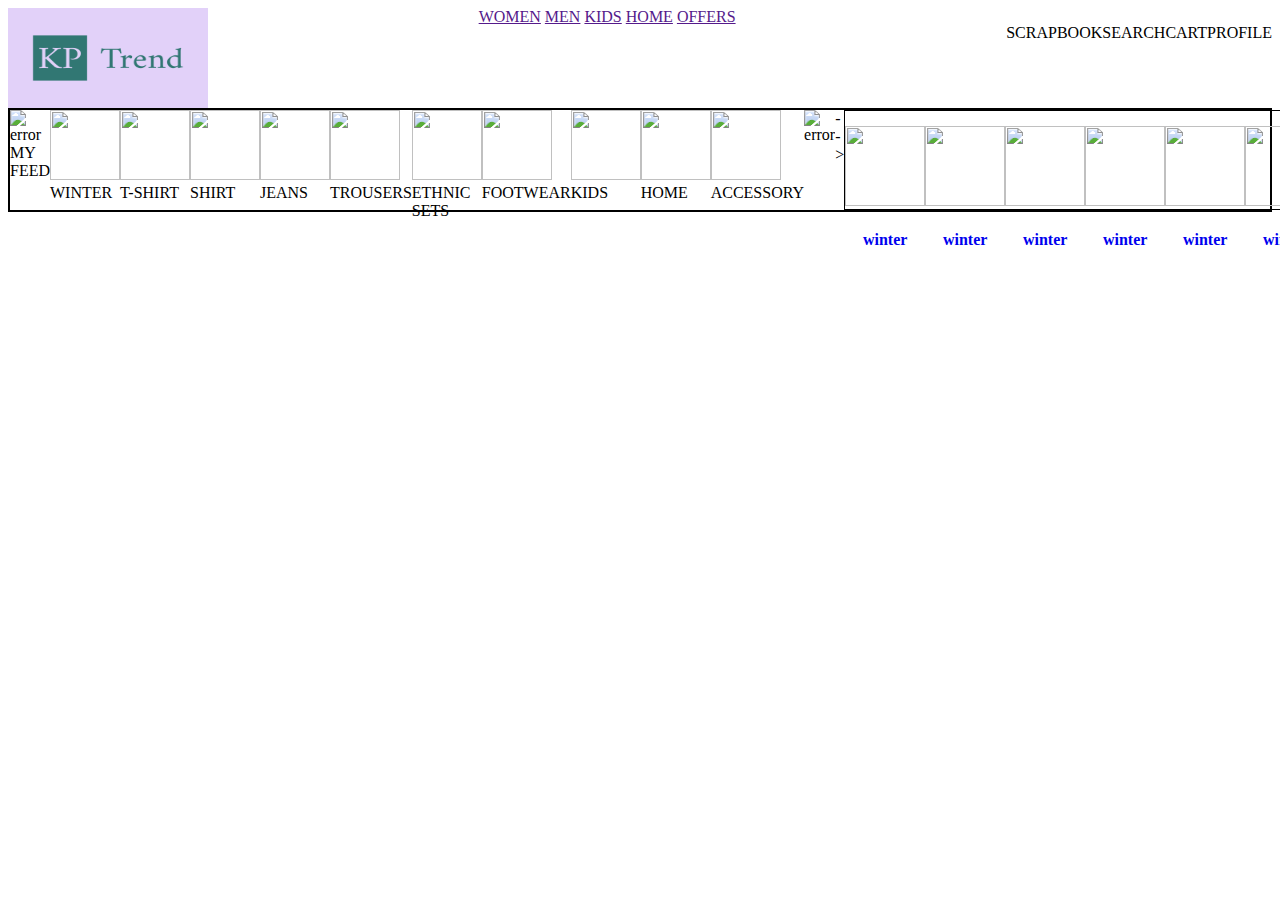
==== index.html @ b45314a8 "day2done" ====
<!DOCTYPE html>
<html lang="en">
<head>
    <meta charset="UTF-8">
    <meta http-equiv="X-UA-Compatible" content="IE=edge">
    <meta name="viewport" content="width=device-width, initial-scale=1.0">
    <title>Document</title>
   <link rel="stylesheet" href="style.css">

</head>
<body>
     <div id="nav">
        <div>
            <img src="logo.png" alt=""
        </div>
        <div>
            <a href="">WOMEN</a>
            <a href="">MEN</a>
            <a href="">KIDS</a>
            <a href="">HOME</a>
            <a href="">OFFERS</a> 
        </div>
        <div class="navp">
            <p>SCRAPBOOK</p>
   <P>SEARCH</P>
   <P>CART</P>
   <P>PROFILE</P> 
        </div>
    </div>
    <div id="circleimg">
        <div>
            <img src="https://img1.junaroad.com//assets/images/mobileNotif/img-1628498908811.jpg" alt="error"
             <a>MY FEED</a> 
        </div>
       <div>
        <img src ="https://img0.junaroad.com/images/icons/men/winter.png"
        <a>WINTER</a>
       </div>
       <div>
        <img src ="https://img0.junaroad.com/images/icons/men/tshirts.png"
        <a>T-SHIRT</a>
       </div>
       <div>
        <img src ="https://img0.junaroad.com/images/icons/men/shirts.png"
        <a>SHIRT</a>
       </div>
       <div>
        <img src ="https://img0.junaroad.com/images/icons/men/jeans.png"
        <a>JEANS</a>
       </div>
       <div>
        <img src ="https://img0.junaroad.com/images/icons/men/trousers.png"
        <a>TROUSERS</a>
       </div>
       <div>
        <img src ="https://img0.junaroad.com/images/icons/men/ethnicsets.png"
        <a>ETHNIC SETS</a>
       </div>
       <div>
        <img src ="https://img0.junaroad.com/images/icons/men/footwear.png"
        <a>FOOTWEAR</a>
       </div>
       <div>
        <img src ="https://img0.junaroad.com/images/icons/men/kids.png"
        <a>KIDS</a>
       </div>
       <div>
        <img src ="https://img0.junaroad.com/images/icons/women/home.png"
        <a>HOME</a>
       </div>
       <div>
        <img src ="https://img0.junaroad.com/images/icons/men/accessory.png"
        <a>ACCESSORY</a>
       </div>
       <div>
        <img src="https://img1.junaroad.com//assets/images/mobileNotif/img-1672290420057.jpg?crsl_pos=0" alt="error">
       </div> -->


       <div class="container">
        <a href="#"><img src="https://img0.junaroad.com/images/icons/men/winter.png" alt="">
        <h4>winter</h4>
    </a>
    
    <a href="#"><img src="https://img0.junaroad.com/images/icons/men/winter.png" alt="">
        <h4>winter</h4>
    </a>

    <a href="#"><img src="https://img0.junaroad.com/images/icons/men/winter.png" alt="">
        <h4>winter</h4>
    </a>

    <a href="#"><img src="https://img0.junaroad.com/images/icons/men/winter.png" alt="">
        <h4>winter</h4>
    </a>

    <a href="#"><img src="https://img0.junaroad.com/images/icons/men/winter.png" alt="">
        <h4>winter</h4>
    </a>

    <a href="#"><img src="https://img0.junaroad.com/images/icons/men/winter.png" alt="">
        <h4>winter</h4>
    </a>

    <a href="#"><img src="https://img0.junaroad.com/images/icons/men/winter.png" alt="">
        <h4>winter</h4>
    </a>

    <a href="#"><img src="https://img0.junaroad.com/images/icons/men/winter.png" alt="">
        <h4>winter</h4>
    </a>

    <a href="#"><img src="https://img0.junaroad.com/images/icons/men/winter.png" alt="">
        <h4>winter</h4>
    </a>


 </div>


    </div> 
</body>
</html>
---- style.css ----
#nav>div>img{
        height: 100px;
        width: 200px;

        }
        #nav>div{
            /* border:2px solid red; */
            display:flex;
            justify-content: space-between;
        }
        .navp{
            display:flex;
        }
        #circleimg{
            display: flex;
        }
        #circleimg>div{
                
        }
        #circleimg>div>img{
            height: 70px;
            width: 70px;
        }
        /* #circleimg img {
            display: inline-block
        } */
        #circleimg {
            border: 2px solid black;
            height: 100px;
            display: flex;
        }
        #circleimg button{
            border: none;
            font-size: 10px;
        }

        .container{
            padding-top: 15px;
            display: flex;
            justify-content: space-around;
            border: 1px solid black;
            text-align: center;
            /* justify-content: center; */
            /* text-decoration: none; */
        }

        .container > a {
            text-decoration: none;
        }

        .container > a > img{

            width: 80px;
            height: 80px;
        }
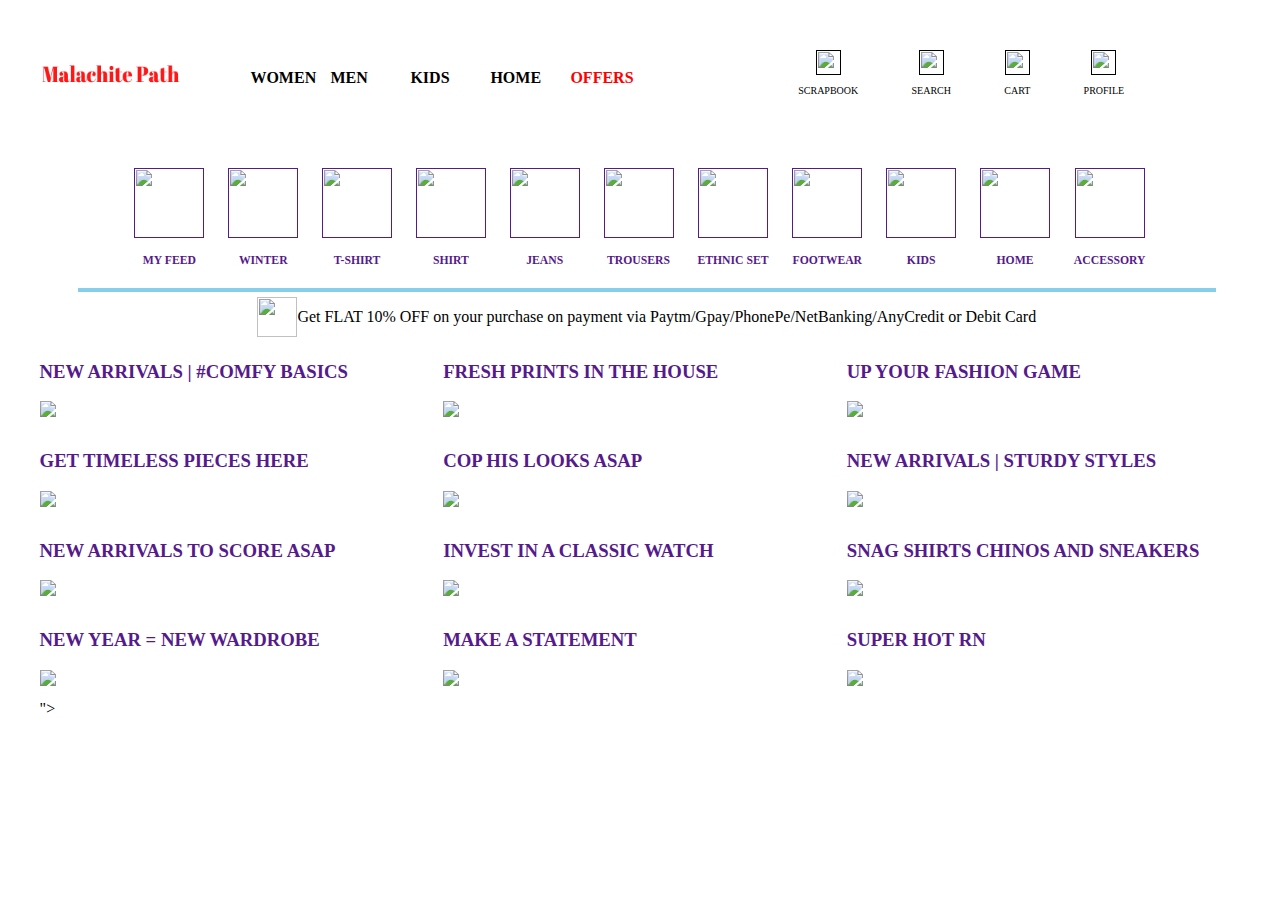
==== commit 78c24fab: "day3 done" ====
--- a/index.html
+++ b/index.html
@@ -8,116 +8,193 @@
    <link rel="stylesheet" href="style.css">
 
 </head>
+
 <body>
-     <div id="nav">
-        <div>
-            <img src="logo.png" alt=""
-        </div>
-        <div>
+
+
+     <div class="nav">
+
+        <div id="logo">
+        <img src="Malachite Path.png" alt="">
+        </div>
+
+        <div id="header">
             <a href="">WOMEN</a>
             <a href="">MEN</a>
             <a href="">KIDS</a>
             <a href="">HOME</a>
-            <a href="">OFFERS</a> 
-        </div>
+            <a href=""><span>OFFERS</span></a> 
+        </div>
+
         <div class="navp">
-            <p>SCRAPBOOK</p>
-   <P>SEARCH</P>
-   <P>CART</P>
-   <P>PROFILE</P> 
-        </div>
+            <div><a href=""><img src="https://cdn-icons-png.flaticon.com/128/1828/1828911.png">
+                <p>SCRAPBOOK</p></a>
+            </div>
+
+            <div><a href=""><img src="https://cdn-icons-png.flaticon.com/512/149/149852.png">
+                <p>SEARCH</p></a>
+            </div>
+
+             <div><a href=""><img src="https://t4.ftcdn.net/jpg/01/63/42/79/240_F_163427943_W56xtj7YydS4YujdUqQot94IINtt91FV.jpg">
+                    <p>CART</p></a>
+             </div>
+
+             <div><a href=""><img src="https://t4.ftcdn.net/jpg/00/65/77/27/240_F_65772719_A1UV5kLi5nCEWI0BNLLiFaBPEkUbv5Fv.jpg">
+              <p>PROFILE</p></a>
+             </div>
+                        
+
+        </div>
+
     </div>
+
+
+
+
+
     <div id="circleimg">
+
         <div>
-            <img src="https://img1.junaroad.com//assets/images/mobileNotif/img-1628498908811.jpg" alt="error"
-             <a>MY FEED</a> 
-        </div>
-       <div>
-        <img src ="https://img0.junaroad.com/images/icons/men/winter.png"
-        <a>WINTER</a>
-       </div>
-       <div>
-        <img src ="https://img0.junaroad.com/images/icons/men/tshirts.png"
-        <a>T-SHIRT</a>
-       </div>
-       <div>
-        <img src ="https://img0.junaroad.com/images/icons/men/shirts.png"
-        <a>SHIRT</a>
-       </div>
-       <div>
-        <img src ="https://img0.junaroad.com/images/icons/men/jeans.png"
-        <a>JEANS</a>
-       </div>
-       <div>
-        <img src ="https://img0.junaroad.com/images/icons/men/trousers.png"
-        <a>TROUSERS</a>
-       </div>
-       <div>
-        <img src ="https://img0.junaroad.com/images/icons/men/ethnicsets.png"
-        <a>ETHNIC SETS</a>
-       </div>
-       <div>
-        <img src ="https://img0.junaroad.com/images/icons/men/footwear.png"
-        <a>FOOTWEAR</a>
-       </div>
-       <div>
-        <img src ="https://img0.junaroad.com/images/icons/men/kids.png"
-        <a>KIDS</a>
-       </div>
-       <div>
-        <img src ="https://img0.junaroad.com/images/icons/women/home.png"
-        <a>HOME</a>
-       </div>
-       <div>
-        <img src ="https://img0.junaroad.com/images/icons/men/accessory.png"
-        <a>ACCESSORY</a>
-       </div>
-       <div>
-        <img src="https://img1.junaroad.com//assets/images/mobileNotif/img-1672290420057.jpg?crsl_pos=0" alt="error">
-       </div> -->
-
-
-       <div class="container">
-        <a href="#"><img src="https://img0.junaroad.com/images/icons/men/winter.png" alt="">
-        <h4>winter</h4>
-    </a>
+            <a href=""><img src="https://img1.junaroad.com//assets/images/mobileNotif/img-1628498908811.jpg" alt="">
+                <h3>MY FEED</h3></a>
+        </div>
+
+       <div>
+        <a href=""><img src="https://img0.junaroad.com/images/icons/men/winter.png" alt="">
+                <h3>WINTER</h3></a>
+       </div>
+
+
+       <div>
+        <a href=""><img src="https://img0.junaroad.com/images/icons/men/tshirts.png" alt="">
+            <h3>T-SHIRT</h3></a>
+        </div>
+       <div>
+
+
+        <a href=""><img src="https://img0.junaroad.com/images/icons/men/shirts.png" alt="">
+            <h3>SHIRT</h3></a>
+       </div>
+       <div>
+        <a href=""><img src="https://img0.junaroad.com/images/icons/men/jeans.png" alt="">
+            <h3>JEANS</h3></a>
+       </div>
+       <div>
+        <a href=""><img src="https://img0.junaroad.com/images/icons/men/trousers.png" alt="">
+       <h3> TROUSERS</h3></a>
+        </div>
+       <div>
+        <a href=""><img src="https://img0.junaroad.com/images/icons/men/ethnicsets.png" alt="">
+            <h3>ETHNIC SET</h3></a>
+       </div>
+       <div>
+        <a href=""><img src="https://img0.junaroad.com/images/icons/men/footwear.png" alt="">
+            <h3>FOOTWEAR</h3></a>
+       </div>
+       <div>
+        <a href=""><img src="https://img0.junaroad.com/images/icons/men/kids.png" alt="">
+            <h3>KIDS</h3></a>
+       </div>
+       <div>
+        <a href=""><img src="https://img0.junaroad.com/images/icons/women/home.png" alt="">
+            <h3>HOME</h3></a>
+       </div>
+       <div>
+        <a href=""><img src="https://img0.junaroad.com/images/icons/men/accessory.png" alt="">
+            <h3>ACCESSORY</h3></a>
+       </div>
+    </div> 
     
-    <a href="#"><img src="https://img0.junaroad.com/images/icons/men/winter.png" alt="">
-        <h4>winter</h4>
-    </a>
-
-    <a href="#"><img src="https://img0.junaroad.com/images/icons/men/winter.png" alt="">
-        <h4>winter</h4>
-    </a>
-
-    <a href="#"><img src="https://img0.junaroad.com/images/icons/men/winter.png" alt="">
-        <h4>winter</h4>
-    </a>
-
-    <a href="#"><img src="https://img0.junaroad.com/images/icons/men/winter.png" alt="">
-        <h4>winter</h4>
-    </a>
-
-    <a href="#"><img src="https://img0.junaroad.com/images/icons/men/winter.png" alt="">
-        <h4>winter</h4>
-    </a>
-
-    <a href="#"><img src="https://img0.junaroad.com/images/icons/men/winter.png" alt="">
-        <h4>winter</h4>
-    </a>
-
-    <a href="#"><img src="https://img0.junaroad.com/images/icons/men/winter.png" alt="">
-        <h4>winter</h4>
-    </a>
-
-    <a href="#"><img src="https://img0.junaroad.com/images/icons/men/winter.png" alt="">
-        <h4>winter</h4>
-    </a>
-
-
- </div>
-
-
-    </div> 
+    <div id="banner">
+       <img src="https://img0.junaroad.com/assets/images/blue_annoucement.png" alt="">
+      <p>Get FLAT 10% OFF on your purchase on payment via Paytm/Gpay/PhonePe/NetBanking/AnyCredit or Debit Card</p> 
+    </div>
+
+
+
+<div id="pro">
+
+<div> 
+    <a href="">
+    <h3>NEW ARRIVALS | #COMFY BASICS</h3>
+    <img src="https://img0.junaroad.com/stories/story_p_63bbc7a7cc8b5e082d248dcc-1673860725.jpeg">
+    </a>
+</div>
+
+<div> 
+    <a href="">
+    <h3>FRESH PRINTS IN THE HOUSE</h3>
+    <img src="https://img2.junaroad.com/stories/story_p_63b6830ffd1d3c18522ec047-1673860871.jpeg">
+    </a>
+</div>
+
+<div> 
+    <a href="">
+    <h3>UP YOUR FASHION GAME</h3>
+    <img src="https://img2.junaroad.com/stories/story_p_63abb0b2adb8b84ef739b66d-1672373131.jpeg">
+    </a>
+</div>
+
+<div>
+    <a href="">
+        <h3>GET TIMELESS PIECES HERE</h3>
+        <img src="https://img0.junaroad.com/stories/story_p_63ad289a13cb38082a949255-1672360620.jpeg">
+        </a>
+</div>
+
+<div>
+    <a href="">
+    <h3>COP HIS LOOKS ASAP</h3>
+    <img src="https://img2.junaroad.com/stories/story_p_63c5015ab388b008277ab310-1673861345.jpeg">
+    </a>
+</div>
+<div>
+    <a href="">
+    <h3>NEW ARRIVALS | STURDY STYLES</h3>
+    <img src="https://img3.junaroad.com/stories/story_p_6358b953fd1d3c5d34a21fe7-1669110690.jpeg">
+    </a>
+</div>
+
+<div>
+    <a href="">
+    <h3>NEW ARRIVALS TO SCORE ASAP</h3>
+    <img src="https://img0.junaroad.com/stories/story_p_6368e0e6fd1d3c496181e750-1668512135.jpeg">
+    </a>
+</div>
+<div>
+    <a href="">
+    <h3>INVEST IN A CLASSIC WATCH</h3>
+    <img src="https://img2.junaroad.com/stories/story_p_63bbc337adb8b86e86a163ed-1673892334.jpeg">
+    </a>
+</div>
+<div>
+    <a href="">
+    <h3>SNAG SHIRTS CHINOS AND SNEAKERS</h3>
+    <img src="https://img2.junaroad.com/stories/story_p_63b683d013cb38081c3a1a68-1673860769.jpeg">
+    </a>
+</div>
+<div>
+    <a href="">
+    <h3>NEW YEAR = NEW WARDROBE</h3>
+    <img src="https://img0.junaroad.com/stories/story_p_63b6818713cb38081c3a1717-1673861012.jpeg">
+    </a>
+</div>
+<div>
+    <a href="">
+    <h3>MAKE A STATEMENT</h3>
+    <img src="https://img2.junaroad.com/stories/story_p_63be668ef47b7008346d21de-1673611761.jpeg">
+    </a>
+</div>
+<div>
+    <a href="">
+    <h3>SUPER HOT RN</h3>
+    <img src="https://img2.junaroad.com/stories/story_p_63be668ef47b7008346d21de-1673611761.jpeg">
+        </a>
+    </div>">
+    </a>
+</div>
+
+</div>
 </body>
-</html>+<script src="index.js"></script>
+</html>
--- a/style.css
+++ b/style.css
@@ -1,36 +1,134 @@
+#logo {
+    /* border: 1px solid black; */
+    width: 100px;
+    height: 150px;
+    margin-left:-100px;
+    margin-top:-10px; 
+}
 
-        #nav>div>img{
-        height: 100px;
-        width: 200px;
+#logo > img{
+    width: 180px;
+    height: 200px;
+    margin-top: -20px ;
+}
 
+        #header a{
+            /* border: 2px solid black; */
+            width: 100%;
+            display: inline;
+            justify-content: space-around;
+            text-decoration: none;
+            color: black;
+            width: 35%;
+            font-weight: bold;
         }
+        #header span {
+            color: red;
+        }
+        #header {
+            /* border: 1px solid black; */
+            width: 400px;
+            /* margin-top: 40px; */
+            display: flex;
+            justify-content: center;
+            align-items: center;
+            justify-content: space-around;
+            /* border: 2px solid red; */
+            /* width: 50%; */
+            /* margin-left: 50px; */
+        }
+
+        #header:hover{
+            color: chartreuse;
+        }
+      .navp > div > a > img{
+      width:25px;
+      height:25px;
+      display:block;
+      margin:auto;
+      }
+      .navp>div>a{
+        text-decoration:none ;
+        color:black;
+        font-size:10px;
+      }
+      #pro{
+        display:flex;
+        width:100%;
+        
+      }
+
+      #pro a{
+      text-decoration:none;
+      }
+      
+      #banner > p {
+        text-align: center;
+      }
+      
+
         #nav>div{
             /* border:2px solid red; */
             display:flex;
             justify-content: space-between;
         }
+        #parent img{
+            width: 100%;
+            height: 100%;
+            margin: auto;
+
+        }
+        hr {
+            font-weight: bolder;
+            color: blue;
+        }
         .navp{
             display:flex;
+            width: 30%;
+            justify-content: space-around;
+           align-items: center;
         }
-        #circleimg{
+        #circleimg > div > a{
+            /* display: flex; */
+            text-decoration:none;
+            
+        }
+        #banner > img{
+        width: 40px;
+        height: 40px;
+    
+        }
+
+        #banner{
+            /* display: block; */
+            margin-left: 70px;
+            border-top: 4px solid skyblue;
+            margin-top: 40px;
+            width: 90%;
             display: flex;
+            justify-content: center;
+            align-items: center;
+            /* justify-content: space-between/; */
         }
-        #circleimg>div{
-                
-        }
-        #circleimg>div>img{
+      
+        #circleimg>div> a > img{
             height: 70px;
             width: 70px;
         }
-        /* #circleimg img {
-            display: inline-block
-        } */
+       
         #circleimg {
-            border: 2px solid black;
-            height: 100px;
+            /* border: 2px solid black; */
             display: flex;
+            justify-content: space-between;
+            /* border-bottom: 1px solid black; */
+            height: 80px;
+            display: flex;
+            width: 80%;
+            text-align: center;
+            margin: auto;
+            margin-top: 20px;
         }
-        #circleimg button{
+        #circleimg > div > a{
             border: none;
             font-size: 10px;
         }
@@ -39,10 +137,8 @@
             padding-top: 15px;
             display: flex;
             justify-content: space-around;
-            border: 1px solid black;
             text-align: center;
-            /* justify-content: center; */
-            /* text-decoration: none; */
+           
         }
 
         .container > a {
@@ -53,8 +149,29 @@
 
             width: 80px;
             height: 80px;
-        }
+        } 
+
+
+        .nav{
+            display:flex;
+            justify-content: space-evenly;
+        } 
+
+        
+
+
+#pro{
+    margin: auto;
+    width: 90%;
+    display: grid;
+    grid-template-columns: repeat(3, 1fr);
+    gap: 10px;
+    width: 95%;
+}
+
+#pro > div > a > img {
+    width: 100%;
+}
 
 
 
-    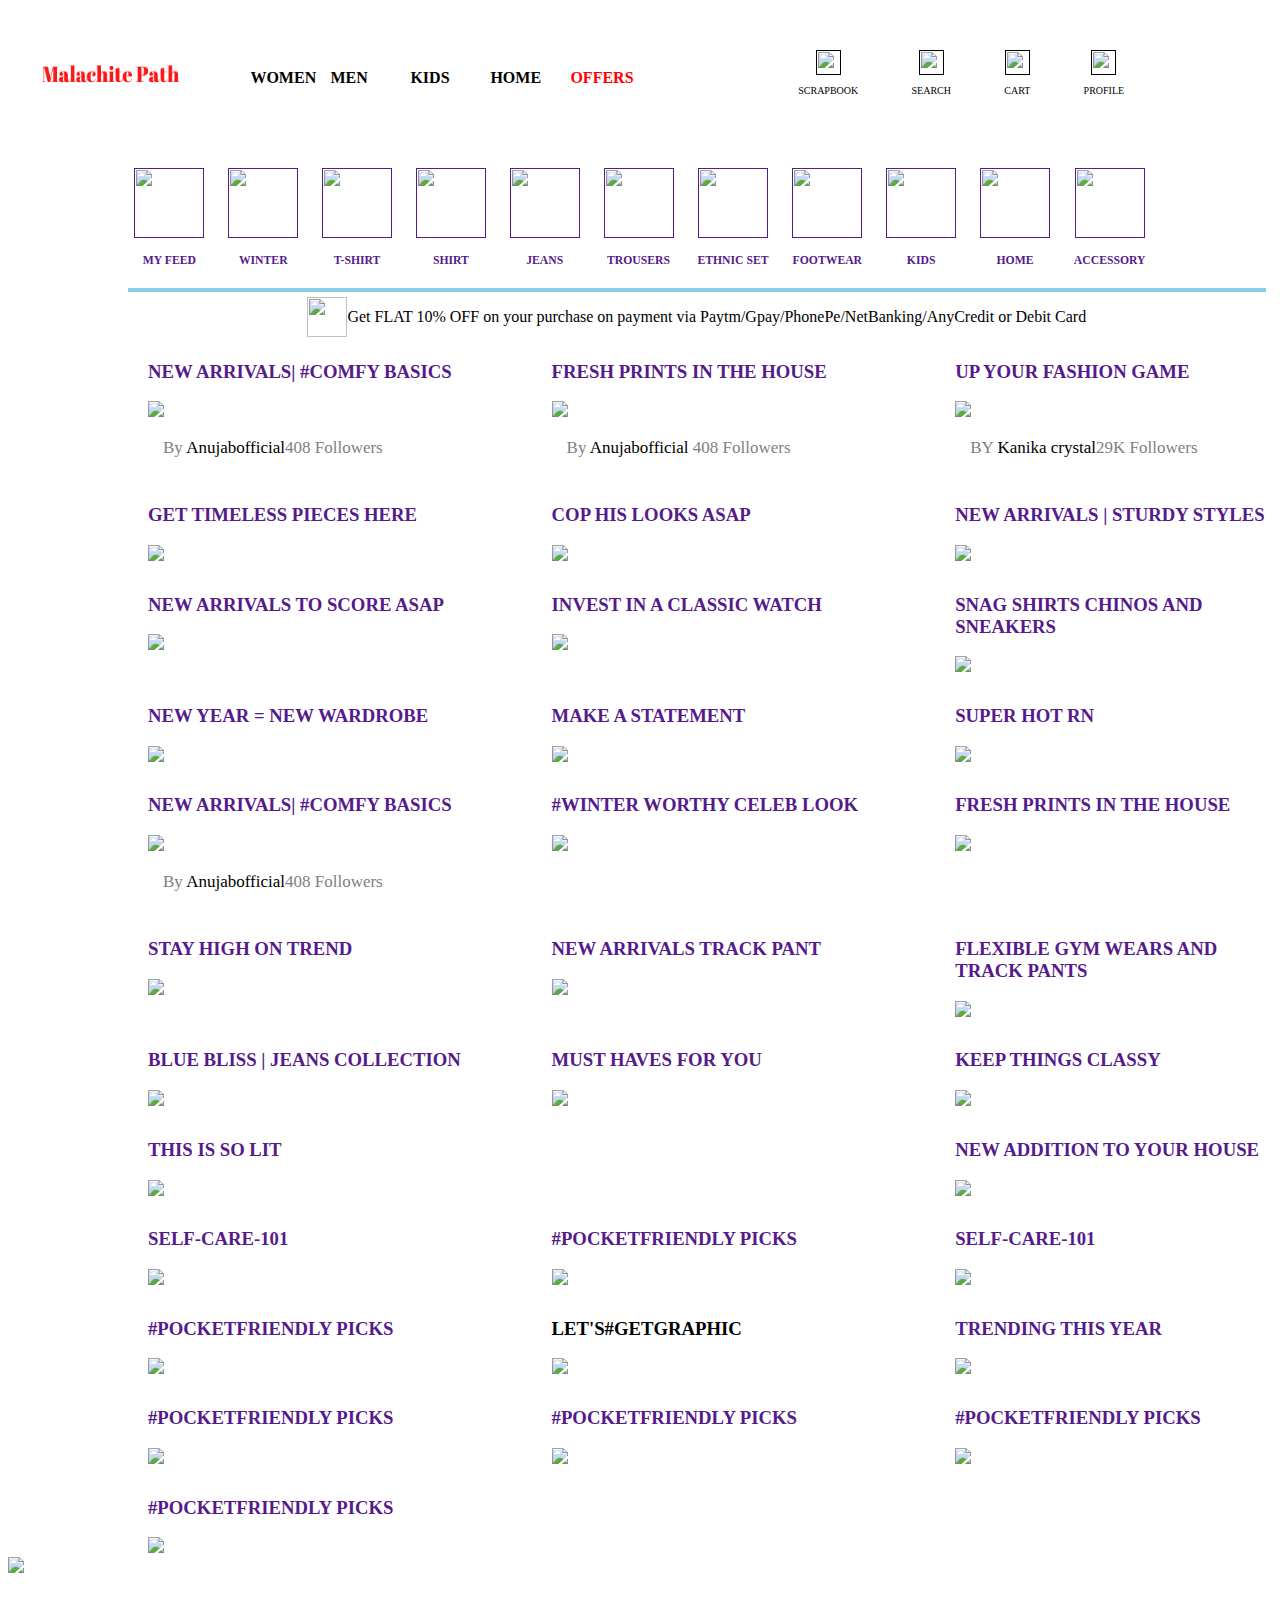
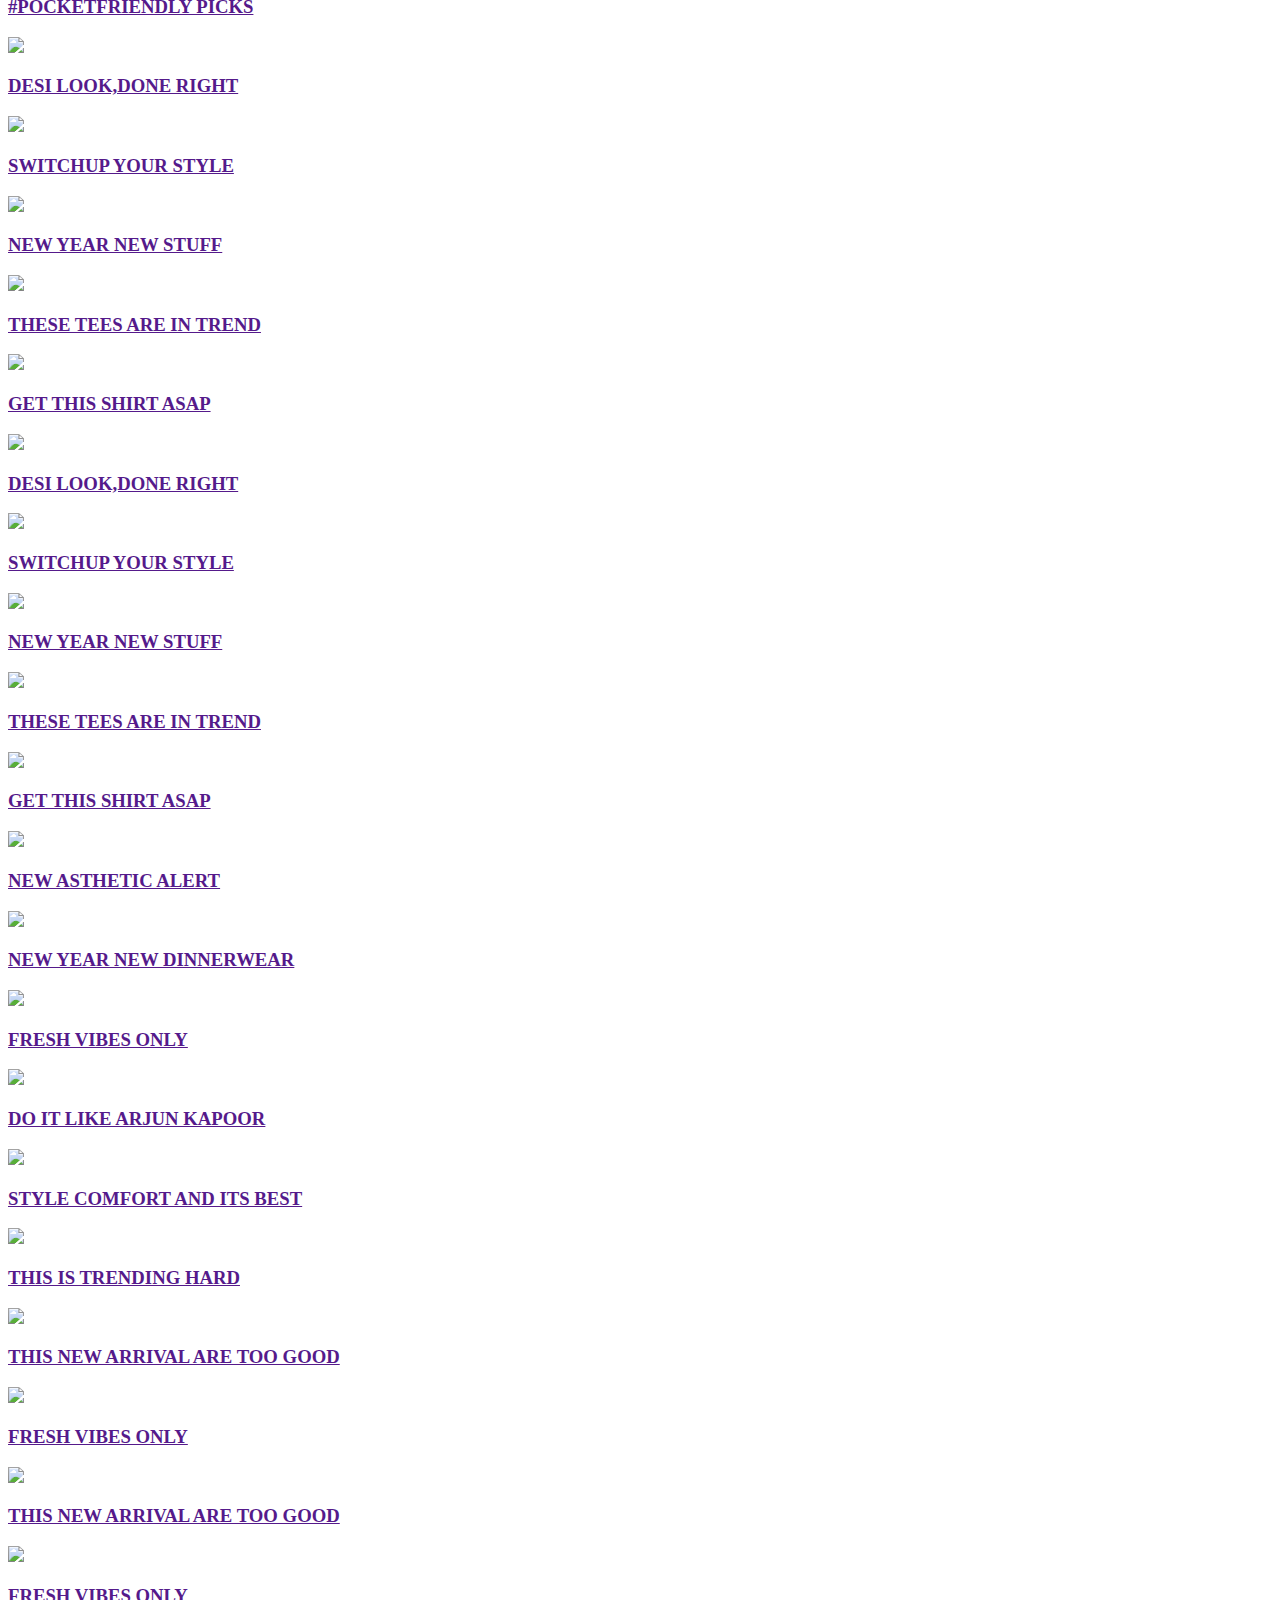
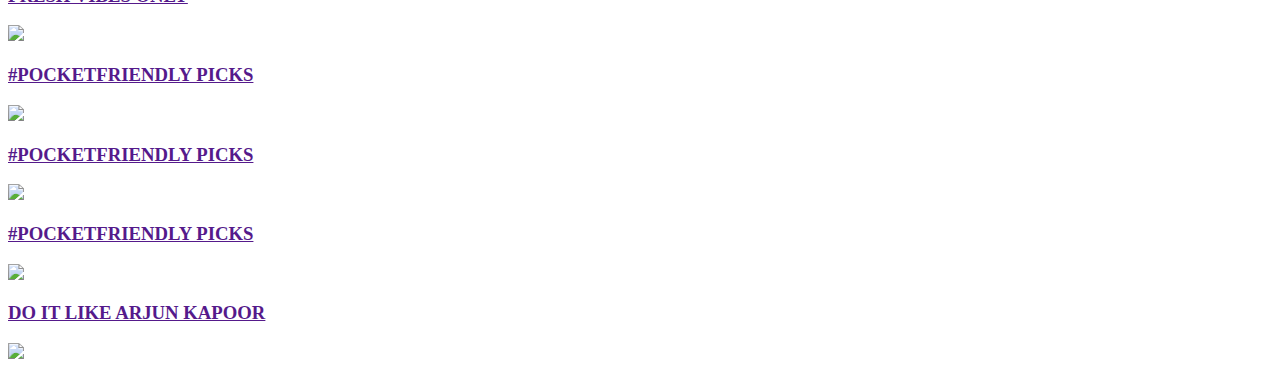
==== commit cd43a442: "day4 done" ====
--- a/index.html
+++ b/index.html
@@ -4,19 +4,17 @@
     <meta charset="UTF-8">
     <meta http-equiv="X-UA-Compatible" content="IE=edge">
     <meta name="viewport" content="width=device-width, initial-scale=1.0">
-    <title>Document</title>
+    <title>Construct Project</title>
    <link rel="stylesheet" href="style.css">
-
-</head>
-
+   </head>
 <body>
-
 
      <div class="nav">
 
         <div id="logo">
         <img src="Malachite Path.png" alt="">
         </div>
+        
 
         <div id="header">
             <a href="">WOMEN</a>
@@ -31,26 +29,22 @@
                 <p>SCRAPBOOK</p></a>
             </div>
 
-            <div><a href=""><img src="https://cdn-icons-png.flaticon.com/512/149/149852.png">
+            <div>
+                <a href=""><img src="https://cdn-icons-png.flaticon.com/512/149/149852.png">
                 <p>SEARCH</p></a>
             </div>
 
-             <div><a href=""><img src="https://t4.ftcdn.net/jpg/01/63/42/79/240_F_163427943_W56xtj7YydS4YujdUqQot94IINtt91FV.jpg">
+             <div>
+                <a href=""><img src="https://t4.ftcdn.net/jpg/01/63/42/79/240_F_163427943_W56xtj7YydS4YujdUqQot94IINtt91FV.jpg">
                     <p>CART</p></a>
              </div>
 
              <div><a href=""><img src="https://t4.ftcdn.net/jpg/00/65/77/27/240_F_65772719_A1UV5kLi5nCEWI0BNLLiFaBPEkUbv5Fv.jpg">
               <p>PROFILE</p></a>
              </div>
-                        
-
+                 </div>    
         </div>
-
-    </div>
-
-
-
-
+    
 
     <div id="circleimg">
 
@@ -109,30 +103,42 @@
        <img src="https://img0.junaroad.com/assets/images/blue_annoucement.png" alt="">
       <p>Get FLAT 10% OFF on your purchase on payment via Paytm/Gpay/PhonePe/NetBanking/AnyCredit or Debit Card</p> 
     </div>
-
-
+    
 
 <div id="pro">
 
 <div> 
     <a href="">
-    <h3>NEW ARRIVALS | #COMFY BASICS</h3>
+    <h3>NEW ARRIVALS| #COMFY BASICS</h3>
     <img src="https://img0.junaroad.com/stories/story_p_63bbc7a7cc8b5e082d248dcc-1673860725.jpeg">
-    </a>
+       
+    <div class="indiv">
+            <img src="https://img0.junaroad.com/user_profile/7.jpg" alt="">
+            <p>By <span>Anujabofficial</span>408 Followers</p>
+    </div>
+</a>
 </div>
 
 <div> 
     <a href="">
     <h3>FRESH PRINTS IN THE HOUSE</h3>
     <img src="https://img2.junaroad.com/stories/story_p_63b6830ffd1d3c18522ec047-1673860871.jpeg">
-    </a>
+    <div class="indiv">
+        <img src="https://img0.junaroad.com/user_profile/7.jpg" alt="">
+        <p>By <span> Anujabofficial </span> 408 Followers</p>
 </div>
+</a>
+</div>
 
 <div> 
     <a href="">
     <h3>UP YOUR FASHION GAME</h3>
-    <img src="https://img2.junaroad.com/stories/story_p_63abb0b2adb8b84ef739b66d-1672373131.jpeg">
-    </a>
+    <img src="https://img0.junaroad.com/stories/story_p_63abb0b2adb8b84ef739b66d-1672373131.jpeg">
+    <div class="indiv">
+   <img src="https://img0.junaroad.com/user_profile/mid_profile_5e0dd26e6f4a945d2dad2652-1577965834.png" alt="">
+        <p>BY <span>Kanika crystal</span>29K Followers</p>
+   </div>
+</a>
 </div>
 
 <div>
@@ -148,6 +154,7 @@
     <img src="https://img2.junaroad.com/stories/story_p_63c5015ab388b008277ab310-1673861345.jpeg">
     </a>
 </div>
+
 <div>
     <a href="">
     <h3>NEW ARRIVALS | STURDY STYLES</h3>
@@ -161,40 +168,1183 @@
     <img src="https://img0.junaroad.com/stories/story_p_6368e0e6fd1d3c496181e750-1668512135.jpeg">
     </a>
 </div>
+
 <div>
     <a href="">
     <h3>INVEST IN A CLASSIC WATCH</h3>
     <img src="https://img2.junaroad.com/stories/story_p_63bbc337adb8b86e86a163ed-1673892334.jpeg">
     </a>
 </div>
+
 <div>
     <a href="">
     <h3>SNAG SHIRTS CHINOS AND SNEAKERS</h3>
     <img src="https://img2.junaroad.com/stories/story_p_63b683d013cb38081c3a1a68-1673860769.jpeg">
     </a>
 </div>
+
 <div>
     <a href="">
     <h3>NEW YEAR = NEW WARDROBE</h3>
     <img src="https://img0.junaroad.com/stories/story_p_63b6818713cb38081c3a1717-1673861012.jpeg">
     </a>
 </div>
+
 <div>
     <a href="">
     <h3>MAKE A STATEMENT</h3>
     <img src="https://img2.junaroad.com/stories/story_p_63be668ef47b7008346d21de-1673611761.jpeg">
     </a>
 </div>
+
 <div>
     <a href="">
     <h3>SUPER HOT RN</h3>
-    <img src="https://img2.junaroad.com/stories/story_p_63be668ef47b7008346d21de-1673611761.jpeg">
+    <img src="https://img3.junaroad.com/stories/story_p_63a9391a13cb38081c75e4a1-1672997257.jpeg">
         </a>
-    </div>">
+</div>
+
+<div> 
+    <a href="">
+    <h3>NEW ARRIVALS| #COMFY BASICS</h3>
+    <img src="https://img0.junaroad.com/stories/story_p_63bbc7a7cc8b5e082d248dcc-1673860725.jpeg">
+       
+    <div class="indiv">
+            <img src="https://img0.junaroad.com/user_profile/7.jpg" alt="">
+            <p>By <span>Anujabofficial</span>408 Followers</p>
+    </div>
+</a>
+</div>
+
+
+
+
+
+
+
+
+<div>
+        <a href="">
+        <h3>#WINTER WORTHY CELEB LOOK</h3>
+        <img src="https://img0.junaroad.com/stories/story_p_63c50384f38057081856f28a-1673860919.jpeg">
+            </a>
+        </div>
+
+        <div>
+            <a href="">
+            <h3>FRESH PRINTS IN THE HOUSE </h3>    
+            <img src="https://img0.junaroad.com/stories/story_p_63a5712cadb8b82d0e11d5d1-1672991666.jpeg">
+                </a>
+            </div>
+            <div>
+                <a href="">
+                <h3>STAY HIGH ON TREND </h3>    
+                 <img src="https://img0.junaroad.com/stories/story_p_63a390baadb8b82d0e0f299b-1671673435.jpeg">
+                </a>
+                </div>
+                 
+                <div>
+                <a href="">
+               <h3>NEW ARRIVALS TRACK PANT </h3>    
+              <img src="https://img0.junaroad.com/stories/story_p_63b13a0ef38057081839ef23-1672652788.jpeg">
+              </a>
+            </div>
+
+            <div>
+           <a href="">
+           <h3>FLEXIBLE GYM WEARS AND TRACK PANTS</h3>    
+           <img src="https://img3.junaroad.com/stories/story_p_63b1bac9cc8b5e081476d546-1672662985.jpeg">
+          </a>
+          </div>
+                                 
+         <div>
+        <a href="">
+        <h3>BLUE BLISS | JEANS COLLECTION </h3>    
+        <img src="https://img3.junaroad.com/stories/story_p_63625ac2b388b0081414ebc6-1667807825.jpeg">
+         </a>
+          </div>
+          
+          <div>
+           <a href="">
+           <h3>MUST HAVES FOR YOU</h3>    
+          <img src="https://img0.junaroad.com/stories/story_p_63b189d6adb8b84ef74133bb-1672682519.jpeg">
+           </a>
+         </div>   
+
+         <div>
+        <a href="">
+        <h3>KEEP THINGS CLASSY</h3>    
+         <img src="https://img2.junaroad.com/stories/story_p_63b19123b388b0082aae708e-1672581818.jpeg">
+        </a>
+        </div>  
+                
+        <div>
+      <a href="">
+    <h3>THIS IS SO LIT</h3>    
+    <img src="https://img0.junaroad.com/stories/story_p_637f9830cc8b5e0827e2d1fa-1669306705.jpeg"
     </a>
-</div>
-
-</div>
-</body>
-<script src="index.js"></script>
-</html>
+   </div>   
+             
+   <div>
+  <a href="">
+   <h3>NEW ADDITION TO YOUR HOUSE</h3>    
+   <img src="https://img3.junaroad.com/stories/story_p_637f9726adb8b845468ed775-1673444741.jpeg">
+   </a>
+ </div> 
+
+ <div>
+    <a href="">
+        <h3>SELF-CARE-101</h3>    
+            <img src="https://img3.junaroad.com/stories/story_p_62e7ac27b388b00809f7a5b1-1664546533.jpeg">
+                </a>
+            </div>   
+
+            <div>
+            <a href="">
+             <h3>#POCKETFRIENDLY PICKS</h3>    
+             <img src="https://img0.junaroad.com/stories/story_p_62941688adb8b86bd8a9bd79-1665589394.jpeg">
+              </a>
+            </div>  
+
+          <div>
+         <a href="">
+         <h3>SELF-CARE-101</h3>    
+        <img src="https://img3.junaroad.com/stories/story_p_62e7ac27b388b00809f7a5b1-1664546533.jpeg">
+        </a>
+        </div>   
+
+      <div>
+     <a href="">
+     <h3>#POCKETFRIENDLY PICKS</h3>    
+    <img src="https://img0.junaroad.com/stories/story_p_62941688adb8b86bd8a9bd79-1665589394.jpeg">
+                    </a>
+                </div>  
+                
+                <div>
+                <h3>LET'S#GETGRAPHIC</h3>
+<img src="https://img3.junaroad.com/stories/story_p_62e7ac27b388b00809f7a5b1-1664546533.jpeg">
+    </a>
+</div>                                                                                           
+
+<div>
+<a href="">
+<h3>TRENDING THIS YEAR</h3>
+<img src="https://img3.junaroad.com/stories/story_p_62e7ac27b388b00809f7a5b1-1664546533.jpeg">
+</a>
+</div>   
+
+<div>
+ <a href="">
+ <h3>#POCKETFRIENDLY PICKS</h3>    
+ <img src="https://img0.junaroad.com/stories/story_p_62941688adb8b86bd8a9bd79-1665589394.jpeg">
+   </a>                                                                                               
+  </div>   
+    
+  <div>
+    <a href="">
+    <h3>#POCKETFRIENDLY PICKS</h3>    
+ <img src="https://img0.junaroad.com/stories/story_p_62941688adb8b86bd8a9bd79-1665589394.jpeg">
+                    </a>
+
+</div>                                               
+        
+<div>
+    <a href="">
+    <h3>#POCKETFRIENDLY PICKS</h3>    
+ <img src="https://img0.junaroad.com/stories/story_p_62941688adb8b86bd8a9bd79-1665589394.jpeg">
+                    </a>
+                </div>                                                                                           
+                                                                                                                                           
+<a href="">
+<h3>#POCKETFRIENDLY PICKS</h3>    
+<img src="https://img0.junaroad.com/stories/story_p_62941688adb8b86bd8a9bd79-1665589394.jpeg">
+                </a>
+            </div>                                                                                            
+</a>
+</div>                                                                                                      
+<img src="https://img0.junaroad.com/stories/story_p_62941688adb8b86bd8a9bd79-1665589394.jpeg">
+            </a>
+ 
+</div>   
+
+<div>
+<a href="">
+<h3>#POCKETFRIENDLY PICKS</h3>    
+<img src="https://img0.junaroad.com/stories/story_p_62941688adb8b86bd8a9bd79-1665589394.jpeg">
+            </a>
+        </div>  
+
+                                                     
+ <div>
+    <a href="">
+    <h3>DESI LOOK,DONE RIGHT</h3>    
+        <img src="https://img0.junaroad.com/stories/story_p_61256798fd1d3c1b33bfb907-1663591673.jpeg">
+            </a>
+        </div>   
+
+        <div>
+            <a href="">
+            <h3>SWITCHUP YOUR STYLE</h3>    
+         <img src="https://img2.junaroad.com/stories/story_p_612572cfadb8b808c5315f84-1651043397.jpeg">
+                            </a>
+                        </div>  
+                        <div>
+                            <a href="">
+                            <h3>NEW YEAR NEW STUFF</h3>    
+                         <img src="https://img2.junaroad.com/stories/story_p_63b18ba5fd1d3c5cf64ae6e9-1672580976.jpeg">
+                                            </a>
+                                        </div>  
+
+
+                           <div>
+                         <a href="">
+                         <h3>THESE TEES ARE IN TREND</h3>    
+                          <img src="https://img2.junaroad.com/stories/story_p_6368cba8b388b008142a2a84-1672786496.jpeg">
+                          </a>
+                         </div>  
+
+                         <div>
+                         <a href="">
+                        <h3>GET THIS SHIRT ASAP</h3>    
+                       <img src="https://img3.junaroad.com/stories/story_p_63737adeadb8b81ff80bc832-1672744291.jpeg">
+                       </a>
+                      </div>  
+                                
+                     <div>
+                    <a href="">
+                     <h3>DESI LOOK,DONE RIGHT</h3>    
+                  <img src="https://img0.junaroad.com/stories/story_p_61256798fd1d3c1b33bfb907-1663591673.jpeg">
+                       </a>
+                      </div>   
+                                                                        
+                        <div>
+                      <a href="">
+                         <h3>SWITCHUP YOUR STYLE</h3>    
+                         <img src="https://img2.junaroad.com/stories/story_p_612572cfadb8b808c5315f84-1651043397.jpeg">
+                           </a>
+                         </div>  
+
+                         <div>
+                         <a href="">
+                          <h3>NEW YEAR NEW STUFF</h3>    
+                          <img src="https://img2.junaroad.com/stories/story_p_63b18ba5fd1d3c5cf64ae6e9-1672580976.jpeg">
+                          </a>
+                         </div>  
+                                                        
+                                           
+                          <div>
+                           <a href="">
+                         <h3>THESE TEES ARE IN TREND</h3>    
+                          <img src="https://img2.junaroad.com/stories/story_p_6368cba8b388b008142a2a84-1672786496.jpeg">
+                           </a>
+                             </div>  
+                                            
+                              <div>
+                              <a href="">
+                              <h3>GET THIS SHIRT ASAP</h3>    
+                            <img src="https://img3.junaroad.com/stories/story_p_63737adeadb8b81ff80bc832-1672744291.jpeg">
+                             </a>
+                            </div>  
+                                                                    
+                              <div>
+                            <a href="">
+                             <h3>NEW ASTHETIC ALERT</h3>  
+                             <img src="https://img3.junaroad.com/stories/story_p_63a89c9f13cb380816280a60-1671995618.jpeg">
+                              </a>
+                             </div>  
+
+                             <div>
+                            <a href="">
+                          <h3>NEW YEAR NEW DINNERWEAR</h3>   
+                          <img src="https://img2.junaroad.com/stories/story_p_639f61ecb388b00811e6da96-1671390811.jpeg">
+                          </a>
+                        </div>  
+                                                            
+                        
+                    <div>
+                        <a href="">
+                         <h3>FRESH VIBES ONLY</h3>    
+                         <img src="https://img0.junaroad.com/stories/story_p_63b1937dcc8b5e081476a57c-1674116605.jpeg">
+                         </a>
+                           </div> 
+
+                            <div>
+                             <a href="">
+        
+                          <h3>DO IT LIKE ARJUN KAPOOR</h3>    
+                          <img src="https://img2.junaroad.com/stories/story_p_63ae6641adb8b84ef73d4c15-1672907338.jpeg">
+                          </a>
+                           </div>  
+            
+                                                         
+                        <div>
+                         <a href="">
+                       <h3>STYLE COMFORT AND ITS BEST</h3>    
+                     <img src="https://img3.junaroad.com/stories/story_p_6376843df47b7008168b17e4-1670833850.jpeg">
+                       </a>
+                     </div> 
+
+                    <div>
+                     <a href="">
+                 <h3>THIS IS TRENDING HARD</h3>    
+                 <img src="https://img3.junaroad.com/stories/story_p_635f8c2713cb380827de68d7-1669143037.jpeg">
+                     </a>
+                     </div>  
+              <div>
+             <a href="">
+              <h3>THIS NEW ARRIVAL ARE TOO GOOD</h3>    
+               <img src="https://img3.junaroad.com/stories/story_p_6359ab1dfd1d3c5d34a36a05-1666839512.jpeg">
+                 </a>
+                </div>
+          
+               <div>
+                 <a href="">
+                 <h3>FRESH VIBES ONLY</h3>    
+                <img src="https://img0.junaroad.com/stories/story_p_63b1937dcc8b5e081476a57c-1674116605.jpeg">
+                </a>
+                       </div>                                                                                                                                                         
+                 
+                <div>
+                    <a href="">
+                     <h3>THIS NEW ARRIVAL ARE TOO GOOD</h3>    
+                      <img src="https://img3.junaroad.com/stories/story_p_6359ab1dfd1d3c5d34a36a05-1666839512.jpeg">
+                     </a>
+                    </div>
+                 
+                      <div>
+                        <a href="">
+                        <h3>FRESH VIBES ONLY</h3>    
+                       <img src="https://img0.junaroad.com/stories/story_p_63b1937dcc8b5e081476a57c-1674116605.jpeg">
+                       </a>
+                         </div>                                                                                                                                                                                       
+                                                                        
+                
+                         <div>
+                            <a href="">
+                            <h3>#POCKETFRIENDLY PICKS</h3>    
+                         <img src="https://img0.junaroad.com/stories/story_p_62941688adb8b86bd8a9bd79-1665589394.jpeg">
+                                            </a>
+                                        </div>                                                                                           
+                          <div>                                                                                                                                           
+                        <a href="">
+                        <h3>#POCKETFRIENDLY PICKS</h3>    
+                     <img src="https://img0.junaroad.com/stories/story_p_62941688adb8b86bd8a9bd79-1665589394.jpeg">
+                                        </a>
+                                    </div>                                                                                            
+                    
+                    <div>
+                        <a href=""                                                                                                  
+                 <img src="https://img0.junaroad.com/stories/story_p_62941688adb8b86bd8a9bd79-1665589394.jpeg">
+                                    </a>
+                                </div>  
+                                
+                                <div>
+                                    <a href=""
+                <img src="https://img3.junaroad.com/stories/story_p_62e7ac27b388b00809f7a5b1-1664546533.jpeg">
+                    </a>
+                </div>   
+
+                <div>
+                    <a href="">
+                    <h3>#POCKETFRIENDLY PICKS</h3>    
+                 <img src="https://img0.junaroad.com/stories/story_p_62941688adb8b86bd8a9bd79-1665589394.jpeg">
+                                    </a>   
+                                    </div>
+
+                      <div>
+                        <a href="">
+                     <h3>DO IT LIKE ARJUN KAPOOR</h3>    
+                     <img src="https://img2.junaroad.com/stories/story_p_63ae6641adb8b84ef73d4c15-1672907338.jpeg">
+                    </a>
+                </div>  
+            </div>
+
+
+
+
+
+<!--                 
+                 
+                <div>
+                    <a href="">
+                    <h3>STYLE COMFORT AND ITS BEST</h3>    
+                 <img src="https://img3.junaroad.com/stories/story_p_6376843df47b7008168b17e4-1670833850.jpeg">
+                                    </a>
+                                </div>  
+
+                                <div>
+                                    <a href="">
+
+                                 <h3>THIS IS TRENDING HARD</h3>    
+                                 <img src="https://img3.junaroad.com/stories/story_p_635f8c2713cb380827de68d7-1669143037.jpeg">
+                                                    </a>
+                                                </div> 
+
+                                                <div>
+                                                    <a href="">
+                                                    <h3>THIS NEW ARRIVAL ARE TOO GOOD</h3>    
+                                                 <img src="https://img3.junaroad.com/stories/story_p_6359ab1dfd1d3c5d34a36a05-1666839512.jpeg">
+                                                                    </a>
+                                                                </div>  
+
+                                                                <div>
+                                                                    <a href="">
+                                
+                                                                 <h3>LOOK DAPER LIKE VIJAY</h3>    
+                                                                 <img src="https://img3.junaroad.com/stories/story_p_633e4eb3fd1d3c3c1d6c2aec-1667802185.jpeg">
+                                                                                    </a>
+                                                                                </div>  
+                                    
+
+                                                                                <div>
+                                                                                    <a href="">
+                                                                                    <h3>ESHA GUPTA DOES IT RIGHT</h3>    
+                                                                                 <img src="https://img1.junaroad.com/stories/story_p_63bfac84adb8b86e86a6d0bc-1674014732.jpeg">
+                                                                                                    </a>
+                                                                                                </div>  
+
+                                                                                                <div>
+                                                                                                    <a href="">
+                                                                
+                                                                                                 <h3>ALL THINGS BRIGHT AND FUN</h3>    
+                                                                                                 <img src="https://img1.junaroad.com/stories/story_p_63b7b5d2b388b00822b9f6e2-1673589708.jpeg">
+                                                                                                                    </a>
+                                                                                                                </div>  
+
+
+                                                                                                                <div>
+                                                                                                                    <a href="">
+                                                                                                                 <h3>#POCKETFRIENDLY PICKS</h3>    
+                                                                                                                 <img src="https://img0.junaroad.com/stories/story_p_62941688adb8b86bd8a9bd79-1665589394.jpeg">
+                                                                                                                    </a>
+                                                                                                                                                                                                                                                                                                            
+                                                                                                                   </div>    
+
+                                                                                                                   <div>                                                                                                                                      
+                                                                                           
+                                                                                                                   <a href="">
+                                                                                                                   <h3>#POCKETFRIENDLY PICKS</h3>    
+                                                                                                                 <img src="https://img0.junaroad.com/stories/story_p_62941688adb8b86bd8a9bd79-1665589394.jpeg">
+                                                                                                                   </a>
+                                                                                                                </div>                                                                                            
+                                                                                                                                                                                                    
+                                                                                                                                                                                              <div>
+                                                                                                                                                                                                <a href="">
+                                                                                                                                                                                                <h3>#POCKETFRIENDLY PICKS</h3>    
+                                                                                                                                                                                             <img src="https://img0.junaroad.com/stories/story_p_62941688adb8b86bd8a9bd79-1665589394.jpeg">
+                                                                                                                                                                                                                </a>  
+                                                                                                                                                                                                                </div>
+                                                                                                                                                                                                                
+                                                                                                                                                                                                                <div>
+                                                                                                                                                                                                            <a href="">
+                                                                                                                                                                
+                                                                                                                                                                                                 <h3>DO IT LIKE ARJUN KAPOOR</h3>    
+                                                                                                                                                                                                 <img src="https://img2.junaroad.com/stories/story_p_63ae6641adb8b84ef73d4c15-1672907338.jpeg">
+                                                                                                                                                                                                                    </a>
+                                                                                                                                                                                                                </div>  
+                                                                                                                                                                    
+                                                                                                                                                                                                                 
+                                                                                                                                                                                                                <div>
+                                                                                                                                                                                                                    <a href="">
+                                                                                                                                                                                                                    <h3>STYLE COMFORT AND ITS BEST</h3>    
+                                                                                                                                                                                                                 <img src="https://img3.junaroad.com/stories/story_p_6376843df47b7008168b17e4-1670833850.jpeg">
+                                                                                                                                                                                                                                    </a>
+                                                                                                                                                                                                                                </div>  
+                                                                                                                                                                                                                                <div>
+                                                                                                                                                                                                                                    <a href="">
+                                                                                                                                                                                                
+                                                                                                                                                                                                                                 <h3>THIS IS TRENDING HARD</h3>    
+                                                                                                                                                                                                                                 <img src="https://img3.junaroad.com/stories/story_p_635f8c2713cb380827de68d7-1669143037.jpeg">
+                                                                                                                                                                                                                                                    </a>
+                                                                                                                                                                                                                                                </div>  
+                                                                                                                                                                                                    
+                                                                                        
+                                                                                        
+                                                                                                                                                                                                                                                <div>
+                                                                                                                                                                                                                                                    <a href="">
+                                                                                                                                                                                                                                                    <h3>THIS NEW ARRIVAL ARE TOO GOOD</h3>    
+                                                                                                                                                                                                                                                 <img src="https://img3.junaroad.com/stories/story_p_6359ab1dfd1d3c5d34a36a05-1666839512.jpeg">
+                                                                                                                                                                                                                                                                    </a>
+                                                                                                                                                                                                                                                                </div>  
+                                                                                                                                                                                                                                                                <div>
+                                                                                                                                                                                                                                                                    <a href="">
+                                                                                                                                                                                                                                
+                                                                                                                                                                                                                                                                 <h3>LOOK DAPER LIKE VIJAY</h3>    
+                                                                                                                                                                                                                                                                 <img src="https://img3.junaroad.com/stories/story_p_633e4eb3fd1d3c3c1d6c2aec-1667802185.jpeg">
+                                                                                                                                                                                                                                                                                    </a>
+                                                                                                                
+                                                                                                                                                                                                                                                                                                    </div>  
+                                                                                                                                                                                                                                                        
+                                                                                                                                            
+                                                                                                                                                                                                                                                                                                    <div>
+                                                                                                                                                                                                                                                                                                        <a href="">
+                                                                                                                                                                                                                                                                                                        <h3>ESHA GUPTA DOES IT RIGHT</h3>    
+                                                                                                                                                                                                                                                                                                     <img src="https://img1.junaroad.com/stories/story_p_63bfac84adb8b86e86a6d0bc-1674014732.jpeg">
+                                                                                                                                                                                                                                                                                                                        </a>
+                                                                                                                                                                                                                                                                                                                    </div>  
+                                                                                                                                                                                                                                                                                                                    <div>
+                                                                                                                                                                                                                                                                                                                        <a href="">
+                                                                                                                                                                                                                                                                                    
+                                                                                                                                                                                                                                                                                                                     <h3>ALL THINGS BRIGHT AND FUN</h3>    
+                                                                                                                                                                                                                                                                                                                     <img src="https://img1.junaroad.com/stories/story_p_63b7b5d2b388b00822b9f6e2-1673589708.jpeg">
+                                                                                                                                                                                                                                                                                                                                        </a>
+                                                                                                                                                                                                                                                                                                                                    </div>  
+                                                                                                            
+                                                                                                            
+                                                                                                                                                                                                                                                                                                                                    
+                                                                                                                                                                                                                                                                                                                                        
+                                                                                                                                                                                   <div>
+                                                                                                                                                                                     <a href="">
+                                                                                                                                                                                                                                                                                                                            
+                                                                                                                                                        
+                                                                                                                                                                                 <h3>DO IT LIKE ARJUN KAPOOR</h3>    
+                                                                                                                                                                                 <img src="https://img2.junaroad.com/stories/story_p_63ae6641adb8b84ef73d4c15-1672907338.jpeg">
+                                                                                                                                                                                                    </a>
+                                                                                                                                                                                                </div>  
+                                                                                                                                                    
+                                                                                                                                                                                                 
+                                                                                                                                                                                                <div>
+                                                                                                                                                                                                    <a href="">
+                                                                                                                                                                                                    <h3>STYLE COMFORT AND ITS BEST</h3>    
+                                                                                                                                                                                                 <img src="https://img3.junaroad.com/stories/story_p_6376843df47b7008168b17e4-1670833850.jpeg">
+                                                                                                                                                                                                                    </a>
+                                                                                                                                                                                                                </div>  
+                                                                                                                                                                                                                <div>
+                                                                                                                                                                                                                    <a href="">
+                                                                                                                                                                                
+                                                                                                                                                                                                                 <h3>THIS IS TRENDING HARD</h3>    
+                                                                                                                                                                                                                 <img src="https://img3.junaroad.com/stories/story_p_635f8c2713cb380827de68d7-1669143037.jpeg">
+                                                                                                                                                                                                                                    </a>
+                                                                                                                                                                                                                                </div>  
+                                                                                                                                                                                    
+                                                                        
+                                                                        
+                                                                                                                                                                                                                         <div>
+                                                                                                                                                                                                                             <a href="">
+                                                                                                                                                                                                                              <h3>THIS NEW ARRIVAL ARE TOO GOOD</h3>    
+                                                                                                                                                                                                                            <img src="https://img3.junaroad.com/stories/story_p_6359ab1dfd1d3c5d34a36a05-1666839512.jpeg">
+                                                                                                                                                                                                                           </a>
+                                                                                                                                                                                                                            </div>  
+                                                                                                                                                                                                                    
+                                                                                                                                                                                                                             <div>
+                                                                                                                                                                                                                              <a href="">
+                                                                                                                                                                                                              <h3>LOOK DAPER LIKE VIJAY</h3>    
+                                                                                                                                                                                                                  <img src="https://img3.junaroad.com/stories/story_p_633e4eb3fd1d3c3c1d6c2aec-1667802185.jpeg">
+                                                                                                                                                                                                                     </a>
+                                                                                                                                                                                                                     </div>  
+                                                                                                                                                                                                                    
+                                                                                                        
+                                                                                                                                                                                                                      <div>
+                                                                                                                                                                                                                     <a href="">
+                                                                                                                                                                                                                       <h3>ESHA GUPTA DOES IT RIGHT</h3>    
+                                                                                                                                                                                                                     <img src="https://img1.junaroad.com/stories/story_p_63bfac84adb8b86e86a6d0bc-1674014732.jpeg">
+                                                                                                                                                                                                                         </a>
+                                                                                                                                                                                                                         </div>  
+                                                                                                                                                                                                                         <div>
+                                                                                                                                                                                                                          <a href="">
+                                                                                                                                                                                                                         <h3>ALL THINGS BRIGHT AND FUN</h3>    
+                                                                                                                                                                                                                       <img src="https://img1.junaroad.com/stories/story_p_63b7b5d2b388b00822b9f6e2-1673589708.jpeg">
+                                                                                                                                                                                                                      </a>
+                                                                                                                                                                                                                     </div>  
+                                                                        
+                                                                        
+                                                                                                                                                                                                                        <div>
+                                                                                                                                                                                                                        <a href="">
+                                                                                                                                                                                                                        <h3>BEST SELLER EDIT FOR YOU</h3>    
+                                                                                                                                                                                                                          <img src="https://img1.junaroad.com/stories/story_p_63c4ed8af38057081856c0a5-1673958044.jpeg">
+                                                                                                                                                                                                                            </a>
+                                                                                                                                                                                                                          </div>  
+
+                                                                                                                                                                                                                          <div>
+                                                                                                                                                                                                                        <a href="">
+                                                                                                                                                                                                                                                                                
+                                                                                                                                                                                                                    <h3>NORA FATEH VOUCHES FOR IT</h3>    
+                                                                                                                                                                                                                    <img src="https://img1.junaroad.com/stories/story_p_63ae99c0f3805708384a7b79-1672396919.jpeg">
+                                                                                                                                                                                                                      </a>
+                                                                                                                                                                                                                       </div>  
+                                                                                                        
+                                                                                                        
+                                                                                                                                                                                                                                                                                                                                <div>
+                                                                                                                                                                                                                                                                                                                                    <a href="">
+                                                                                                                                                                                                                                                                                                
+                                                                                                                                                                                                                                                                                                                                 <h3>TIME TO SPLURGE</h3>    
+                                                                                                                                                                                                                                                                                                                                 <img src="https://img1.junaroad.com/stories/story_p_63b2b74acc8b5e082fdafed6-1672904707.jpeg">
+                                                                                                                                                                                                                                                                                                                                                    </a>
+                                                                                                                                                                                                                                                                                                                                                </div> 
+                                                                        
+                                                                                                                                                                                                                                                                                                                                                <div>
+                                                                                                                                                                                                                                                                                                                                                    <a href="">
+                                                                                                                                                                                                                                                                                                                
+                                                                                                                                                                                                                                                                                                                                                 <h3>DIFFERENT LIGHT FOR DIFFERENT SPACES</h3>    
+                                                                                                                                                                                                                                                                                                                                                    
+                                                                                                                    
+                                             
+                                                                                                                                                                            <div>
+                                                                                                                                                                                <a href="">
+                                                                                                                                                                                <h3>#POCKETFRIENDLY PICKS</h3>    
+                                                                                                                                                                             <img src="https://img0.junaroad.com/stories/story_p_62941688adb8b86bd8a9bd79-1665589394.jpeg">
+                                                                                                                                                                                                </a>
+                                                                                                                                                                                            </div>     
+                                                                                                                                                                                            
+                                                                                                                                                                                    
+                                                                                                                                                                            
+                                                                                                                                                                                  <div>                                                                                                                                   
+                                                                                                                                                                            <a href="">
+                                                                                                                                                                            <h3>#POCKETFRIENDLY PICKS</h3>    
+                                                                                                                                                                         <img src="https://img0.junaroad.com/stories/story_p_62941688adb8b86bd8a9bd79-1665589394.jpeg">
+                                                                                                                                                                                            </a>
+                                                                                                                                                                                        </div>                                                                                            
+                                                                                                                                                                            </a>
+                                                                                                                                                                        </div>                                                                                                      
+                                                                                                                                                                     <img src="https://img0.junaroad.com/stories/story_p_62941688adb8b86bd8a9bd79-1665589394.jpeg">
+                                                                                                                                                                                        </a>
+                                                                                                                                                                                    </div>                                                         
+                                                                                                                                                                    <img src="https://img3.junaroad.com/stories/story_p_62e7ac27b388b00809f7a5b1-1664546533.jpeg">
+                                                                                                                                                                        </a>
+                                                                                                                                                                    </div>   
+                                                                                                                
+                                                                                                                                                                    <div>
+                                                                                                                                                                        <a href="">
+                                                                                                                                                                        <h3>#POCKETFRIENDLY PICKS</h3>    
+                                                                                                                                                                     <img src="https://img0.junaroad.com/stories/story_p_62941688adb8b86bd8a9bd79-1665589394.jpeg">
+                                                                                                                                                                                        </a>
+                                                                                                                                                                                          </div>
+
+                                                                        <div>
+                                                                            <a href="">
+                                                                            <h3>NEW ASTHETIC ALERT</h3>    
+                                                                           <img src="https://img3.junaroad.com/stories/story_p_63a89c9f13cb380816280a60-1671995618.jpeg">
+                                                                                            </a>
+                                                                                        </div>  
+                                                                                        <div>
+                                                                                            <a href="">
+                                                                                            <h3>NEW YEAR NEW DINNERWEAR</h3>    
+                                                                                         <img src="https://img2.junaroad.com/stories/story_p_639f61ecb388b00811e6da96-1671390811.jpeg">
+                                                                                                            </a>
+                                                                                                        </div>  
+                                                                
+                                                                                         
+                                                                                        <div>
+                                                                                            <a href="">
+                                                                                            <h3>FRESH VIBES ONLY</h3>    
+                                                                                         <img src="https://img0.junaroad.com/stories/story_p_63b1937dcc8b5e081476a57c-1674116605.jpeg">
+                                                                                                            </a>
+                                                                                                        </div>  
+                                                                                                        <div>
+                                                                                                            <a href="">
+                                                                        
+                                                                                                         <h3>DO IT LIKE ARJUN KAPOOR</h3>    
+                                                                                                         <img src="https://img2.junaroad.com/stories/story_p_63ae6641adb8b84ef73d4c15-1672907338.jpeg">
+                                                                                                                            </a>
+                                                                                                                        </div>  
+                                                                            
+                                                                                                                         
+                                                                                                                        <div>
+                                                                                                                            <a href="">
+                                                                                                                            <h3>STYLE COMFORT AND ITS BEST</h3>    
+                                                                                                                         <img src="https://img3.junaroad.com/stories/story_p_6376843df47b7008168b17e4-1670833850.jpeg">
+                                                                                                                                            </a>
+                                                                                                                                        </div>  
+                                                                                                                                        <div>
+                                                                                                                                            <a href="">
+                                                                                                        
+                                                                                                                                         <h3>THIS IS TRENDING HARD</h3>    
+                                                                                                                                         <img src="https://img3.junaroad.com/stories/story_p_635f8c2713cb380827de68d7-1669143037.jpeg">
+                                                                                                                                                            </a>
+                                                                                                                                                        </div>  
+                                                                                                            
+
+
+                                                                                                                                                        <div>
+                                                                                                                                                            <a href="">
+                                                                                                                                                            <h3>THIS NEW ARRIVAL ARE TOO GOOD</h3>    
+                                                                                                                                                         <img src="https://img3.junaroad.com/stories/story_p_6359ab1dfd1d3c5d34a36a05-1666839512.jpeg">
+                                                                                                                                                            </a>
+                                                                                                                                                             </div>  
+                                                                                                                                                             <div>
+                                                                                                                                                            <a href="">
+                                                                                                                                                     <h3>LOOK DAPER LIKE VIJAY</h3>    
+                                                                                                                                                    <img src="https://img3.junaroad.com/stories/story_p_633e4eb3fd1d3c3c1d6c2aec-1667802185.jpeg">
+                                                                                                                                                        </a>
+                                                                                                                                                       </div>  
+                                                                                                                                            
+                                
+                                                                                                                                                        <div>
+                                                                                                                                                   <a href="">
+                                                                                                                                                   <h3>ESHA GUPTA DOES IT RIGHT</h3>    
+                                                                                                                                                    <img src="https://img1.junaroad.com/stories/story_p_63bfac84adb8b86e86a6d0bc-1674014732.jpeg">
+                                                                                                                                                      </a>
+                                                                                                                                                      </div>  
+
+                                                                                                                                                         <div>
+                                                                                                                                                         <a href="">
+                                                                                                                                             <h3>ALL THINGS BRIGHT AND FUN</h3>    
+                                                                                                                                               <img src="https://img1.junaroad.com/stories/story_p_63b7b5d2b388b00822b9f6e2-1673589708.jpeg">
+                                                                                                                                                      </a>
+                                                                                                                                                   </div>  
+
+
+                                                                                                                                                  <div>
+                                                                                                                                                 <a href="">
+                                                                                                                                              <h3>BEST SELLER EDIT FOR YOU</h3>    
+                                                                                                                                                <img src="https://img1.junaroad.com/stories/story_p_63c4ed8af38057081856c0a5-1673958044.jpeg">
+                                                                                                                                                </a>
+                                                                                                                                               </div>  
+                                                                                                                                                                                                
+                                                                                                                                               <div>
+                                                                                                                                             <a href="">
+                                                                                                                                                
+                                                                                                                                                                                                                                         <h3>NORA FATEH VOUCHES FOR IT</h3>    
+                                                                                                                                                                                                                                         <img src="https://img1.junaroad.com/stories/story_p_63ae99c0f3805708384a7b79-1672396919.jpeg">
+                                                                                                                                                                                                                                                            </a>
+                                                                                                                                                                                                                                                        </div>  
+                                
+                                
+                                                                                                                                                                                                                                                        <div>
+                                                                                                                                                                                                                                                            <a href="">
+                                                                                                                                                                                                                        
+                                                                                                                                                                                                                                                         <h3>TIME TO SPLURGE</h3>    
+                                                                                                                                                                                                                                                         <img src="https://img1.junaroad.com/stories/story_p_63b2b74acc8b5e082fdafed6-1672904707.jpeg">
+                                                                                                                                                                                                                                                                            </a>
+                                                                                                                                                                                                                                                                        </div> 
+
+                                                                                                                                                                                                                                                     <div>
+                                                                                                                                                                                                                                                    <a href="">
+                                                                                                                                                                                                                                                   <h3>DIFFERENT LIGHT FOR DIFFERENT SPACES</h3>    
+                                                                                                                                                                                                                                                  <img src="https://img3.junaroad.com/stories/story_p_63b17a65fd1d3c5cf64acf17-1672578319.jpeg">
+                                                                                                                                                                                                                                                   </a>
+                                                                                                                                                                                                                                                                                        </div> 
+
+
+                                                <div>
+                                                    <a href="">
+                                                    <h3>THIS NEW ARRIVAL ARE TOO GOOD</h3>    
+                                                 <img src="https://img3.junaroad.com/stories/story_p_6359ab1dfd1d3c5d34a36a05-1666839512.jpeg">
+                                                                    </a>
+                                                                </div>  
+                                                                <div>
+                                                                    <a href="">
+                                
+                                                                 <h3>LOOK DAPER LIKE VIJAY</h3>    
+                                                                 <img src="https://img3.junaroad.com/stories/story_p_633e4eb3fd1d3c3c1d6c2aec-1667802185.jpeg">
+                                                                                    </a>
+                                                                                </div>  
+                                    
+
+                                                                                <div>
+                                                                                    <a href="">
+                                                                                    <h3>ESHA GUPTA DOES IT RIGHT</h3>    
+                                                                                 <img src="https://img1.junaroad.com/stories/story_p_63bfac84adb8b86e86a6d0bc-1674014732.jpeg">
+                                                                                                    </a>
+                                                                                                </div>  
+                                                                                                <div>
+                                                                                                    <a href="">
+                                                                
+                                                                                                 <h3>ALL THINGS BRIGHT AND FUN</h3>    
+                                                                                                 <img src="https://img1.junaroad.com/stories/story_p_63b7b5d2b388b00822b9f6e2-1673589708.jpeg">
+                                                                                                                    </a>
+                                                                                                                </div>  
+
+
+                                                                                                                <div>
+                                                                                                                    <a href="">
+                                                                                                                                                                                                       
+                                                                            
+                                                                                                    
+                                                                                                                                                        
+                                                                                                                                                                                                    <h3>#POCKETFRIENDLY PICKS</h3>    
+                                                                                                                                                                                                 <img src="https://img0.junaroad.com/stories/story_p_62941688adb8b86bd8a9bd79-1665589394.jpeg">
+                                                                                                                                                                                                                    </a>
+                                                                                                                                                                                                                </div>                                                                                            
+                                                                                                                                                                                                  
+                                                                                                                                                                                                                <div>
+                                                                                                                                                                                                                    <a href=""></a>
+                                                                                                                                                                                                            
+                                                                                                                                                                                            <img src="https://img3.junaroad.com/stories/story_p_62e7ac27b388b00809f7a5b1-1664546533.jpeg">
+                                                                                                                                                                                                </a>
+                                                                                                                                                                                            </div>   
+                                                                                                                                        
+                                                                                                                                                                                            <div>
+                                                                                                                                                                                                <a href="">
+                                                                                                                                                                                                <h3>#POCKETFRIENDLY PICKS</h3>    
+                                                                                                                                                                                             <img src="https://img0.junaroad.com/stories/story_p_62941688adb8b86bd8a9bd79-1665589394.jpeg">
+                                                                                                                                                                                                                </a>                                                                                                                                                                                           <a href="">
+                                                                                                                                                                
+                                                                                                                                                                                                 <h3>DO IT LIKE ARJUN KAPOOR</h3>    
+                                                                                                                                                                                                 <img src="https://img2.junaroad.com/stories/story_p_63ae6641adb8b84ef73d4c15-1672907338.jpeg">
+                                                                                                                                                                                                                    </a>
+                                                                                                                                                                                                                </div>  
+                                                                                                                                                                    
+                                                                                                                                                                                                                 
+                                                                                                                                                                                                                <div>
+                                                                                                                                                                                                                    <a href="">
+                                                                                                                                                                                                                    <h3>STYLE COMFORT AND ITS BEST</h3>    
+                                                                                                                                                                                                                 <img src="https://img3.junaroad.com/stories/story_p_6376843df47b7008168b17e4-1670833850.jpeg">
+                                                                                                                                                                                                                                    </a>
+                                                                                                                                                                                                                                </div>  
+                                                                                                                                                                                                                                <div>
+                                                                                                                                                                                                                                    <a href="">
+                                                                                                                                                                                                
+                                                                                                                                                                                                                                 <h3>THIS IS TRENDING HARD</h3>    
+                                                                                                                                                                                                                                 <img src="https://img3.junaroad.com/stories/story_p_635f8c2713cb380827de68d7-1669143037.jpeg">
+                                                                                                                                                                                                                                                    </a>
+                                                                                                                                                                                                                                                </div>  
+                                                                                                                                                                                                    
+                                                                                        
+                                                                                        
+                                                                                                                                                                                                                                                <div>
+                                                                                                                                                                                                                                                    <a href="">
+                                                                                                                                                                                                                                                    <h3>THIS NEW ARRIVAL ARE TOO GOOD</h3>    
+                                                                                                                                                                                                                                                 <img src="https://img3.junaroad.com/stories/story_p_6359ab1dfd1d3c5d34a36a05-1666839512.jpeg">
+                                                                                                                                                                                                                                                                    </a>
+                                                                                                                                                                                                                                                                </div>  
+                                                                                                                                                                                                                                                                <div>
+                                                                                                                                                                                                                                                                    <a href="">
+                                                                                                                                                                                                                                
+                                                                                                                                                                                                                                                                 <h3>LOOK DAPER LIKE VIJAY</h3>    
+                                                                                                                                                                                                                                                                 <img src="https://img3.junaroad.com/stories/story_p_633e4eb3fd1d3c3c1d6c2aec-1667802185.jpeg">
+                                                                                                                                                                                                                                                                                    </a>
+                                                                                                                  </a>
+                                                                                                                                                                                                                                                                                                    </div>  
+                                                                                                                                                                                                                                                        
+                                                                                                                                            
+                                                                                                                                                                                                                                                                                                    <div>
+                                                                                                                                                                                                                                                                                                        <a href="">
+                                                                                                                                                                                                                                                                                                        <h3>ESHA GUPTA DOES IT RIGHT</h3>    
+                                                                                                                                                                                                                                                                                                     <img src="https://img1.junaroad.com/stories/story_p_63bfac84adb8b86e86a6d0bc-1674014732.jpeg">
+                                                                                                                                                                                                                                                                                                                        </a>
+                                                                                                                                                                                                                                                                                                                    </div>  
+                                                                                                                                                                                                                                                                                                                    <div>
+                                                                                                                                                                                                                                                                                                                        <a href="">
+                                                                                                                                                                                                                                                                                    
+                                                                                                                                                                                                                                                                                                                     <h3>ALL THINGS BRIGHT AND FUN</h3>    
+                                                                                                                                                                                                                                                                                                                     <img src="https://img1.junaroad.com/stories/story_p_63b7b5d2b388b00822b9f6e2-1673589708.jpeg">
+                                                                                                                                                                                                                                                                                                                                        </a>
+                                                                                                                                                                                                                                                                                                                                    </div>  
+                                                                                                            
+                                                                                                            
+                                                                                                                                                                                                                                                                                                                                    <div>
+                                                                                                                                                                                                                                                                                                                                        <a href="">
+                                                                                                                                                                                                                                                                                                                                    
+                                                                                                                                                
+                                                                                                                                                                                 <h3>DO IT LIKE ARJUN KAPOOR</h3>    
+                                                                                                                                                                                 <img src="https://img2.junaroad.com/stories/story_p_63ae6641adb8b84ef73d4c15-1672907338.jpeg">
+                                                                                                                                                                                                    </a>
+                                                                                                                                                                                                </div>  
+                                                                                                                                                    
+                                                                                                                                                                                                 
+                                                                                                                                                                                                <div>
+                                                                                                                                                                                                    <a href="">
+                                                                                                                                                                                                    <h3>STYLE COMFORT AND ITS BEST</h3>    
+                                                                                                                                                                                                 <img src="https://img3.junaroad.com/stories/story_p_6376843df47b7008168b17e4-1670833850.jpeg">
+                                                                                                                                                                                                                    </a>
+                                                                                                                                                                                                                </div>  
+                                                                                                                                                                                                                <div>
+                                                                                                                                                                                                                    <a href="">
+                                                                                                                                                                                
+                                                                                                                                                                                                                 <h3>THIS IS TRENDING HARD</h3>    
+                                                                                                                                                                                                                 <img src="https://img3.junaroad.com/stories/story_p_635f8c2713cb380827de68d7-1669143037.jpeg">
+                                                                                                                                                                                                                                    </a>
+                                                                                                                                                                                                                                </div>  
+                                                                                                                                                                                    
+                                                                        
+                                                                        
+                                                                                                                                                                                                                                <div>
+                                                                                                                                                                                                                                    <a href="">
+                                                                                                                                                                                                                                    <h3>THIS NEW ARRIVAL ARE TOO GOOD</h3>    
+                                                                                                                                                                                                                                 <img src="https://img3.junaroad.com/stories/story_p_6359ab1dfd1d3c5d34a36a05-1666839512.jpeg">
+                                                                                                                                                                                                                                                    </a>
+                                                                                                                                                                                                                                                </div>  
+                                                                                                                                                                                                                                                <div>
+                                                                                                                                                                                                                                                    <a href="">
+                                                                                                                                                                                                                
+                                                                                                                                                                                                                                                 <h3>LOOK DAPER LIKE VIJAY</h3>    
+                                                                                                                                                                                                                                                 <img src="https://img3.junaroad.com/stories/story_p_633e4eb3fd1d3c3c1d6c2aec-1667802185.jpeg">
+                                                                                                                                                                                                                                                                    </a>
+                                                                                                                                                                                                                                                                </div>  
+                                                                                                                                                                                                                    
+                                                                                                        
+                                                                                                                                                                                                                                                                <div>
+                                                                                                                                                                                                                                                                    <a href="">
+                                                                                                                                                                                                                                                                    <h3>ESHA GUPTA DOES IT RIGHT</h3>    
+                                                                                                                                                                                                                                                                 <img src="https://img1.junaroad.com/stories/story_p_63bfac84adb8b86e86a6d0bc-1674014732.jpeg">
+                                                                                                                                                                                                                                                                                    </a>
+                                                                                                                                                                                                                                                                                </div>  
+                                                                                                                                                                                                                                                                                <div>
+                                                                                                                                                                                                                                                                                    <a href="">
+                                                                                                                                                                                                                                                
+                                                                                                                                                                                                                                                                                 <h3>ALL THINGS BRIGHT AND FUN</h3>    
+                                                                                                                                                                                                                                                                                 <img src="https://img1.junaroad.com/stories/story_p_63b7b5d2b388b00822b9f6e2-1673589708.jpeg">
+                                                                                                                                                                                                                                                                                                    </a>
+                                                                                                                                                                                                                                                                                                </div>  
+                                                                        
+                                                                        
+                                                                                                                                                                                                                                                                                                <div>
+                                                                                                                                                                                                                                                                                                    <a href="">
+                                                                                                                                                                                                                                                                                                    <h3>BEST SELLER EDIT FOR YOU</h3>    
+                                                                                                                                                                                                                                                                                                 <img src="https://img1.junaroad.com/stories/story_p_63c4ed8af38057081856c0a5-1673958044.jpeg">
+                                                                                                                                                                                                                                                                                                                    </a>
+                                                                                                                                                                                                                                                                                                                </div>  
+                                                                                                                                                                                                                                                                                                                <div>
+                                                                                                                                                                                                                                                                                                                    <a href="">
+                                                                                                                                                                                                                                                                                
+                                                                                                                                                                                                                                                                                                                 <h3>NORA FATEH VOUCHES FOR IT</h3>    
+                                                                                                                                                                                                                                                                                                                 <img src="https://img1.junaroad.com/stories/story_p_63ae99c0f3805708384a7b79-1672396919.jpeg">
+                                                                                                                                                                                                                                                                                                                                    </a>
+                                                                                                                                                                                                                                                                                                                                </div>  
+                                                                                                        
+                                                                                                        
+                                                                                                                                                                                                                                                                                                                                <div>
+                                                                                                                                                                                                                                                                                                                                    <a href="">
+                                                                                                                                                                                                                                                                                                
+                                                                                                                                                                                                                                                                                                                                 <h3>TIME TO SPLURGE</h3>    
+                                                                                                                                                                                                                                                                                                                                 <img src="https://img1.junaroad.com/stories/story_p_63b2b74acc8b5e082fdafed6-1672904707.jpeg">
+                                                                                                                                                                                                                                                                                                                                                    </a>
+                                                                                                                                                                                                                                                                                                                                                </div> 
+                                                                        
+                                                                                                                                                                                                                                                                                                                                                <div>
+                                                                                                                                                                                                                                                                                                                                                    <a href="">
+                                                                                                                                                                                                                                                                                                                
+                                                                                                                                                                                                                                                                                                                                                 <h3>DIFFERENT LIGHT FOR DIFFERENT SPACES</h3>    
+                                                                                                                                                                                                                                                                                                                                                    
+                                                                                                                    
+                                                                                                                                                                              
+                                                                                                                                                                             <img src="https://img0.junaroad.com/stories/story_p_62941688adb8b86bd8a9bd79-1665589394.jpeg">
+                                                                                                                                                                                                </a>
+                                                                                                                                                                                            </div>                                                                                           
+                                                                                                                                                                                
+                                                                                                                                                                            <div>                                                                                                                                         
+                                                                                                                                                                            <a href="">
+                                                                                                                                                                            <h3>#POCKETFRIENDLY PICKS</h3>    
+                                                                                                                                                                         <img src="https://img0.junaroad.com/stories/story_p_62941688adb8b86bd8a9bd79-1665589394.jpeg">
+                                                                                                                                                                                            </a>
+                                                                                                                                                                                        </div>                                                                                            
+                                                                                                                                                                        
+                                                                                                                                                                        <div>                                                                                                      
+                                                                                                                                                                     <img src="https://img0.junaroad.com/stories/story_p_62941688adb8b86bd8a9bd79-1665589394.jpeg">
+                                                                                                                                                                                        </a>
+                                                                                                                                                                                    </div>                                                         
+                                                                                                                                                                    <img src="https://img3.junaroad.com/stories/story_p_62e7ac27b388b00809f7a5b1-1664546533.jpeg">
+                                                                                                                                                                        </a>
+                                                                                                                                                                    </div>   
+                                                                                                                
+                                                                                                                                                                    <div>
+                                                                                                                                                                        <a href="">
+                                                                                                                                                                        <h3>#POCKETFRIENDLY PICKS</h3>    
+                                                                                                                                                                     <img src="https://img0.junaroad.com/stories/story_p_62941688adb8b86bd8a9bd79-1665589394.jpeg">
+                                                                                                                                                                                        </a>
+                                                                                                                         </div>
+
+                                                                        <div>
+                                                                            <a href="">
+                                                                            <h3>NEW ASTHETIC ALERT</h3>    
+                                                                           <img src="https://img3.junaroad.com/stories/story_p_63a89c9f13cb380816280a60-1671995618.jpeg">
+                                                                                            </a>
+                                                                                        </div>  
+                                                                                        <div>
+                                                                                            <a href="">
+                                                                                            <h3>NEW YEAR NEW DINNERWEAR</h3>    
+                                                                                         <img src="https://img2.junaroad.com/stories/story_p_639f61ecb388b00811e6da96-1671390811.jpeg">
+                                                                                                            </a>
+                                                                                                        </div>  
+                                                                
+                                                                                         
+                                                                                        <div>
+                                                                                            <a href="">
+                                                                                            <h3>FRESH VIBES ONLY</h3>    
+                                                                                         <img src="https://img0.junaroad.com/stories/story_p_63b1937dcc8b5e081476a57c-1674116605.jpeg">
+                                                                                                            </a>
+                                                                                                        </div>  
+                                                                                                        <div>
+                                                                                                            <a href="">
+                                                                        
+                                                                                                         <h3>DO IT LIKE ARJUN KAPOOR</h3>    
+                                                                                                         <img src="https://img2.junaroad.com/stories/story_p_63ae6641adb8b84ef73d4c15-1672907338.jpeg">
+                                                                                                                            </a>
+                                                                                                                        </div>  
+                                                                            
+                                                                                                                         
+                                                                                                                        <div>
+                                                                                                                            <a href="">
+                                                                                                                            <h3>STYLE COMFORT AND ITS BEST</h3>    
+                                                                                                                         <img src="https://img3.junaroad.com/stories/story_p_6376843df47b7008168b17e4-1670833850.jpeg">
+                                                                                                                                            </a>
+                                                                                                                                        </div>  
+                                                                                                                                        <div>
+                                                                                                                                            <a href="">
+                                                                                                        
+                                                                                                                                         <h3>THIS IS TRENDING HARD</h3>    
+                                                                                                                                         <img src="https://img3.junaroad.com/stories/story_p_635f8c2713cb380827de68d7-1669143037.jpeg">
+                                                                                                                                                            </a>
+                                                                                                                                                        </div>  
+                                                                                                            
+
+
+                                                                                                                                                        <div>
+                                                                                                                                                            <a href="">
+                                                                                                                                                            <h3>THIS NEW ARRIVAL ARE TOO GOOD</h3>    
+                                                                                                                                                         <img src="https://img3.junaroad.com/stories/story_p_6359ab1dfd1d3c5d34a36a05-1666839512.jpeg">
+                                                                                                                                                            </a>
+                                                                                                                                                             </div>  
+                                                                                                                                                             <div>
+                                                                                                                                                            <a href="">
+                                                                                                                                                     <h3>LOOK DAPER LIKE VIJAY</h3>    
+                                                                                                                                                    <img src="https://img3.junaroad.com/stories/story_p_633e4eb3fd1d3c3c1d6c2aec-1667802185.jpeg">
+                                                                                                                                                        </a>
+                                                                                                                                                       </div>  
+                                                                                                                                            
+                                
+                                                                                                                                                        <div>
+                                                                                                                                                   <a href="">
+                                                                                                                                                   <h3>ESHA GUPTA DOES IT RIGHT</h3>    
+                                                                                                                                                    <img src="https://img1.junaroad.com/stories/story_p_63bfac84adb8b86e86a6d0bc-1674014732.jpeg">
+                                                                                                                                                      </a>
+                                                                                                                                                      </div>  
+
+                                                                                                                                                         <div>
+                                                                                                                                                         <a href="">
+                                                                                                                                             <h3>ALL THINGS BRIGHT AND FUN</h3>    
+                                                                                                                                               <img src="https://img1.junaroad.com/stories/story_p_63b7b5d2b388b00822b9f6e2-1673589708.jpeg">
+                                                                                                                                                      </a>
+                                                                                                                                                   </div>  
+
+
+                                                                                                                                                  <div>
+                                                                                                                                                 <a href="">
+                                                                                                                                              <h3>BEST SELLER EDIT FOR YOU</h3>    
+                                                                                                                                                <img src="https://img1.junaroad.com/stories/story_p_63c4ed8af38057081856c0a5-1673958044.jpeg">
+                                                                                                                                                </a>
+                                                                                                                                               </div>  
+                                                                                                                                                                                                
+                                                                                                                                               <div>
+                                                                                                                                             <a href="">
+                                                                                                                                                
+                                                                                                                                                                                                                                         <h3>NORA FATEH VOUCHES FOR IT</h3>    
+                                                                                                                                                                                                                                         <img src="https://img1.junaroad.com/stories/story_p_63ae99c0f3805708384a7b79-1672396919.jpeg">
+                                                                                                                                                                                                                                                            </a>
+                                                                                                                                                                                                                                                        </div>  
+                                
+                                
+                                                                                                                                                                                                                                                        <div>
+                                                                                                                                                                                                                                                            <a href="">
+                                                                                                                                                                                                                        
+                                                                                                                                                                                                                                                         <h3>TIME TO SPLURGE</h3>    
+                                                                                                                                                                                                                                                         <img src="https://img1.junaroad.com/stories/story_p_63b2b74acc8b5e082fdafed6-1672904707.jpeg">
+                                                                                                                                                                                                                                                                            </a>
+                                                                                                                                                                                                                                                                        </div> 
+
+                                                                                                                                                                                                                                                     <div>
+                                                                                                                                                                                                                                                    <a href="">
+                                                                                                                                                                                                                                                   <h3>DIFFERENT LIGHT FOR DIFFERENT SPACES</h3>    
+                                                                                                                                                                                                                                                  <img src="https://img3.junaroad.com/stories/story_p_63b17a65fd1d3c5cf64acf17-1672578319.jpeg">
+                                                                                                                                                                                                                                                   </a>
+                                                                                                                                                                                                                                                                                        </div> 
+
+  <div>
+    <a href="">
+
+ <h3>MOTIVATE THEM NOW</h3>    
+    
+ <img src="https://img2.junaroad.com/stories/story_p_639f5cc3f47b700820eb5e6d-1672650660.jpeg">
+                    </a>
+                </div> 
+
+                <div>
+                    <a href="">
+                
+                 <h3>TAKE A BREAK FROM SOLIDS</h3>    
+                    
+                 <img src="https://img0.junaroad.com/stories/story_p_6368cf2fb388b008142a33cf-1668415721.jpeg">
+                                    </a>
+                                </div>
+                                <div>
+                                    <a href="">
+                                
+                                 <h3>FRESH DRIOPS ARE HERE</h3>    
+                                    
+                                 <img src="https://img1.junaroad.com/stories/story_p_63c14d9bfd1d3c5bbc484165-1673613470.jpeg">
+                                                    </a>
+                                                </div> 
+                                
+                                                <div>
+                                                    <a href="">
+                                                
+                                                 <h3>BRAND EDIT | BITIYA BY BHAMA</h3>    
+                                                    
+                                                 <img src="https://img1.junaroad.com/stories/story_p_63be5c35f38057082463193c-1673420339.jpeg">
+                                                                    </a>
+                                                                </div>
+                        
+                                
+                                                                <div>
+                                                                    <a href="">
+                                                                
+                                                                 <h3>FOR YOUR STYLISH PRINCESS</h3>    
+                                                                    
+                                                                 <img src="https://img1.junaroad.com/stories/story_p_63be7a6d13cb38081d66a541-1674042321.jpeg">
+                                                                                    </a>
+                                                                                </div>
+                                        
+                                                                                <div>
+                                                                                    <a href="">
+                                                                                
+                                                                                 <h3>KEEP IT ORGANIZED</h3>|
+                                                                                 <img src="https://img3.junaroad.com/stories/story_p_638e3c63fd1d3c31f5be11f9-1670266510.jpeg">
+                                                                                                    </a>
+                                                                                                </div>
+                                                        
+                                                                
+                                                                                                <div>
+                                                                                                    <a href="">
+                                                                                                
+                                                                                                 <h3>THEY'LL 100%LOVE THEM</h3>    
+                                                                                                    
+                                                                                                 <img src="https://img3.junaroad.com/stories/story_p_635b4e9f13cb38081e47b72a-1666929099.jpeg">
+                                                                                                                    </a>
+                                                                                                                </div>
+                                                                                                                <div>
+                                                                                                                    <a href="">
+                                                                                                                
+                                                                                                                 <h3>BRAND EDIT | FOR YOUR #COZYCORNER</h3>
+
+                                                                                                                   
+                                                                                                                    
+                                                                                                                 <img src="https://img2.junaroad.com/stories/story_p_638f87c2f38057081670b7a4-1671389431.jpeg">
+                                                                                                                                    </a>
+                                                                                                                                </div>
+                                                                                        
+                                                                                                
+                                                                                                                                <div>
+                                                                                                                                    <a href="">
+                                                                                                                                
+                                                                                                                                 <h3>LETS CATCHUP IN THIS WEEKEND</h3>    
+                                                                                                                                    
+                                                                                                                                 <img src="https://img0.junaroad.com/stories/story_p_63836181cc8b5e0825cc9b98-1671388152.jpeg">
+                                                                                                                                                    </a>
+                                                                                                                                                </div>
+                                                                                                                                                <div>
+                                                                                                                                                    <a href="">
+                                                                                                                                                
+                                                                                                                                                 <h3>#SUMMERESSENTIALS</h3>    
+                                                                                                                                                    
+                                                                                                                                                 <img src="https://img2.junaroad.com/stories/story_p_62963e4efd1d3c3e678d28e2-1666331345.jpeg">
+                                                                                                                                                                    </a>
+                                                                                                                                                                </div>
+                                                                                                                        
+                                                                                                                                
+                                                                                                                                                                <div>
+                                                                                                                                                                    <a href="">
+                                                                                                                                                                
+                                                                                                                                                                 <h3>MAKE IT SIMPLE MAKE IT BETTER</h3>    
+                                                                                                                                                                    
+                                                                                                                                                                 <img src="https://img3.junaroad.com/stories/story_p_63b18e3b13cb38082793b55a-1672581270.jpeg">
+                                                                                                                                                                                    </a>
+                                                                                                                                                                                </div>
+                                  
+                                                                                                                                                                                
+                         </div>                                                                                                                                                        -->
+                <script src="index.js">
+
+                </script>  
+                </body>
+                </html>       
--- a/style.css
+++ b/style.css
@@ -101,7 +101,7 @@
 
         #banner{
             /* display: block; */
-            margin-left: 70px;
+            margin-left: 120px;
             border-top: 4px solid skyblue;
             margin-top: 40px;
             width: 90%;
@@ -167,6 +167,8 @@
     grid-template-columns: repeat(3, 1fr);
     gap: 10px;
     width: 95%;
+    padding-left: 140px;
+    padding-right: 40px;
 }
 
 #pro > div > a > img {
@@ -174,4 +176,28 @@
 }
 
 
-
+#pro>div{
+width: 80%;
+}
+
+
+.indiv{
+display:flex;
+/* border: 1px solid black; */
+/* justify-content: center; */
+align-items: center;
+font-size: 17px;
+}
+
+.indiv > img{
+    width: 15px;
+    height: 15px;
+}
+
+.indiv > p{
+    color: rgb(130, 128, 128);
+}
+
+.indiv > p > span{
+color: #000;
+}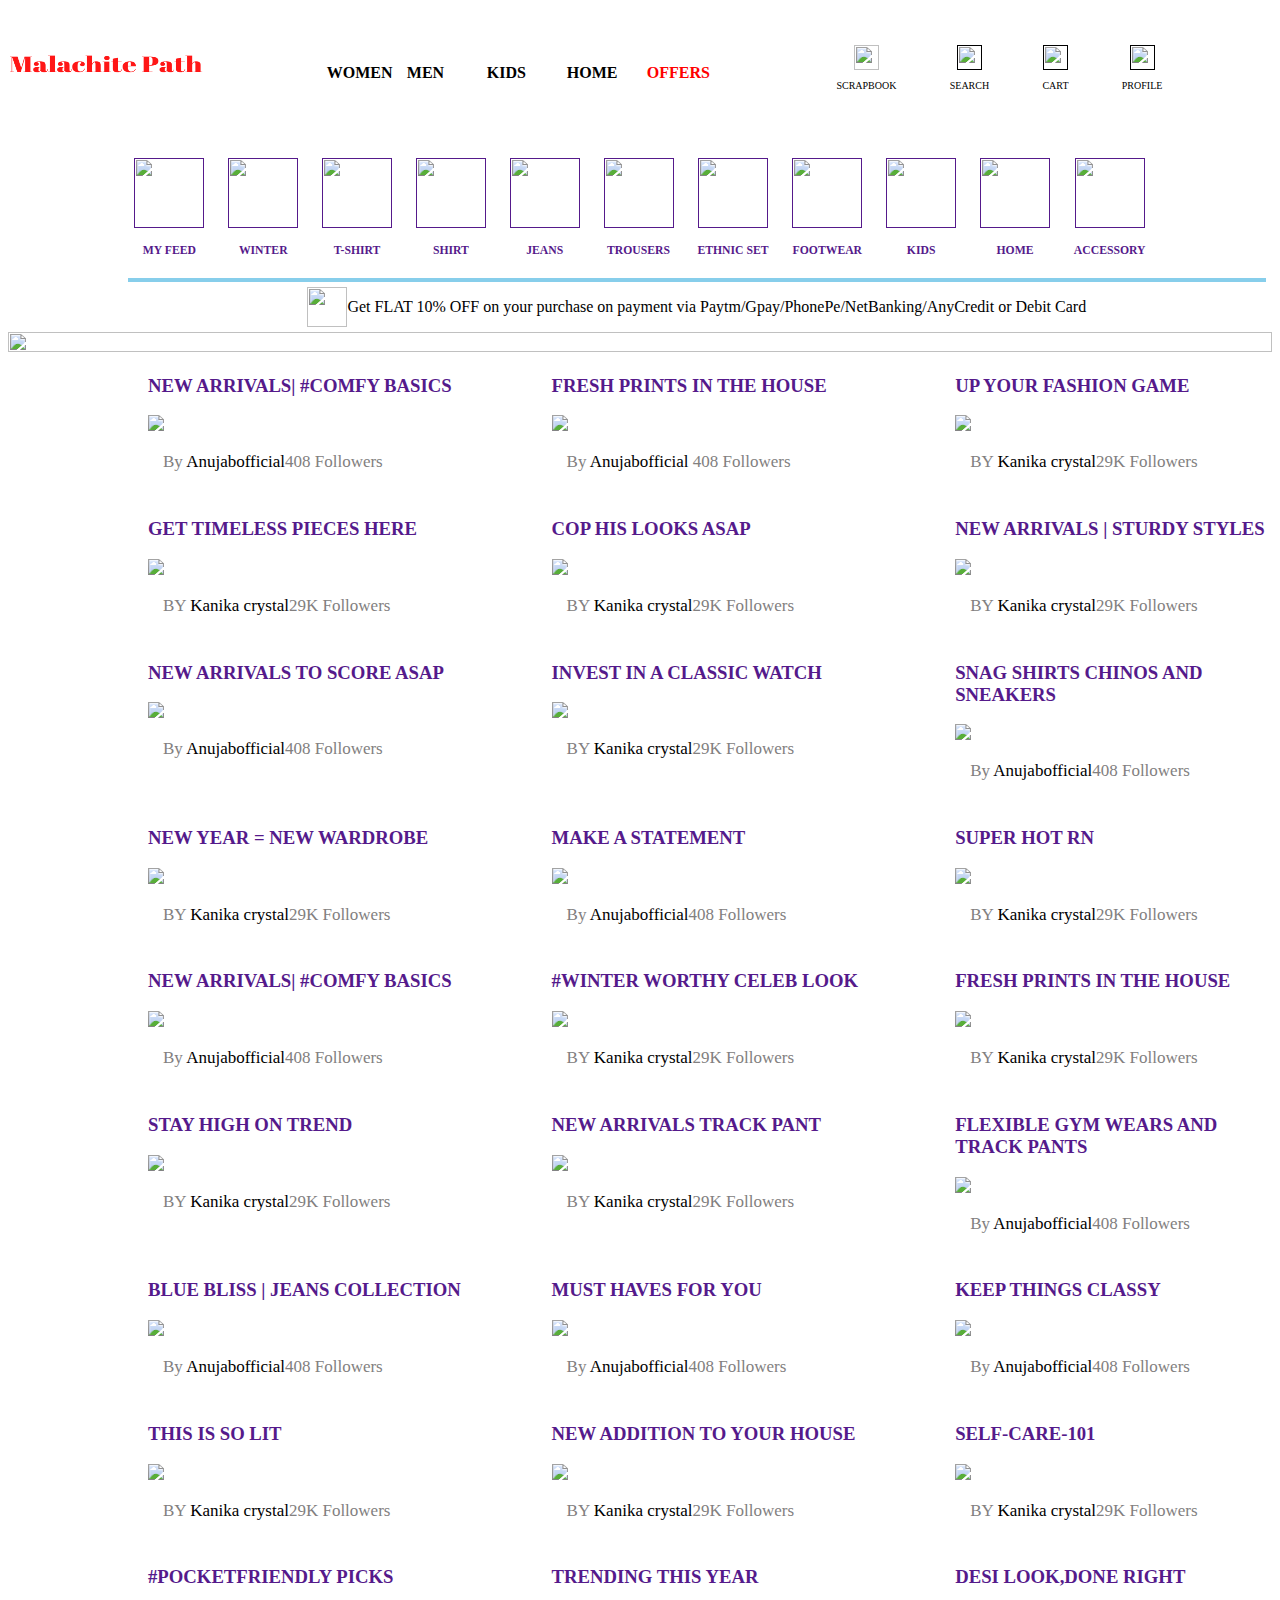
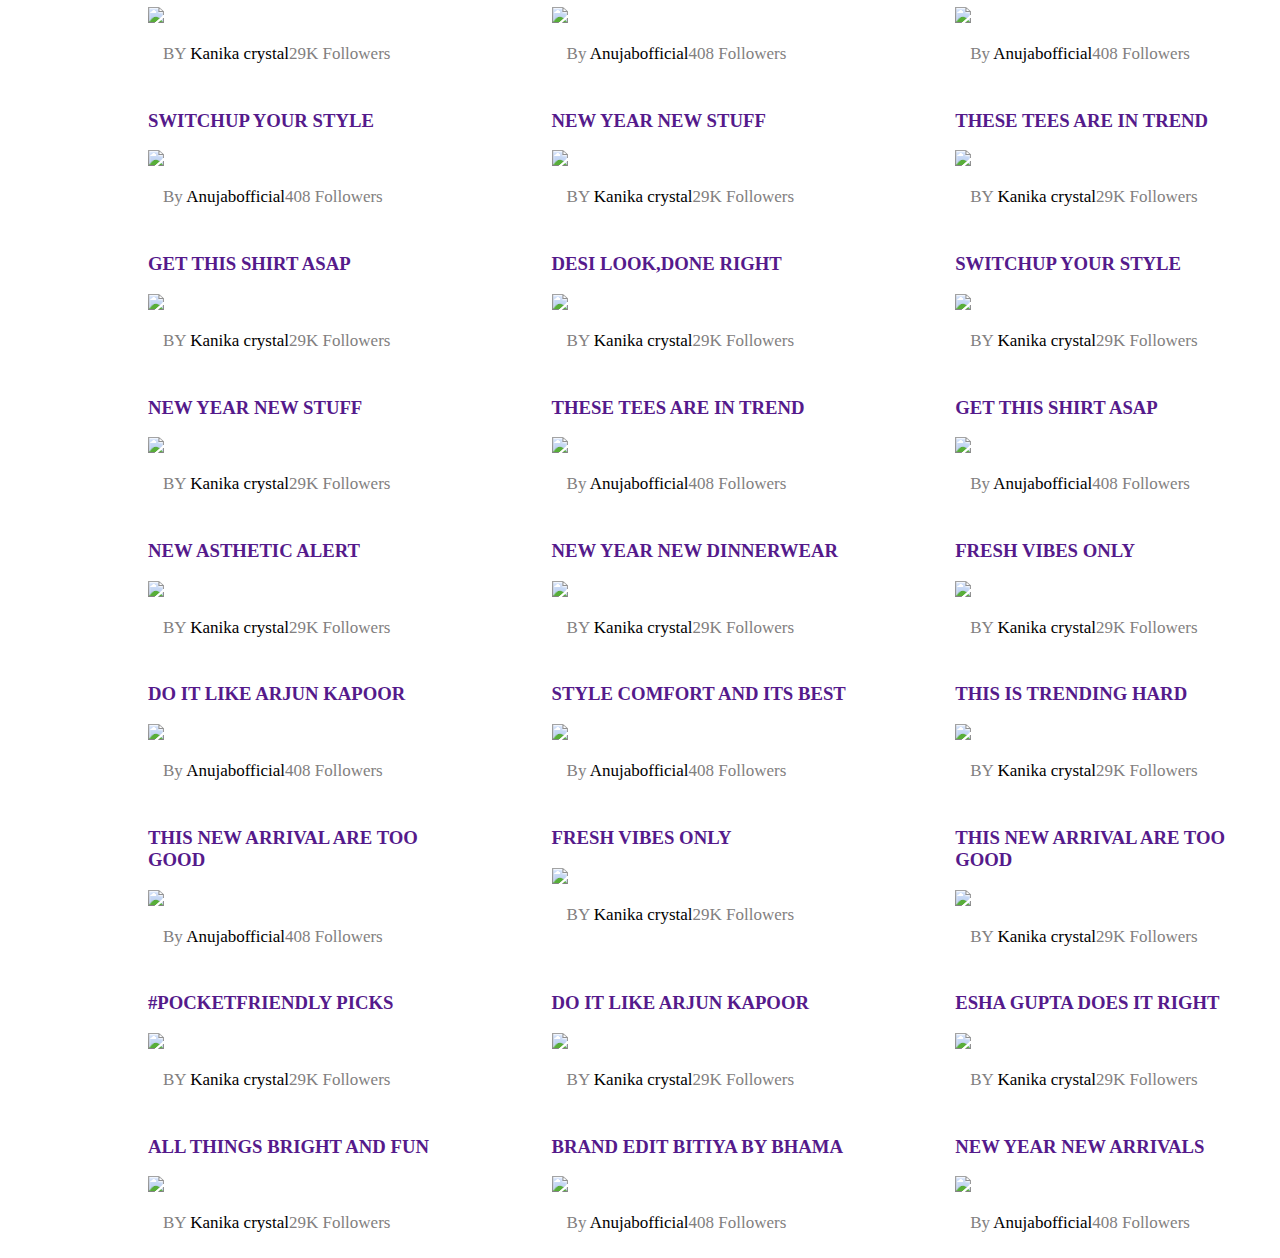
==== commit e33f0c86: "day4 done" ====
--- a/index.html
+++ b/index.html
@@ -17,15 +17,15 @@
         
 
         <div id="header">
-            <a href="">WOMEN</a>
-            <a href="">MEN</a>
-            <a href="">KIDS</a>
-            <a href="">HOME</a>
+            <a href="./product.html">WOMEN</a>
+            <a href="./man.html">MEN</a>
+            <a href="./kids.html">KIDS</a>
+            <a href="./home.html">HOME</a>
             <a href=""><span>OFFERS</span></a> 
         </div>
 
         <div class="navp">
-            <div><a href=""><img src="https://cdn-icons-png.flaticon.com/128/1828/1828911.png">
+            <div><a href="./login.html"><img src="https://cdn-icons-png.flaticon.com/128/1828/1828911.png">
                 <p>SCRAPBOOK</p></a>
             </div>
 
@@ -103,7 +103,8 @@
        <img src="https://img0.junaroad.com/assets/images/blue_annoucement.png" alt="">
       <p>Get FLAT 10% OFF on your purchase on payment via Paytm/Gpay/PhonePe/NetBanking/AnyCredit or Debit Card</p> 
     </div>
-    
+    <div id="parent">
+        </div>
 
 <div id="pro">
 
@@ -145,13 +146,22 @@
     <a href="">
         <h3>GET TIMELESS PIECES HERE</h3>
         <img src="https://img0.junaroad.com/stories/story_p_63ad289a13cb38082a949255-1672360620.jpeg">
-        </a>
-</div>
+        <div class="indiv">
+            <img src="https://img0.junaroad.com/user_profile/mid_profile_5e0dd26e6f4a945d2dad2652-1577965834.png" alt="">
+                 <p>BY <span>Kanika crystal</span>29K Followers</p>
+            </div>
+         </a>
+         </div>
+         
 
 <div>
     <a href="">
     <h3>COP HIS LOOKS ASAP</h3>
     <img src="https://img2.junaroad.com/stories/story_p_63c5015ab388b008277ab310-1673861345.jpeg">
+    <div class="indiv">
+        <img src="https://img0.junaroad.com/user_profile/mid_profile_5e0dd26e6f4a945d2dad2652-1577965834.png" alt="">
+             <p>BY <span>Kanika crystal</span>29K Followers</p>
+</div>
     </a>
 </div>
 
@@ -159,56 +169,86 @@
     <a href="">
     <h3>NEW ARRIVALS | STURDY STYLES</h3>
     <img src="https://img3.junaroad.com/stories/story_p_6358b953fd1d3c5d34a21fe7-1669110690.jpeg">
-    </a>
+    <div class="indiv">
+        <img src="https://img0.junaroad.com/user_profile/mid_profile_5e0dd26e6f4a945d2dad2652-1577965834.png" alt="">
+             <p>BY <span>Kanika crystal</span>29K Followers</p>
+</div>
+
+</a>
 </div>
 
 <div>
     <a href="">
     <h3>NEW ARRIVALS TO SCORE ASAP</h3>
     <img src="https://img0.junaroad.com/stories/story_p_6368e0e6fd1d3c496181e750-1668512135.jpeg">
-    </a>
+    <div class="indiv">
+        <img src="https://img0.junaroad.com/user_profile/7.jpg" alt="">
+        <p>By <span>Anujabofficial</span>408 Followers</p>
+</div>
+</a>
 </div>
 
 <div>
     <a href="">
     <h3>INVEST IN A CLASSIC WATCH</h3>
     <img src="https://img2.junaroad.com/stories/story_p_63bbc337adb8b86e86a163ed-1673892334.jpeg">
-    </a>
+    <div class="indiv">
+        <img src="https://img0.junaroad.com/user_profile/mid_profile_5e0dd26e6f4a945d2dad2652-1577965834.png" alt="">
+             <p>BY <span>Kanika crystal</span>29K Followers</p>
+</div>
+</a>
 </div>
 
 <div>
     <a href="">
     <h3>SNAG SHIRTS CHINOS AND SNEAKERS</h3>
     <img src="https://img2.junaroad.com/stories/story_p_63b683d013cb38081c3a1a68-1673860769.jpeg">
-    </a>
+    <div class="indiv">
+        <img src="https://img0.junaroad.com/user_profile/7.jpg" alt="">
+        <p>By <span>Anujabofficial</span>408 Followers</p>
+</div>
+</a>
 </div>
 
 <div>
     <a href="">
     <h3>NEW YEAR = NEW WARDROBE</h3>
     <img src="https://img0.junaroad.com/stories/story_p_63b6818713cb38081c3a1717-1673861012.jpeg">
-    </a>
+    <div class="indiv">
+        <img src="https://img0.junaroad.com/user_profile/mid_profile_5e0dd26e6f4a945d2dad2652-1577965834.png" alt="">
+             <p>BY <span>Kanika crystal</span>29K Followers</p>
+</div>
+</a>
 </div>
 
 <div>
     <a href="">
     <h3>MAKE A STATEMENT</h3>
     <img src="https://img2.junaroad.com/stories/story_p_63be668ef47b7008346d21de-1673611761.jpeg">
-    </a>
+    <div class="indiv">
+        <img src="https://img0.junaroad.com/user_profile/7.jpg" alt="">
+        <p>By <span>Anujabofficial</span>408 Followers</p>
+</div>
+
+</a>
 </div>
 
 <div>
     <a href="">
     <h3>SUPER HOT RN</h3>
     <img src="https://img3.junaroad.com/stories/story_p_63a9391a13cb38081c75e4a1-1672997257.jpeg">
-        </a>
+    <div class="indiv">
+        <img src="https://img0.junaroad.com/user_profile/mid_profile_5e0dd26e6f4a945d2dad2652-1577965834.png" alt="">
+             <p>BY <span>Kanika crystal</span>29K Followers</p>
+</div>
+
+</a>
 </div>
 
 <div> 
     <a href="">
     <h3>NEW ARRIVALS| #COMFY BASICS</h3>
-    <img src="https://img0.junaroad.com/stories/story_p_63bbc7a7cc8b5e082d248dcc-1673860725.jpeg">
-       
+    <img src="https://img0.junaroad.com/stories/story_p_63bbc7a7cc8b5e082d248dcc-1673860725.jpeg"> 
     <div class="indiv">
             <img src="https://img0.junaroad.com/user_profile/7.jpg" alt="">
             <p>By <span>Anujabofficial</span>408 Followers</p>
@@ -217,29 +257,36 @@
 </div>
 
 
-
-
-
-
-
-
 <div>
         <a href="">
         <h3>#WINTER WORTHY CELEB LOOK</h3>
         <img src="https://img0.junaroad.com/stories/story_p_63c50384f38057081856f28a-1673860919.jpeg">
-            </a>
+        <div class="indiv">
+            <img src="https://img0.junaroad.com/user_profile/mid_profile_5e0dd26e6f4a945d2dad2652-1577965834.png" alt="">
+                 <p>BY <span>Kanika crystal</span>29K Followers</p>
+    </div>
+    </a>
         </div>
 
         <div>
             <a href="">
             <h3>FRESH PRINTS IN THE HOUSE </h3>    
             <img src="https://img0.junaroad.com/stories/story_p_63a5712cadb8b82d0e11d5d1-1672991666.jpeg">
-                </a>
+            <div class="indiv">
+                <img src="https://img0.junaroad.com/user_profile/mid_profile_5e0dd26e6f4a945d2dad2652-1577965834.png" alt="">
+                     <p>BY <span>Kanika crystal</span>29K Followers</p>
+        </div>
+        
+        </a>
             </div>
             <div>
                 <a href="">
                 <h3>STAY HIGH ON TREND </h3>    
                  <img src="https://img0.junaroad.com/stories/story_p_63a390baadb8b82d0e0f299b-1671673435.jpeg">
+                 <div class="indiv">
+                    <img src="https://img0.junaroad.com/user_profile/mid_profile_5e0dd26e6f4a945d2dad2652-1577965834.png" alt="">
+                         <p>BY <span>Kanika crystal</span>29K Followers</p>
+            </div>
                 </a>
                 </div>
                  
@@ -247,188 +294,213 @@
                 <a href="">
                <h3>NEW ARRIVALS TRACK PANT </h3>    
               <img src="https://img0.junaroad.com/stories/story_p_63b13a0ef38057081839ef23-1672652788.jpeg">
-              </a>
+              <div class="indiv">
+                <img src="https://img0.junaroad.com/user_profile/mid_profile_5e0dd26e6f4a945d2dad2652-1577965834.png" alt="">
+                     <p>BY <span>Kanika crystal</span>29K Followers</p>
+        </div>
+            
+            </a>
             </div>
 
             <div>
            <a href="">
            <h3>FLEXIBLE GYM WEARS AND TRACK PANTS</h3>    
            <img src="https://img3.junaroad.com/stories/story_p_63b1bac9cc8b5e081476d546-1672662985.jpeg">
-          </a>
+           <div class="indiv">
+            <img src="https://img0.junaroad.com/user_profile/7.jpg" alt="">
+            <p>By <span>Anujabofficial</span>408 Followers</p>
+    </div>
+        
+        </a>
           </div>
                                  
          <div>
         <a href="">
         <h3>BLUE BLISS | JEANS COLLECTION </h3>    
         <img src="https://img3.junaroad.com/stories/story_p_63625ac2b388b0081414ebc6-1667807825.jpeg">
-         </a>
+        <div class="indiv">
+         <img src="https://img0.junaroad.com/user_profile/7.jpg" alt="">
+         <p>By <span>Anujabofficial</span>408 Followers</p>
+    </div>
+    </a>
           </div>
           
           <div>
            <a href="">
            <h3>MUST HAVES FOR YOU</h3>    
           <img src="https://img0.junaroad.com/stories/story_p_63b189d6adb8b84ef74133bb-1672682519.jpeg">
-           </a>
+          <div class="indiv">
+           <img src="https://img0.junaroad.com/user_profile/7.jpg" alt="">
+           <p>By <span>Anujabofficial</span>408 Followers</p>
+   </div>
+        
+        </a>
          </div>   
 
          <div>
         <a href="">
         <h3>KEEP THINGS CLASSY</h3>    
          <img src="https://img2.junaroad.com/stories/story_p_63b19123b388b0082aae708e-1672581818.jpeg">
+         <div class="indiv">
+            <img src="https://img0.junaroad.com/user_profile/7.jpg" alt="">
+            <p>By <span>Anujabofficial</span>408 Followers</p>
+    </div>
         </a>
         </div>  
                 
         <div>
       <a href="">
     <h3>THIS IS SO LIT</h3>    
-    <img src="https://img0.junaroad.com/stories/story_p_637f9830cc8b5e0827e2d1fa-1669306705.jpeg"
-    </a>
+    <img src="https://img0.junaroad.com/stories/story_p_637f9830cc8b5e0827e2d1fa-1669306705.jpeg">
+    <div class="indiv">
+      <img src="https://img0.junaroad.com/user_profile/mid_profile_5e0dd26e6f4a945d2dad2652-1577965834.png" alt="">
+           <p>BY <span>Kanika crystal</span>29K Followers</p>
+</div>
+</a>
    </div>   
              
    <div>
   <a href="">
    <h3>NEW ADDITION TO YOUR HOUSE</h3>    
    <img src="https://img3.junaroad.com/stories/story_p_637f9726adb8b845468ed775-1673444741.jpeg">
-   </a>
+   <div class="indiv">
+     <img src="https://img0.junaroad.com/user_profile/mid_profile_5e0dd26e6f4a945d2dad2652-1577965834.png" alt="">
+          <p>BY <span>Kanika crystal</span>29K Followers</p>
+</div>
+
+</a>
  </div> 
 
  <div>
     <a href="">
         <h3>SELF-CARE-101</h3>    
             <img src="https://img3.junaroad.com/stories/story_p_62e7ac27b388b00809f7a5b1-1664546533.jpeg">
-                </a>
+            <div class="indiv">
+              <img src="https://img0.junaroad.com/user_profile/mid_profile_5e0dd26e6f4a945d2dad2652-1577965834.png" alt="">
+                   <p>BY <span>Kanika crystal</span>29K Followers</p>
+        </div>
+        
+        </a>
             </div>   
 
             <div>
             <a href="">
              <h3>#POCKETFRIENDLY PICKS</h3>    
              <img src="https://img0.junaroad.com/stories/story_p_62941688adb8b86bd8a9bd79-1665589394.jpeg">
-              </a>
+             <div class="indiv">
+               <img src="https://img0.junaroad.com/user_profile/mid_profile_5e0dd26e6f4a945d2dad2652-1577965834.png" alt="">
+                    <p>BY <span>Kanika crystal</span>29K Followers</p>
+         </div>
+            </a>
             </div>  
 
-          <div>
-         <a href="">
-         <h3>SELF-CARE-101</h3>    
-        <img src="https://img3.junaroad.com/stories/story_p_62e7ac27b388b00809f7a5b1-1664546533.jpeg">
-        </a>
-        </div>   
-
-      <div>
-     <a href="">
-     <h3>#POCKETFRIENDLY PICKS</h3>    
-    <img src="https://img0.junaroad.com/stories/story_p_62941688adb8b86bd8a9bd79-1665589394.jpeg">
-                    </a>
-                </div>  
-                
-                <div>
-                <h3>LET'S#GETGRAPHIC</h3>
-<img src="https://img3.junaroad.com/stories/story_p_62e7ac27b388b00809f7a5b1-1664546533.jpeg">
-    </a>
-</div>                                                                                           
+                                                                  
 
 <div>
 <a href="">
 <h3>TRENDING THIS YEAR</h3>
 <img src="https://img3.junaroad.com/stories/story_p_62e7ac27b388b00809f7a5b1-1664546533.jpeg">
+<div class="indiv">
+    <img src="https://img0.junaroad.com/user_profile/7.jpg" alt="">
+    <p>By <span>Anujabofficial</span>408 Followers</p>
+</div>
+
 </a>
 </div>   
 
-<div>
- <a href="">
- <h3>#POCKETFRIENDLY PICKS</h3>    
- <img src="https://img0.junaroad.com/stories/story_p_62941688adb8b86bd8a9bd79-1665589394.jpeg">
-   </a>                                                                                               
-  </div>   
-    
-  <div>
-    <a href="">
-    <h3>#POCKETFRIENDLY PICKS</h3>    
- <img src="https://img0.junaroad.com/stories/story_p_62941688adb8b86bd8a9bd79-1665589394.jpeg">
-                    </a>
-
-</div>                                               
-        
-<div>
-    <a href="">
-    <h3>#POCKETFRIENDLY PICKS</h3>    
- <img src="https://img0.junaroad.com/stories/story_p_62941688adb8b86bd8a9bd79-1665589394.jpeg">
-                    </a>
-                </div>                                                                                           
-                                                                                                                                           
-<a href="">
-<h3>#POCKETFRIENDLY PICKS</h3>    
-<img src="https://img0.junaroad.com/stories/story_p_62941688adb8b86bd8a9bd79-1665589394.jpeg">
-                </a>
-            </div>                                                                                            
-</a>
-</div>                                                                                                      
-<img src="https://img0.junaroad.com/stories/story_p_62941688adb8b86bd8a9bd79-1665589394.jpeg">
-            </a>
- 
-</div>   
-
-<div>
-<a href="">
-<h3>#POCKETFRIENDLY PICKS</h3>    
-<img src="https://img0.junaroad.com/stories/story_p_62941688adb8b86bd8a9bd79-1665589394.jpeg">
-            </a>
-        </div>  
-
+                                                                                                                                                                                                               
                                                      
  <div>
     <a href="">
     <h3>DESI LOOK,DONE RIGHT</h3>    
         <img src="https://img0.junaroad.com/stories/story_p_61256798fd1d3c1b33bfb907-1663591673.jpeg">
-            </a>
+        <div class="indiv">
+            <img src="https://img0.junaroad.com/user_profile/7.jpg" alt="">
+            <p>By <span>Anujabofficial</span>408 Followers</p>
+    </div>
+    
+    </a>
         </div>   
 
         <div>
             <a href="">
             <h3>SWITCHUP YOUR STYLE</h3>    
          <img src="https://img2.junaroad.com/stories/story_p_612572cfadb8b808c5315f84-1651043397.jpeg">
-                            </a>
+         <div class="indiv">
+            <img src="https://img0.junaroad.com/user_profile/7.jpg" alt="">
+            <p>By <span>Anujabofficial</span>408 Followers</p>
+    </div>            
+        
+        </a>
                         </div>  
                         <div>
                             <a href="">
                             <h3>NEW YEAR NEW STUFF</h3>    
                          <img src="https://img2.junaroad.com/stories/story_p_63b18ba5fd1d3c5cf64ae6e9-1672580976.jpeg">
-                                            </a>
-                                        </div>  
+                         <div class="indiv">
+                            <img src="https://img0.junaroad.com/user_profile/mid_profile_5e0dd26e6f4a945d2dad2652-1577965834.png" alt="">
+                                 <p>BY <span>Kanika crystal</span>29K Followers</p>
+                      </div>        
+                        </a>
+                        </div>  
 
 
                            <div>
                          <a href="">
                          <h3>THESE TEES ARE IN TREND</h3>    
                           <img src="https://img2.junaroad.com/stories/story_p_6368cba8b388b008142a2a84-1672786496.jpeg">
-                          </a>
+                          <div class="indiv">
+                            <img src="https://img0.junaroad.com/user_profile/mid_profile_5e0dd26e6f4a945d2dad2652-1577965834.png" alt="">
+                                 <p>BY <span>Kanika crystal</span>29K Followers</p>
+                      </div>
+                        </a>
                          </div>  
 
                          <div>
                          <a href="">
                         <h3>GET THIS SHIRT ASAP</h3>    
                        <img src="https://img3.junaroad.com/stories/story_p_63737adeadb8b81ff80bc832-1672744291.jpeg">
-                       </a>
+                       <div class="indiv">
+                        <img src="https://img0.junaroad.com/user_profile/mid_profile_5e0dd26e6f4a945d2dad2652-1577965834.png" alt="">
+                             <p>BY <span>Kanika crystal</span>29K Followers</p>
+                  </div>
+                    </a>
                       </div>  
                                 
                      <div>
                     <a href="">
                      <h3>DESI LOOK,DONE RIGHT</h3>    
                   <img src="https://img0.junaroad.com/stories/story_p_61256798fd1d3c1b33bfb907-1663591673.jpeg">
-                       </a>
+                  <div class="indiv">
+                    <img src="https://img0.junaroad.com/user_profile/mid_profile_5e0dd26e6f4a945d2dad2652-1577965834.png" alt="">
+                         <p>BY <span>Kanika crystal</span>29K Followers</p>
+              </div>
+                
+                </a>
                       </div>   
                                                                         
                         <div>
                       <a href="">
                          <h3>SWITCHUP YOUR STYLE</h3>    
                          <img src="https://img2.junaroad.com/stories/story_p_612572cfadb8b808c5315f84-1651043397.jpeg">
-                           </a>
+                         <div class="indiv">
+                            <img src="https://img0.junaroad.com/user_profile/mid_profile_5e0dd26e6f4a945d2dad2652-1577965834.png" alt="">
+                                 <p>BY <span>Kanika crystal</span>29K Followers</p>
+                      </div>
+                        
+                        </a>
                          </div>  
 
                          <div>
                          <a href="">
                           <h3>NEW YEAR NEW STUFF</h3>    
                           <img src="https://img2.junaroad.com/stories/story_p_63b18ba5fd1d3c5cf64ae6e9-1672580976.jpeg">
-                          </a>
+                          <div class="indiv">
+                            <img src="https://img0.junaroad.com/user_profile/mid_profile_5e0dd26e6f4a945d2dad2652-1577965834.png" alt="">
+                                 <p>BY <span>Kanika crystal</span>29K Followers</p>
+                      </div>
+                        
+                        </a>
                          </div>  
                                                         
                                            
@@ -436,28 +508,46 @@
                            <a href="">
                          <h3>THESE TEES ARE IN TREND</h3>    
                           <img src="https://img2.junaroad.com/stories/story_p_6368cba8b388b008142a2a84-1672786496.jpeg">
-                           </a>
+                          <div class="indiv">
+                            <img src="https://img0.junaroad.com/user_profile/7.jpg" alt="">
+                            <p>By <span>Anujabofficial</span>408 Followers</p>
+                    </div>            
+                        
+                        </a>
                              </div>  
                                             
                               <div>
                               <a href="">
                               <h3>GET THIS SHIRT ASAP</h3>    
                             <img src="https://img3.junaroad.com/stories/story_p_63737adeadb8b81ff80bc832-1672744291.jpeg">
-                             </a>
+                            <div class="indiv">
+                                <img src="https://img0.junaroad.com/user_profile/7.jpg" alt="">
+                                <p>By <span>Anujabofficial</span>408 Followers</p>
+                        </div>            
+                        
+                        </a>
                             </div>  
                                                                     
                               <div>
                             <a href="">
                              <h3>NEW ASTHETIC ALERT</h3>  
                              <img src="https://img3.junaroad.com/stories/story_p_63a89c9f13cb380816280a60-1671995618.jpeg">
-                              </a>
+                             <div class="indiv">
+                               <img src="https://img0.junaroad.com/user_profile/mid_profile_5e0dd26e6f4a945d2dad2652-1577965834.png" alt="">
+                                    <p>BY <span>Kanika crystal</span>29K Followers</p>
+                         </div>
+                            </a>
                              </div>  
 
                              <div>
                             <a href="">
                           <h3>NEW YEAR NEW DINNERWEAR</h3>   
                           <img src="https://img2.junaroad.com/stories/story_p_639f61ecb388b00811e6da96-1671390811.jpeg">
-                          </a>
+                          <div class="indiv">
+                            <img src="https://img0.junaroad.com/user_profile/mid_profile_5e0dd26e6f4a945d2dad2652-1577965834.png" alt="">
+                                 <p>BY <span>Kanika crystal</span>29K Followers</p>
+                      </div>
+                        </a>
                         </div>  
                                                             
                         
@@ -465,7 +555,12 @@
                         <a href="">
                          <h3>FRESH VIBES ONLY</h3>    
                          <img src="https://img0.junaroad.com/stories/story_p_63b1937dcc8b5e081476a57c-1674116605.jpeg">
-                         </a>
+                         <div class="indiv">
+                            <img src="https://img0.junaroad.com/user_profile/mid_profile_5e0dd26e6f4a945d2dad2652-1577965834.png" alt="">
+                                 <p>BY <span>Kanika crystal</span>29K Followers</p>
+                      </div>
+                        
+                        </a>
                            </div> 
 
                             <div>
@@ -473,7 +568,11 @@
         
                           <h3>DO IT LIKE ARJUN KAPOOR</h3>    
                           <img src="https://img2.junaroad.com/stories/story_p_63ae6641adb8b84ef73d4c15-1672907338.jpeg">
-                          </a>
+                          <div class="indiv">
+                              <img src="https://img0.junaroad.com/user_profile/7.jpg" alt="">
+                              <p>By <span>Anujabofficial</span>408 Followers</p>
+                      </div>            
+                        </a>
                            </div>  
             
                                                          
@@ -481,870 +580,131 @@
                          <a href="">
                        <h3>STYLE COMFORT AND ITS BEST</h3>    
                      <img src="https://img3.junaroad.com/stories/story_p_6376843df47b7008168b17e4-1670833850.jpeg">
-                       </a>
+                     <div class="indiv">
+                         <img src="https://img0.junaroad.com/user_profile/7.jpg" alt="">
+                         <p>By <span>Anujabofficial</span>408 Followers</p>
+                 </div>            
+                    </a>
                      </div> 
 
                     <div>
                      <a href="">
                  <h3>THIS IS TRENDING HARD</h3>    
                  <img src="https://img3.junaroad.com/stories/story_p_635f8c2713cb380827de68d7-1669143037.jpeg">
-                     </a>
+                 <div class="indiv">
+                    <img src="https://img0.junaroad.com/user_profile/mid_profile_5e0dd26e6f4a945d2dad2652-1577965834.png" alt="">
+                         <p>BY <span>Kanika crystal</span>29K Followers</p>
+              </div>
+                
+                </a>
                      </div>  
               <div>
              <a href="">
               <h3>THIS NEW ARRIVAL ARE TOO GOOD</h3>    
                <img src="https://img3.junaroad.com/stories/story_p_6359ab1dfd1d3c5d34a36a05-1666839512.jpeg">
-                 </a>
+               <div class="indiv">
+                   <img src="https://img0.junaroad.com/user_profile/7.jpg" alt="">
+                   <p>By <span>Anujabofficial</span>408 Followers</p>
+           </div>            
+            </a>
                 </div>
           
                <div>
                  <a href="">
                  <h3>FRESH VIBES ONLY</h3>    
                 <img src="https://img0.junaroad.com/stories/story_p_63b1937dcc8b5e081476a57c-1674116605.jpeg">
-                </a>
+                <div class="indiv">
+                    <img src="https://img0.junaroad.com/user_profile/mid_profile_5e0dd26e6f4a945d2dad2652-1577965834.png" alt="">
+                         <p>BY <span>Kanika crystal</span>29K Followers</p>
+              </div>
+            </a>
                        </div>                                                                                                                                                         
                  
                 <div>
                     <a href="">
                      <h3>THIS NEW ARRIVAL ARE TOO GOOD</h3>    
                       <img src="https://img3.junaroad.com/stories/story_p_6359ab1dfd1d3c5d34a36a05-1666839512.jpeg">
-                     </a>
+                      <div class="indiv">
+                        <img src="https://img0.junaroad.com/user_profile/mid_profile_5e0dd26e6f4a945d2dad2652-1577965834.png" alt="">
+                             <p>BY <span>Kanika crystal</span>29K Followers</p>
+                  </div>
+                    </a>
                     </div>
                  
-                      <div>
-                        <a href="">
-                        <h3>FRESH VIBES ONLY</h3>    
-                       <img src="https://img0.junaroad.com/stories/story_p_63b1937dcc8b5e081476a57c-1674116605.jpeg">
-                       </a>
-                         </div>                                                                                                                                                                                       
-                                                                        
-                
-                         <div>
-                            <a href="">
-                            <h3>#POCKETFRIENDLY PICKS</h3>    
-                         <img src="https://img0.junaroad.com/stories/story_p_62941688adb8b86bd8a9bd79-1665589394.jpeg">
-                                            </a>
-                                        </div>                                                                                           
-                          <div>                                                                                                                                           
-                        <a href="">
-                        <h3>#POCKETFRIENDLY PICKS</h3>    
-                     <img src="https://img0.junaroad.com/stories/story_p_62941688adb8b86bd8a9bd79-1665589394.jpeg">
-                                        </a>
-                                    </div>                                                                                            
-                    
-                    <div>
-                        <a href=""                                                                                                  
-                 <img src="https://img0.junaroad.com/stories/story_p_62941688adb8b86bd8a9bd79-1665589394.jpeg">
-                                    </a>
-                                </div>  
-                                
-                                <div>
-                                    <a href=""
-                <img src="https://img3.junaroad.com/stories/story_p_62e7ac27b388b00809f7a5b1-1664546533.jpeg">
-                    </a>
-                </div>   
-
+                                                                                                  
                 <div>
                     <a href="">
                     <h3>#POCKETFRIENDLY PICKS</h3>    
                  <img src="https://img0.junaroad.com/stories/story_p_62941688adb8b86bd8a9bd79-1665589394.jpeg">
-                                    </a>   
+                 <div class="indiv">
+                    <img src="https://img0.junaroad.com/user_profile/mid_profile_5e0dd26e6f4a945d2dad2652-1577965834.png" alt="">
+                         <p>BY <span>Kanika crystal</span>29K Followers</p>
+              </div>           
+                </a>   
                                     </div>
 
                       <div>
                         <a href="">
                      <h3>DO IT LIKE ARJUN KAPOOR</h3>    
                      <img src="https://img2.junaroad.com/stories/story_p_63ae6641adb8b84ef73d4c15-1672907338.jpeg">
+                     <div class="indiv">
+                        <img src="https://img0.junaroad.com/user_profile/mid_profile_5e0dd26e6f4a945d2dad2652-1577965834.png" alt="">
+                             <p>BY <span>Kanika crystal</span>29K Followers</p>
+                  </div>
                     </a>
                 </div>  
-            </div>
-
-
-
-
-
-<!--                 
-                 
+            
                 <div>
                     <a href="">
-                    <h3>STYLE COMFORT AND ITS BEST</h3>    
-                 <img src="https://img3.junaroad.com/stories/story_p_6376843df47b7008168b17e4-1670833850.jpeg">
-                                    </a>
+                    <h3>ESHA GUPTA DOES IT RIGHT</h3>    
+                 <img src="https://img1.junaroad.com/stories/story_p_63bfac84adb8b86e86a6d0bc-1674014732.jpeg">
+                 <div class="indiv">
+                    <img src="https://img0.junaroad.com/user_profile/mid_profile_5e0dd26e6f4a945d2dad2652-1577965834.png" alt="">
+                         <p>BY <span>Kanika crystal</span>29K Followers</p>
+              </div>        
+                </a>
+                     </div>  
+
+                      <div>
+                       <a href="">
+
+                         <h3>ALL THINGS BRIGHT AND FUN</h3>    
+                         <img src="https://img1.junaroad.com/stories/story_p_63b7b5d2b388b00822b9f6e2-1673589708.jpeg">
+                         <div class="indiv">
+                            <img src="https://img0.junaroad.com/user_profile/mid_profile_5e0dd26e6f4a945d2dad2652-1577965834.png" alt="">
+                                 <p>BY <span>Kanika crystal</span>29K Followers</p>
+                      </div>       
+                        </a>
                                 </div>  
-
-                                <div>
-                                    <a href="">
-
-                                 <h3>THIS IS TRENDING HARD</h3>    
-                                 <img src="https://img3.junaroad.com/stories/story_p_635f8c2713cb380827de68d7-1669143037.jpeg">
-                                                    </a>
-                                                </div> 
-
-                                                <div>
-                                                    <a href="">
-                                                    <h3>THIS NEW ARRIVAL ARE TOO GOOD</h3>    
-                                                 <img src="https://img3.junaroad.com/stories/story_p_6359ab1dfd1d3c5d34a36a05-1666839512.jpeg">
-                                                                    </a>
-                                                                </div>  
-
-                                                                <div>
-                                                                    <a href="">
-                                
-                                                                 <h3>LOOK DAPER LIKE VIJAY</h3>    
-                                                                 <img src="https://img3.junaroad.com/stories/story_p_633e4eb3fd1d3c3c1d6c2aec-1667802185.jpeg">
-                                                                                    </a>
-                                                                                </div>  
-                                    
-
-                                                                                <div>
-                                                                                    <a href="">
-                                                                                    <h3>ESHA GUPTA DOES IT RIGHT</h3>    
-                                                                                 <img src="https://img1.junaroad.com/stories/story_p_63bfac84adb8b86e86a6d0bc-1674014732.jpeg">
-                                                                                                    </a>
-                                                                                                </div>  
-
-                                                                                                <div>
-                                                                                                    <a href="">
-                                                                
-                                                                                                 <h3>ALL THINGS BRIGHT AND FUN</h3>    
-                                                                                                 <img src="https://img1.junaroad.com/stories/story_p_63b7b5d2b388b00822b9f6e2-1673589708.jpeg">
-                                                                                                                    </a>
-                                                                                                                </div>  
-
-
-                                                                                                                <div>
-                                                                                                                    <a href="">
-                                                                                                                 <h3>#POCKETFRIENDLY PICKS</h3>    
-                                                                                                                 <img src="https://img0.junaroad.com/stories/story_p_62941688adb8b86bd8a9bd79-1665589394.jpeg">
-                                                                                                                    </a>
-                                                                                                                                                                                                                                                                                                            
-                                                                                                                   </div>    
-
-                                                                                                                   <div>                                                                                                                                      
-                                                                                           
-                                                                                                                   <a href="">
-                                                                                                                   <h3>#POCKETFRIENDLY PICKS</h3>    
-                                                                                                                 <img src="https://img0.junaroad.com/stories/story_p_62941688adb8b86bd8a9bd79-1665589394.jpeg">
-                                                                                                                   </a>
-                                                                                                                </div>                                                                                            
-                                                                                                                                                                                                    
-                                                                                                                                                                                              <div>
-                                                                                                                                                                                                <a href="">
-                                                                                                                                                                                                <h3>#POCKETFRIENDLY PICKS</h3>    
-                                                                                                                                                                                             <img src="https://img0.junaroad.com/stories/story_p_62941688adb8b86bd8a9bd79-1665589394.jpeg">
-                                                                                                                                                                                                                </a>  
-                                                                                                                                                                                                                </div>
-                                                                                                                                                                                                                
-                                                                                                                                                                                                                <div>
-                                                                                                                                                                                                            <a href="">
-                                                                                                                                                                
-                                                                                                                                                                                                 <h3>DO IT LIKE ARJUN KAPOOR</h3>    
-                                                                                                                                                                                                 <img src="https://img2.junaroad.com/stories/story_p_63ae6641adb8b84ef73d4c15-1672907338.jpeg">
-                                                                                                                                                                                                                    </a>
-                                                                                                                                                                                                                </div>  
-                                                                                                                                                                    
-                                                                                                                                                                                                                 
-                                                                                                                                                                                                                <div>
-                                                                                                                                                                                                                    <a href="">
-                                                                                                                                                                                                                    <h3>STYLE COMFORT AND ITS BEST</h3>    
-                                                                                                                                                                                                                 <img src="https://img3.junaroad.com/stories/story_p_6376843df47b7008168b17e4-1670833850.jpeg">
-                                                                                                                                                                                                                                    </a>
-                                                                                                                                                                                                                                </div>  
-                                                                                                                                                                                                                                <div>
-                                                                                                                                                                                                                                    <a href="">
-                                                                                                                                                                                                
-                                                                                                                                                                                                                                 <h3>THIS IS TRENDING HARD</h3>    
-                                                                                                                                                                                                                                 <img src="https://img3.junaroad.com/stories/story_p_635f8c2713cb380827de68d7-1669143037.jpeg">
-                                                                                                                                                                                                                                                    </a>
-                                                                                                                                                                                                                                                </div>  
-                                                                                                                                                                                                    
-                                                                                        
-                                                                                        
-                                                                                                                                                                                                                                                <div>
-                                                                                                                                                                                                                                                    <a href="">
-                                                                                                                                                                                                                                                    <h3>THIS NEW ARRIVAL ARE TOO GOOD</h3>    
-                                                                                                                                                                                                                                                 <img src="https://img3.junaroad.com/stories/story_p_6359ab1dfd1d3c5d34a36a05-1666839512.jpeg">
-                                                                                                                                                                                                                                                                    </a>
-                                                                                                                                                                                                                                                                </div>  
-                                                                                                                                                                                                                                                                <div>
-                                                                                                                                                                                                                                                                    <a href="">
-                                                                                                                                                                                                                                
-                                                                                                                                                                                                                                                                 <h3>LOOK DAPER LIKE VIJAY</h3>    
-                                                                                                                                                                                                                                                                 <img src="https://img3.junaroad.com/stories/story_p_633e4eb3fd1d3c3c1d6c2aec-1667802185.jpeg">
-                                                                                                                                                                                                                                                                                    </a>
-                                                                                                                
-                                                                                                                                                                                                                                                                                                    </div>  
-                                                                                                                                                                                                                                                        
-                                                                                                                                            
-                                                                                                                                                                                                                                                                                                    <div>
-                                                                                                                                                                                                                                                                                                        <a href="">
-                                                                                                                                                                                                                                                                                                        <h3>ESHA GUPTA DOES IT RIGHT</h3>    
-                                                                                                                                                                                                                                                                                                     <img src="https://img1.junaroad.com/stories/story_p_63bfac84adb8b86e86a6d0bc-1674014732.jpeg">
-                                                                                                                                                                                                                                                                                                                        </a>
-                                                                                                                                                                                                                                                                                                                    </div>  
-                                                                                                                                                                                                                                                                                                                    <div>
-                                                                                                                                                                                                                                                                                                                        <a href="">
-                                                                                                                                                                                                                                                                                    
-                                                                                                                                                                                                                                                                                                                     <h3>ALL THINGS BRIGHT AND FUN</h3>    
-                                                                                                                                                                                                                                                                                                                     <img src="https://img1.junaroad.com/stories/story_p_63b7b5d2b388b00822b9f6e2-1673589708.jpeg">
-                                                                                                                                                                                                                                                                                                                                        </a>
-                                                                                                                                                                                                                                                                                                                                    </div>  
-                                                                                                            
-                                                                                                            
-                                                                                                                                                                                                                                                                                                                                    
-                                                                                                                                                                                                                                                                                                                                        
-                                                                                                                                                                                   <div>
-                                                                                                                                                                                     <a href="">
-                                                                                                                                                                                                                                                                                                                            
-                                                                                                                                                        
-                                                                                                                                                                                 <h3>DO IT LIKE ARJUN KAPOOR</h3>    
-                                                                                                                                                                                 <img src="https://img2.junaroad.com/stories/story_p_63ae6641adb8b84ef73d4c15-1672907338.jpeg">
-                                                                                                                                                                                                    </a>
-                                                                                                                                                                                                </div>  
-                                                                                                                                                    
-                                                                                                                                                                                                 
-                                                                                                                                                                                                <div>
-                                                                                                                                                                                                    <a href="">
-                                                                                                                                                                                                    <h3>STYLE COMFORT AND ITS BEST</h3>    
-                                                                                                                                                                                                 <img src="https://img3.junaroad.com/stories/story_p_6376843df47b7008168b17e4-1670833850.jpeg">
-                                                                                                                                                                                                                    </a>
-                                                                                                                                                                                                                </div>  
-                                                                                                                                                                                                                <div>
-                                                                                                                                                                                                                    <a href="">
-                                                                                                                                                                                
-                                                                                                                                                                                                                 <h3>THIS IS TRENDING HARD</h3>    
-                                                                                                                                                                                                                 <img src="https://img3.junaroad.com/stories/story_p_635f8c2713cb380827de68d7-1669143037.jpeg">
-                                                                                                                                                                                                                                    </a>
-                                                                                                                                                                                                                                </div>  
-                                                                                                                                                                                    
-                                                                        
-                                                                        
-                                                                                                                                                                                                                         <div>
-                                                                                                                                                                                                                             <a href="">
-                                                                                                                                                                                                                              <h3>THIS NEW ARRIVAL ARE TOO GOOD</h3>    
-                                                                                                                                                                                                                            <img src="https://img3.junaroad.com/stories/story_p_6359ab1dfd1d3c5d34a36a05-1666839512.jpeg">
-                                                                                                                                                                                                                           </a>
-                                                                                                                                                                                                                            </div>  
-                                                                                                                                                                                                                    
-                                                                                                                                                                                                                             <div>
-                                                                                                                                                                                                                              <a href="">
-                                                                                                                                                                                                              <h3>LOOK DAPER LIKE VIJAY</h3>    
-                                                                                                                                                                                                                  <img src="https://img3.junaroad.com/stories/story_p_633e4eb3fd1d3c3c1d6c2aec-1667802185.jpeg">
-                                                                                                                                                                                                                     </a>
-                                                                                                                                                                                                                     </div>  
-                                                                                                                                                                                                                    
-                                                                                                        
-                                                                                                                                                                                                                      <div>
-                                                                                                                                                                                                                     <a href="">
-                                                                                                                                                                                                                       <h3>ESHA GUPTA DOES IT RIGHT</h3>    
-                                                                                                                                                                                                                     <img src="https://img1.junaroad.com/stories/story_p_63bfac84adb8b86e86a6d0bc-1674014732.jpeg">
-                                                                                                                                                                                                                         </a>
-                                                                                                                                                                                                                         </div>  
-                                                                                                                                                                                                                         <div>
-                                                                                                                                                                                                                          <a href="">
-                                                                                                                                                                                                                         <h3>ALL THINGS BRIGHT AND FUN</h3>    
-                                                                                                                                                                                                                       <img src="https://img1.junaroad.com/stories/story_p_63b7b5d2b388b00822b9f6e2-1673589708.jpeg">
-                                                                                                                                                                                                                      </a>
-                                                                                                                                                                                                                     </div>  
-                                                                        
-                                                                        
-                                                                                                                                                                                                                        <div>
-                                                                                                                                                                                                                        <a href="">
-                                                                                                                                                                                                                        <h3>BEST SELLER EDIT FOR YOU</h3>    
-                                                                                                                                                                                                                          <img src="https://img1.junaroad.com/stories/story_p_63c4ed8af38057081856c0a5-1673958044.jpeg">
-                                                                                                                                                                                                                            </a>
-                                                                                                                                                                                                                          </div>  
-
-                                                                                                                                                                                                                          <div>
-                                                                                                                                                                                                                        <a href="">
-                                                                                                                                                                                                                                                                                
-                                                                                                                                                                                                                    <h3>NORA FATEH VOUCHES FOR IT</h3>    
-                                                                                                                                                                                                                    <img src="https://img1.junaroad.com/stories/story_p_63ae99c0f3805708384a7b79-1672396919.jpeg">
-                                                                                                                                                                                                                      </a>
-                                                                                                                                                                                                                       </div>  
-                                                                                                        
-                                                                                                        
-                                                                                                                                                                                                                                                                                                                                <div>
-                                                                                                                                                                                                                                                                                                                                    <a href="">
-                                                                                                                                                                                                                                                                                                
-                                                                                                                                                                                                                                                                                                                                 <h3>TIME TO SPLURGE</h3>    
-                                                                                                                                                                                                                                                                                                                                 <img src="https://img1.junaroad.com/stories/story_p_63b2b74acc8b5e082fdafed6-1672904707.jpeg">
-                                                                                                                                                                                                                                                                                                                                                    </a>
-                                                                                                                                                                                                                                                                                                                                                </div> 
-                                                                        
-                                                                                                                                                                                                                                                                                                                                                <div>
-                                                                                                                                                                                                                                                                                                                                                    <a href="">
-                                                                                                                                                                                                                                                                                                                
-                                                                                                                                                                                                                                                                                                                                                 <h3>DIFFERENT LIGHT FOR DIFFERENT SPACES</h3>    
-                                                                                                                                                                                                                                                                                                                                                    
-                                                                                                                    
-                                             
-                                                                                                                                                                            <div>
-                                                                                                                                                                                <a href="">
-                                                                                                                                                                                <h3>#POCKETFRIENDLY PICKS</h3>    
-                                                                                                                                                                             <img src="https://img0.junaroad.com/stories/story_p_62941688adb8b86bd8a9bd79-1665589394.jpeg">
-                                                                                                                                                                                                </a>
-                                                                                                                                                                                            </div>     
-                                                                                                                                                                                            
-                                                                                                                                                                                    
-                                                                                                                                                                            
-                                                                                                                                                                                  <div>                                                                                                                                   
-                                                                                                                                                                            <a href="">
-                                                                                                                                                                            <h3>#POCKETFRIENDLY PICKS</h3>    
-                                                                                                                                                                         <img src="https://img0.junaroad.com/stories/story_p_62941688adb8b86bd8a9bd79-1665589394.jpeg">
-                                                                                                                                                                                            </a>
-                                                                                                                                                                                        </div>                                                                                            
-                                                                                                                                                                            </a>
-                                                                                                                                                                        </div>                                                                                                      
-                                                                                                                                                                     <img src="https://img0.junaroad.com/stories/story_p_62941688adb8b86bd8a9bd79-1665589394.jpeg">
-                                                                                                                                                                                        </a>
-                                                                                                                                                                                    </div>                                                         
-                                                                                                                                                                    <img src="https://img3.junaroad.com/stories/story_p_62e7ac27b388b00809f7a5b1-1664546533.jpeg">
-                                                                                                                                                                        </a>
-                                                                                                                                                                    </div>   
-                                                                                                                
-                                                                                                                                                                    <div>
-                                                                                                                                                                        <a href="">
-                                                                                                                                                                        <h3>#POCKETFRIENDLY PICKS</h3>    
-                                                                                                                                                                     <img src="https://img0.junaroad.com/stories/story_p_62941688adb8b86bd8a9bd79-1665589394.jpeg">
-                                                                                                                                                                                        </a>
-                                                                                                                                                                                          </div>
-
-                                                                        <div>
-                                                                            <a href="">
-                                                                            <h3>NEW ASTHETIC ALERT</h3>    
-                                                                           <img src="https://img3.junaroad.com/stories/story_p_63a89c9f13cb380816280a60-1671995618.jpeg">
-                                                                                            </a>
-                                                                                        </div>  
-                                                                                        <div>
-                                                                                            <a href="">
-                                                                                            <h3>NEW YEAR NEW DINNERWEAR</h3>    
-                                                                                         <img src="https://img2.junaroad.com/stories/story_p_639f61ecb388b00811e6da96-1671390811.jpeg">
-                                                                                                            </a>
-                                                                                                        </div>  
-                                                                
-                                                                                         
-                                                                                        <div>
-                                                                                            <a href="">
-                                                                                            <h3>FRESH VIBES ONLY</h3>    
-                                                                                         <img src="https://img0.junaroad.com/stories/story_p_63b1937dcc8b5e081476a57c-1674116605.jpeg">
-                                                                                                            </a>
-                                                                                                        </div>  
-                                                                                                        <div>
-                                                                                                            <a href="">
-                                                                        
-                                                                                                         <h3>DO IT LIKE ARJUN KAPOOR</h3>    
-                                                                                                         <img src="https://img2.junaroad.com/stories/story_p_63ae6641adb8b84ef73d4c15-1672907338.jpeg">
-                                                                                                                            </a>
-                                                                                                                        </div>  
-                                                                            
-                                                                                                                         
-                                                                                                                        <div>
-                                                                                                                            <a href="">
-                                                                                                                            <h3>STYLE COMFORT AND ITS BEST</h3>    
-                                                                                                                         <img src="https://img3.junaroad.com/stories/story_p_6376843df47b7008168b17e4-1670833850.jpeg">
-                                                                                                                                            </a>
-                                                                                                                                        </div>  
-                                                                                                                                        <div>
-                                                                                                                                            <a href="">
-                                                                                                        
-                                                                                                                                         <h3>THIS IS TRENDING HARD</h3>    
-                                                                                                                                         <img src="https://img3.junaroad.com/stories/story_p_635f8c2713cb380827de68d7-1669143037.jpeg">
-                                                                                                                                                            </a>
-                                                                                                                                                        </div>  
-                                                                                                            
-
-
-                                                                                                                                                        <div>
-                                                                                                                                                            <a href="">
-                                                                                                                                                            <h3>THIS NEW ARRIVAL ARE TOO GOOD</h3>    
-                                                                                                                                                         <img src="https://img3.junaroad.com/stories/story_p_6359ab1dfd1d3c5d34a36a05-1666839512.jpeg">
-                                                                                                                                                            </a>
-                                                                                                                                                             </div>  
-                                                                                                                                                             <div>
-                                                                                                                                                            <a href="">
-                                                                                                                                                     <h3>LOOK DAPER LIKE VIJAY</h3>    
-                                                                                                                                                    <img src="https://img3.junaroad.com/stories/story_p_633e4eb3fd1d3c3c1d6c2aec-1667802185.jpeg">
-                                                                                                                                                        </a>
-                                                                                                                                                       </div>  
-                                                                                                                                            
-                                
-                                                                                                                                                        <div>
-                                                                                                                                                   <a href="">
-                                                                                                                                                   <h3>ESHA GUPTA DOES IT RIGHT</h3>    
-                                                                                                                                                    <img src="https://img1.junaroad.com/stories/story_p_63bfac84adb8b86e86a6d0bc-1674014732.jpeg">
-                                                                                                                                                      </a>
-                                                                                                                                                      </div>  
-
-                                                                                                                                                         <div>
-                                                                                                                                                         <a href="">
-                                                                                                                                             <h3>ALL THINGS BRIGHT AND FUN</h3>    
-                                                                                                                                               <img src="https://img1.junaroad.com/stories/story_p_63b7b5d2b388b00822b9f6e2-1673589708.jpeg">
-                                                                                                                                                      </a>
-                                                                                                                                                   </div>  
-
-
-                                                                                                                                                  <div>
-                                                                                                                                                 <a href="">
-                                                                                                                                              <h3>BEST SELLER EDIT FOR YOU</h3>    
-                                                                                                                                                <img src="https://img1.junaroad.com/stories/story_p_63c4ed8af38057081856c0a5-1673958044.jpeg">
-                                                                                                                                                </a>
-                                                                                                                                               </div>  
-                                                                                                                                                                                                
-                                                                                                                                               <div>
-                                                                                                                                             <a href="">
-                                                                                                                                                
-                                                                                                                                                                                                                                         <h3>NORA FATEH VOUCHES FOR IT</h3>    
-                                                                                                                                                                                                                                         <img src="https://img1.junaroad.com/stories/story_p_63ae99c0f3805708384a7b79-1672396919.jpeg">
-                                                                                                                                                                                                                                                            </a>
-                                                                                                                                                                                                                                                        </div>  
-                                
-                                
-                                                                                                                                                                                                                                                        <div>
-                                                                                                                                                                                                                                                            <a href="">
-                                                                                                                                                                                                                        
-                                                                                                                                                                                                                                                         <h3>TIME TO SPLURGE</h3>    
-                                                                                                                                                                                                                                                         <img src="https://img1.junaroad.com/stories/story_p_63b2b74acc8b5e082fdafed6-1672904707.jpeg">
-                                                                                                                                                                                                                                                                            </a>
-                                                                                                                                                                                                                                                                        </div> 
-
-                                                                                                                                                                                                                                                     <div>
-                                                                                                                                                                                                                                                    <a href="">
-                                                                                                                                                                                                                                                   <h3>DIFFERENT LIGHT FOR DIFFERENT SPACES</h3>    
-                                                                                                                                                                                                                                                  <img src="https://img3.junaroad.com/stories/story_p_63b17a65fd1d3c5cf64acf17-1672578319.jpeg">
-                                                                                                                                                                                                                                                   </a>
-                                                                                                                                                                                                                                                                                        </div> 
-
-
-                                                <div>
-                                                    <a href="">
-                                                    <h3>THIS NEW ARRIVAL ARE TOO GOOD</h3>    
-                                                 <img src="https://img3.junaroad.com/stories/story_p_6359ab1dfd1d3c5d34a36a05-1666839512.jpeg">
-                                                                    </a>
-                                                                </div>  
-                                                                <div>
-                                                                    <a href="">
-                                
-                                                                 <h3>LOOK DAPER LIKE VIJAY</h3>    
-                                                                 <img src="https://img3.junaroad.com/stories/story_p_633e4eb3fd1d3c3c1d6c2aec-1667802185.jpeg">
-                                                                                    </a>
-                                                                                </div>  
-                                    
-
-                                                                                <div>
-                                                                                    <a href="">
-                                                                                    <h3>ESHA GUPTA DOES IT RIGHT</h3>    
-                                                                                 <img src="https://img1.junaroad.com/stories/story_p_63bfac84adb8b86e86a6d0bc-1674014732.jpeg">
-                                                                                                    </a>
-                                                                                                </div>  
-                                                                                                <div>
-                                                                                                    <a href="">
-                                                                
-                                                                                                 <h3>ALL THINGS BRIGHT AND FUN</h3>    
-                                                                                                 <img src="https://img1.junaroad.com/stories/story_p_63b7b5d2b388b00822b9f6e2-1673589708.jpeg">
-                                                                                                                    </a>
-                                                                                                                </div>  
-
-
-                                                                                                                <div>
-                                                                                                                    <a href="">
-                                                                                                                                                                                                       
-                                                                            
-                                                                                                    
-                                                                                                                                                        
-                                                                                                                                                                                                    <h3>#POCKETFRIENDLY PICKS</h3>    
-                                                                                                                                                                                                 <img src="https://img0.junaroad.com/stories/story_p_62941688adb8b86bd8a9bd79-1665589394.jpeg">
-                                                                                                                                                                                                                    </a>
-                                                                                                                                                                                                                </div>                                                                                            
-                                                                                                                                                                                                  
-                                                                                                                                                                                                                <div>
-                                                                                                                                                                                                                    <a href=""></a>
-                                                                                                                                                                                                            
-                                                                                                                                                                                            <img src="https://img3.junaroad.com/stories/story_p_62e7ac27b388b00809f7a5b1-1664546533.jpeg">
-                                                                                                                                                                                                </a>
-                                                                                                                                                                                            </div>   
-                                                                                                                                        
-                                                                                                                                                                                            <div>
-                                                                                                                                                                                                <a href="">
-                                                                                                                                                                                                <h3>#POCKETFRIENDLY PICKS</h3>    
-                                                                                                                                                                                             <img src="https://img0.junaroad.com/stories/story_p_62941688adb8b86bd8a9bd79-1665589394.jpeg">
-                                                                                                                                                                                                                </a>                                                                                                                                                                                           <a href="">
-                                                                                                                                                                
-                                                                                                                                                                                                 <h3>DO IT LIKE ARJUN KAPOOR</h3>    
-                                                                                                                                                                                                 <img src="https://img2.junaroad.com/stories/story_p_63ae6641adb8b84ef73d4c15-1672907338.jpeg">
-                                                                                                                                                                                                                    </a>
-                                                                                                                                                                                                                </div>  
-                                                                                                                                                                    
-                                                                                                                                                                                                                 
-                                                                                                                                                                                                                <div>
-                                                                                                                                                                                                                    <a href="">
-                                                                                                                                                                                                                    <h3>STYLE COMFORT AND ITS BEST</h3>    
-                                                                                                                                                                                                                 <img src="https://img3.junaroad.com/stories/story_p_6376843df47b7008168b17e4-1670833850.jpeg">
-                                                                                                                                                                                                                                    </a>
-                                                                                                                                                                                                                                </div>  
-                                                                                                                                                                                                                                <div>
-                                                                                                                                                                                                                                    <a href="">
-                                                                                                                                                                                                
-                                                                                                                                                                                                                                 <h3>THIS IS TRENDING HARD</h3>    
-                                                                                                                                                                                                                                 <img src="https://img3.junaroad.com/stories/story_p_635f8c2713cb380827de68d7-1669143037.jpeg">
-                                                                                                                                                                                                                                                    </a>
-                                                                                                                                                                                                                                                </div>  
-                                                                                                                                                                                                    
-                                                                                        
-                                                                                        
-                                                                                                                                                                                                                                                <div>
-                                                                                                                                                                                                                                                    <a href="">
-                                                                                                                                                                                                                                                    <h3>THIS NEW ARRIVAL ARE TOO GOOD</h3>    
-                                                                                                                                                                                                                                                 <img src="https://img3.junaroad.com/stories/story_p_6359ab1dfd1d3c5d34a36a05-1666839512.jpeg">
-                                                                                                                                                                                                                                                                    </a>
-                                                                                                                                                                                                                                                                </div>  
-                                                                                                                                                                                                                                                                <div>
-                                                                                                                                                                                                                                                                    <a href="">
-                                                                                                                                                                                                                                
-                                                                                                                                                                                                                                                                 <h3>LOOK DAPER LIKE VIJAY</h3>    
-                                                                                                                                                                                                                                                                 <img src="https://img3.junaroad.com/stories/story_p_633e4eb3fd1d3c3c1d6c2aec-1667802185.jpeg">
-                                                                                                                                                                                                                                                                                    </a>
-                                                                                                                  </a>
-                                                                                                                                                                                                                                                                                                    </div>  
-                                                                                                                                                                                                                                                        
-                                                                                                                                            
-                                                                                                                                                                                                                                                                                                    <div>
-                                                                                                                                                                                                                                                                                                        <a href="">
-                                                                                                                                                                                                                                                                                                        <h3>ESHA GUPTA DOES IT RIGHT</h3>    
-                                                                                                                                                                                                                                                                                                     <img src="https://img1.junaroad.com/stories/story_p_63bfac84adb8b86e86a6d0bc-1674014732.jpeg">
-                                                                                                                                                                                                                                                                                                                        </a>
-                                                                                                                                                                                                                                                                                                                    </div>  
-                                                                                                                                                                                                                                                                                                                    <div>
-                                                                                                                                                                                                                                                                                                                        <a href="">
-                                                                                                                                                                                                                                                                                    
-                                                                                                                                                                                                                                                                                                                     <h3>ALL THINGS BRIGHT AND FUN</h3>    
-                                                                                                                                                                                                                                                                                                                     <img src="https://img1.junaroad.com/stories/story_p_63b7b5d2b388b00822b9f6e2-1673589708.jpeg">
-                                                                                                                                                                                                                                                                                                                                        </a>
-                                                                                                                                                                                                                                                                                                                                    </div>  
-                                                                                                            
-                                                                                                            
-                                                                                                                                                                                                                                                                                                                                    <div>
-                                                                                                                                                                                                                                                                                                                                        <a href="">
-                                                                                                                                                                                                                                                                                                                                    
-                                                                                                                                                
-                                                                                                                                                                                 <h3>DO IT LIKE ARJUN KAPOOR</h3>    
-                                                                                                                                                                                 <img src="https://img2.junaroad.com/stories/story_p_63ae6641adb8b84ef73d4c15-1672907338.jpeg">
-                                                                                                                                                                                                    </a>
-                                                                                                                                                                                                </div>  
-                                                                                                                                                    
-                                                                                                                                                                                                 
-                                                                                                                                                                                                <div>
-                                                                                                                                                                                                    <a href="">
-                                                                                                                                                                                                    <h3>STYLE COMFORT AND ITS BEST</h3>    
-                                                                                                                                                                                                 <img src="https://img3.junaroad.com/stories/story_p_6376843df47b7008168b17e4-1670833850.jpeg">
-                                                                                                                                                                                                                    </a>
-                                                                                                                                                                                                                </div>  
-                                                                                                                                                                                                                <div>
-                                                                                                                                                                                                                    <a href="">
-                                                                                                                                                                                
-                                                                                                                                                                                                                 <h3>THIS IS TRENDING HARD</h3>    
-                                                                                                                                                                                                                 <img src="https://img3.junaroad.com/stories/story_p_635f8c2713cb380827de68d7-1669143037.jpeg">
-                                                                                                                                                                                                                                    </a>
-                                                                                                                                                                                                                                </div>  
-                                                                                                                                                                                    
-                                                                        
-                                                                        
-                                                                                                                                                                                                                                <div>
-                                                                                                                                                                                                                                    <a href="">
-                                                                                                                                                                                                                                    <h3>THIS NEW ARRIVAL ARE TOO GOOD</h3>    
-                                                                                                                                                                                                                                 <img src="https://img3.junaroad.com/stories/story_p_6359ab1dfd1d3c5d34a36a05-1666839512.jpeg">
-                                                                                                                                                                                                                                                    </a>
-                                                                                                                                                                                                                                                </div>  
-                                                                                                                                                                                                                                                <div>
-                                                                                                                                                                                                                                                    <a href="">
-                                                                                                                                                                                                                
-                                                                                                                                                                                                                                                 <h3>LOOK DAPER LIKE VIJAY</h3>    
-                                                                                                                                                                                                                                                 <img src="https://img3.junaroad.com/stories/story_p_633e4eb3fd1d3c3c1d6c2aec-1667802185.jpeg">
-                                                                                                                                                                                                                                                                    </a>
-                                                                                                                                                                                                                                                                </div>  
-                                                                                                                                                                                                                    
-                                                                                                        
-                                                                                                                                                                                                                                                                <div>
-                                                                                                                                                                                                                                                                    <a href="">
-                                                                                                                                                                                                                                                                    <h3>ESHA GUPTA DOES IT RIGHT</h3>    
-                                                                                                                                                                                                                                                                 <img src="https://img1.junaroad.com/stories/story_p_63bfac84adb8b86e86a6d0bc-1674014732.jpeg">
-                                                                                                                                                                                                                                                                                    </a>
-                                                                                                                                                                                                                                                                                </div>  
-                                                                                                                                                                                                                                                                                <div>
-                                                                                                                                                                                                                                                                                    <a href="">
-                                                                                                                                                                                                                                                
-                                                                                                                                                                                                                                                                                 <h3>ALL THINGS BRIGHT AND FUN</h3>    
-                                                                                                                                                                                                                                                                                 <img src="https://img1.junaroad.com/stories/story_p_63b7b5d2b388b00822b9f6e2-1673589708.jpeg">
-                                                                                                                                                                                                                                                                                                    </a>
-                                                                                                                                                                                                                                                                                                </div>  
-                                                                        
-                                                                        
-                                                                                                                                                                                                                                                                                                <div>
-                                                                                                                                                                                                                                                                                                    <a href="">
-                                                                                                                                                                                                                                                                                                    <h3>BEST SELLER EDIT FOR YOU</h3>    
-                                                                                                                                                                                                                                                                                                 <img src="https://img1.junaroad.com/stories/story_p_63c4ed8af38057081856c0a5-1673958044.jpeg">
-                                                                                                                                                                                                                                                                                                                    </a>
-                                                                                                                                                                                                                                                                                                                </div>  
-                                                                                                                                                                                                                                                                                                                <div>
-                                                                                                                                                                                                                                                                                                                    <a href="">
-                                                                                                                                                                                                                                                                                
-                                                                                                                                                                                                                                                                                                                 <h3>NORA FATEH VOUCHES FOR IT</h3>    
-                                                                                                                                                                                                                                                                                                                 <img src="https://img1.junaroad.com/stories/story_p_63ae99c0f3805708384a7b79-1672396919.jpeg">
-                                                                                                                                                                                                                                                                                                                                    </a>
-                                                                                                                                                                                                                                                                                                                                </div>  
-                                                                                                        
-                                                                                                        
-                                                                                                                                                                                                                                                                                                                                <div>
-                                                                                                                                                                                                                                                                                                                                    <a href="">
-                                                                                                                                                                                                                                                                                                
-                                                                                                                                                                                                                                                                                                                                 <h3>TIME TO SPLURGE</h3>    
-                                                                                                                                                                                                                                                                                                                                 <img src="https://img1.junaroad.com/stories/story_p_63b2b74acc8b5e082fdafed6-1672904707.jpeg">
-                                                                                                                                                                                                                                                                                                                                                    </a>
-                                                                                                                                                                                                                                                                                                                                                </div> 
-                                                                        
-                                                                                                                                                                                                                                                                                                                                                <div>
-                                                                                                                                                                                                                                                                                                                                                    <a href="">
-                                                                                                                                                                                                                                                                                                                
-                                                                                                                                                                                                                                                                                                                                                 <h3>DIFFERENT LIGHT FOR DIFFERENT SPACES</h3>    
-                                                                                                                                                                                                                                                                                                                                                    
-                                                                                                                    
-                                                                                                                                                                              
-                                                                                                                                                                             <img src="https://img0.junaroad.com/stories/story_p_62941688adb8b86bd8a9bd79-1665589394.jpeg">
-                                                                                                                                                                                                </a>
-                                                                                                                                                                                            </div>                                                                                           
-                                                                                                                                                                                
-                                                                                                                                                                            <div>                                                                                                                                         
-                                                                                                                                                                            <a href="">
-                                                                                                                                                                            <h3>#POCKETFRIENDLY PICKS</h3>    
-                                                                                                                                                                         <img src="https://img0.junaroad.com/stories/story_p_62941688adb8b86bd8a9bd79-1665589394.jpeg">
-                                                                                                                                                                                            </a>
-                                                                                                                                                                                        </div>                                                                                            
-                                                                                                                                                                        
-                                                                                                                                                                        <div>                                                                                                      
-                                                                                                                                                                     <img src="https://img0.junaroad.com/stories/story_p_62941688adb8b86bd8a9bd79-1665589394.jpeg">
-                                                                                                                                                                                        </a>
-                                                                                                                                                                                    </div>                                                         
-                                                                                                                                                                    <img src="https://img3.junaroad.com/stories/story_p_62e7ac27b388b00809f7a5b1-1664546533.jpeg">
-                                                                                                                                                                        </a>
-                                                                                                                                                                    </div>   
-                                                                                                                
-                                                                                                                                                                    <div>
-                                                                                                                                                                        <a href="">
-                                                                                                                                                                        <h3>#POCKETFRIENDLY PICKS</h3>    
-                                                                                                                                                                     <img src="https://img0.junaroad.com/stories/story_p_62941688adb8b86bd8a9bd79-1665589394.jpeg">
-                                                                                                                                                                                        </a>
-                                                                                                                         </div>
-
-                                                                        <div>
-                                                                            <a href="">
-                                                                            <h3>NEW ASTHETIC ALERT</h3>    
-                                                                           <img src="https://img3.junaroad.com/stories/story_p_63a89c9f13cb380816280a60-1671995618.jpeg">
-                                                                                            </a>
-                                                                                        </div>  
-                                                                                        <div>
-                                                                                            <a href="">
-                                                                                            <h3>NEW YEAR NEW DINNERWEAR</h3>    
-                                                                                         <img src="https://img2.junaroad.com/stories/story_p_639f61ecb388b00811e6da96-1671390811.jpeg">
-                                                                                                            </a>
-                                                                                                        </div>  
-                                                                
-                                                                                         
-                                                                                        <div>
-                                                                                            <a href="">
-                                                                                            <h3>FRESH VIBES ONLY</h3>    
-                                                                                         <img src="https://img0.junaroad.com/stories/story_p_63b1937dcc8b5e081476a57c-1674116605.jpeg">
-                                                                                                            </a>
-                                                                                                        </div>  
-                                                                                                        <div>
-                                                                                                            <a href="">
-                                                                        
-                                                                                                         <h3>DO IT LIKE ARJUN KAPOOR</h3>    
-                                                                                                         <img src="https://img2.junaroad.com/stories/story_p_63ae6641adb8b84ef73d4c15-1672907338.jpeg">
-                                                                                                                            </a>
-                                                                                                                        </div>  
-                                                                            
-                                                                                                                         
-                                                                                                                        <div>
-                                                                                                                            <a href="">
-                                                                                                                            <h3>STYLE COMFORT AND ITS BEST</h3>    
-                                                                                                                         <img src="https://img3.junaroad.com/stories/story_p_6376843df47b7008168b17e4-1670833850.jpeg">
-                                                                                                                                            </a>
-                                                                                                                                        </div>  
-                                                                                                                                        <div>
-                                                                                                                                            <a href="">
-                                                                                                        
-                                                                                                                                         <h3>THIS IS TRENDING HARD</h3>    
-                                                                                                                                         <img src="https://img3.junaroad.com/stories/story_p_635f8c2713cb380827de68d7-1669143037.jpeg">
-                                                                                                                                                            </a>
-                                                                                                                                                        </div>  
-                                                                                                            
-
-
-                                                                                                                                                        <div>
-                                                                                                                                                            <a href="">
-                                                                                                                                                            <h3>THIS NEW ARRIVAL ARE TOO GOOD</h3>    
-                                                                                                                                                         <img src="https://img3.junaroad.com/stories/story_p_6359ab1dfd1d3c5d34a36a05-1666839512.jpeg">
-                                                                                                                                                            </a>
-                                                                                                                                                             </div>  
-                                                                                                                                                             <div>
-                                                                                                                                                            <a href="">
-                                                                                                                                                     <h3>LOOK DAPER LIKE VIJAY</h3>    
-                                                                                                                                                    <img src="https://img3.junaroad.com/stories/story_p_633e4eb3fd1d3c3c1d6c2aec-1667802185.jpeg">
-                                                                                                                                                        </a>
-                                                                                                                                                       </div>  
-                                                                                                                                            
-                                
-                                                                                                                                                        <div>
-                                                                                                                                                   <a href="">
-                                                                                                                                                   <h3>ESHA GUPTA DOES IT RIGHT</h3>    
-                                                                                                                                                    <img src="https://img1.junaroad.com/stories/story_p_63bfac84adb8b86e86a6d0bc-1674014732.jpeg">
-                                                                                                                                                      </a>
-                                                                                                                                                      </div>  
-
-                                                                                                                                                         <div>
-                                                                                                                                                         <a href="">
-                                                                                                                                             <h3>ALL THINGS BRIGHT AND FUN</h3>    
-                                                                                                                                               <img src="https://img1.junaroad.com/stories/story_p_63b7b5d2b388b00822b9f6e2-1673589708.jpeg">
-                                                                                                                                                      </a>
-                                                                                                                                                   </div>  
-
-
-                                                                                                                                                  <div>
-                                                                                                                                                 <a href="">
-                                                                                                                                              <h3>BEST SELLER EDIT FOR YOU</h3>    
-                                                                                                                                                <img src="https://img1.junaroad.com/stories/story_p_63c4ed8af38057081856c0a5-1673958044.jpeg">
-                                                                                                                                                </a>
-                                                                                                                                               </div>  
-                                                                                                                                                                                                
-                                                                                                                                               <div>
-                                                                                                                                             <a href="">
-                                                                                                                                                
-                                                                                                                                                                                                                                         <h3>NORA FATEH VOUCHES FOR IT</h3>    
-                                                                                                                                                                                                                                         <img src="https://img1.junaroad.com/stories/story_p_63ae99c0f3805708384a7b79-1672396919.jpeg">
-                                                                                                                                                                                                                                                            </a>
-                                                                                                                                                                                                                                                        </div>  
-                                
-                                
-                                                                                                                                                                                                                                                        <div>
-                                                                                                                                                                                                                                                            <a href="">
-                                                                                                                                                                                                                        
-                                                                                                                                                                                                                                                         <h3>TIME TO SPLURGE</h3>    
-                                                                                                                                                                                                                                                         <img src="https://img1.junaroad.com/stories/story_p_63b2b74acc8b5e082fdafed6-1672904707.jpeg">
-                                                                                                                                                                                                                                                                            </a>
-                                                                                                                                                                                                                                                                        </div> 
-
-                                                                                                                                                                                                                                                     <div>
-                                                                                                                                                                                                                                                    <a href="">
-                                                                                                                                                                                                                                                   <h3>DIFFERENT LIGHT FOR DIFFERENT SPACES</h3>    
-                                                                                                                                                                                                                                                  <img src="https://img3.junaroad.com/stories/story_p_63b17a65fd1d3c5cf64acf17-1672578319.jpeg">
-                                                                                                                                                                                                                                                   </a>
-                                                                                                                                                                                                                                                                                        </div> 
-
-  <div>
-    <a href="">
-
- <h3>MOTIVATE THEM NOW</h3>    
-    
- <img src="https://img2.junaroad.com/stories/story_p_639f5cc3f47b700820eb5e6d-1672650660.jpeg">
-                    </a>
-                </div> 
-
-                <div>
-                    <a href="">
+                                            
+                                            
+                                            <div>
+                                                <a href="">
+                                                <h3>BRAND EDIT BITIYA BY BHAMA</h3>    
+                                             <img src="https://img1.junaroad.com/stories/story_p_63be5c35f38057082463193c-1673420339.jpeg">
+                                             <div class="indiv">
+                                                <img src="https://img0.junaroad.com/user_profile/7.jpg" alt="">
+                                                <p>By <span>Anujabofficial</span>408 Followers</p>
+                                        </div>                      
+                                            </a>
+                                                            </div>  
+                                                            <div>
+                                                                <a href="">
+                            
+                                                             <h3>NEW YEAR NEW ARRIVALS</h3>    
+                                                             <img src="https://img1.junaroad.com/stories/story_p_63b2844fb388b0080e46973f-1672645483.jpeg">
+                                                             <div class="indiv">
+                                                                <img src="https://img0.junaroad.com/user_profile/7.jpg" alt="">
+                                                                <p>By <span>Anujabofficial</span>408 Followers</p>
+                                                        </div>                      
+                                                            </a>
+                                                                            </div>  
+                                                   </div>
+                                                </body>
+
+                                                <script src="index.js">
+                                                    </script>
+                                                </html>       
+                    
                 
-                 <h3>TAKE A BREAK FROM SOLIDS</h3>    
-                    
-                 <img src="https://img0.junaroad.com/stories/story_p_6368cf2fb388b008142a33cf-1668415721.jpeg">
-                                    </a>
-                                </div>
-                                <div>
-                                    <a href="">
-                                
-                                 <h3>FRESH DRIOPS ARE HERE</h3>    
-                                    
-                                 <img src="https://img1.junaroad.com/stories/story_p_63c14d9bfd1d3c5bbc484165-1673613470.jpeg">
-                                                    </a>
-                                                </div> 
-                                
-                                                <div>
-                                                    <a href="">
-                                                
-                                                 <h3>BRAND EDIT | BITIYA BY BHAMA</h3>    
-                                                    
-                                                 <img src="https://img1.junaroad.com/stories/story_p_63be5c35f38057082463193c-1673420339.jpeg">
-                                                                    </a>
-                                                                </div>
-                        
-                                
-                                                                <div>
-                                                                    <a href="">
-                                                                
-                                                                 <h3>FOR YOUR STYLISH PRINCESS</h3>    
-                                                                    
-                                                                 <img src="https://img1.junaroad.com/stories/story_p_63be7a6d13cb38081d66a541-1674042321.jpeg">
-                                                                                    </a>
-                                                                                </div>
-                                        
-                                                                                <div>
-                                                                                    <a href="">
-                                                                                
-                                                                                 <h3>KEEP IT ORGANIZED</h3>|
-                                                                                 <img src="https://img3.junaroad.com/stories/story_p_638e3c63fd1d3c31f5be11f9-1670266510.jpeg">
-                                                                                                    </a>
-                                                                                                </div>
-                                                        
-                                                                
-                                                                                                <div>
-                                                                                                    <a href="">
-                                                                                                
-                                                                                                 <h3>THEY'LL 100%LOVE THEM</h3>    
-                                                                                                    
-                                                                                                 <img src="https://img3.junaroad.com/stories/story_p_635b4e9f13cb38081e47b72a-1666929099.jpeg">
-                                                                                                                    </a>
-                                                                                                                </div>
-                                                                                                                <div>
-                                                                                                                    <a href="">
-                                                                                                                
-                                                                                                                 <h3>BRAND EDIT | FOR YOUR #COZYCORNER</h3>
-
-                                                                                                                   
-                                                                                                                    
-                                                                                                                 <img src="https://img2.junaroad.com/stories/story_p_638f87c2f38057081670b7a4-1671389431.jpeg">
-                                                                                                                                    </a>
-                                                                                                                                </div>
-                                                                                        
-                                                                                                
-                                                                                                                                <div>
-                                                                                                                                    <a href="">
-                                                                                                                                
-                                                                                                                                 <h3>LETS CATCHUP IN THIS WEEKEND</h3>    
-                                                                                                                                    
-                                                                                                                                 <img src="https://img0.junaroad.com/stories/story_p_63836181cc8b5e0825cc9b98-1671388152.jpeg">
-                                                                                                                                                    </a>
-                                                                                                                                                </div>
-                                                                                                                                                <div>
-                                                                                                                                                    <a href="">
-                                                                                                                                                
-                                                                                                                                                 <h3>#SUMMERESSENTIALS</h3>    
-                                                                                                                                                    
-                                                                                                                                                 <img src="https://img2.junaroad.com/stories/story_p_62963e4efd1d3c3e678d28e2-1666331345.jpeg">
-                                                                                                                                                                    </a>
-                                                                                                                                                                </div>
-                                                                                                                        
-                                                                                                                                
-                                                                                                                                                                <div>
-                                                                                                                                                                    <a href="">
-                                                                                                                                                                
-                                                                                                                                                                 <h3>MAKE IT SIMPLE MAKE IT BETTER</h3>    
-                                                                                                                                                                    
-                                                                                                                                                                 <img src="https://img3.junaroad.com/stories/story_p_63b18e3b13cb38082793b55a-1672581270.jpeg">
-                                                                                                                                                                                    </a>
-                                                                                                                                                                                </div>
-                                  
-                                                                                                                                                                                
-                         </div>                                                                                                                                                        -->
-                <script src="index.js">
-
-                </script>  
-                </body>
-                </html>       
+                            --- a/style.css
+++ b/style.css
@@ -1,13 +1,13 @@
 #logo {
     /* border: 1px solid black; */
-    width: 100px;
+    width: 20%;
     height: 150px;
     margin-left:-100px;
-    margin-top:-10px; 
+    margin-top:-20px; 
 }
 
 #logo > img{
-    width: 180px;
+    width: 100%;
     height: 200px;
     margin-top: -20px ;
 }
@@ -200,4 +200,22 @@
 
 .indiv > p > span{
 color: #000;
-}+}
+
+
+
+.product{
+    display: grid;
+    grid-template-columns: repeat(4, 1fr);
+    width: 100%;
+}
+
+
+.product>div{
+    width: 90%;
+}
+
+.product>div>img{
+    width:100%
+}
+
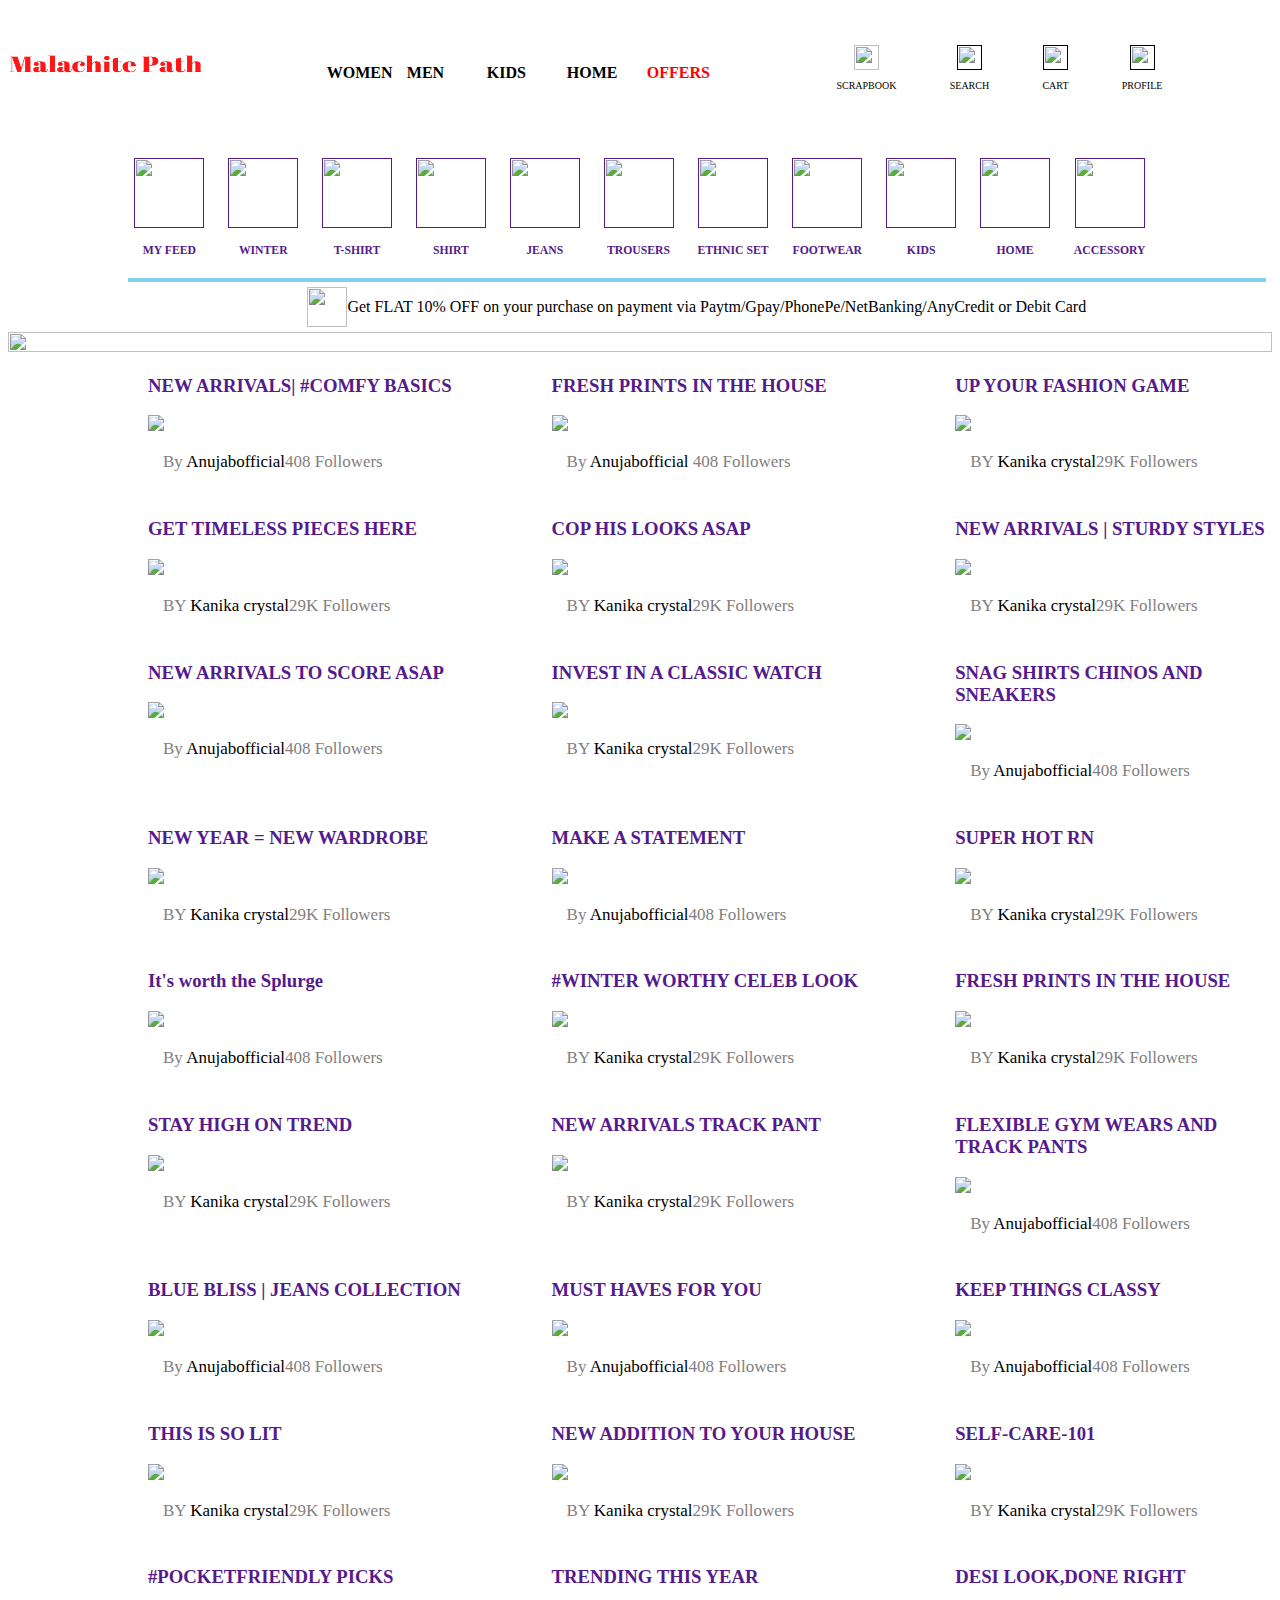
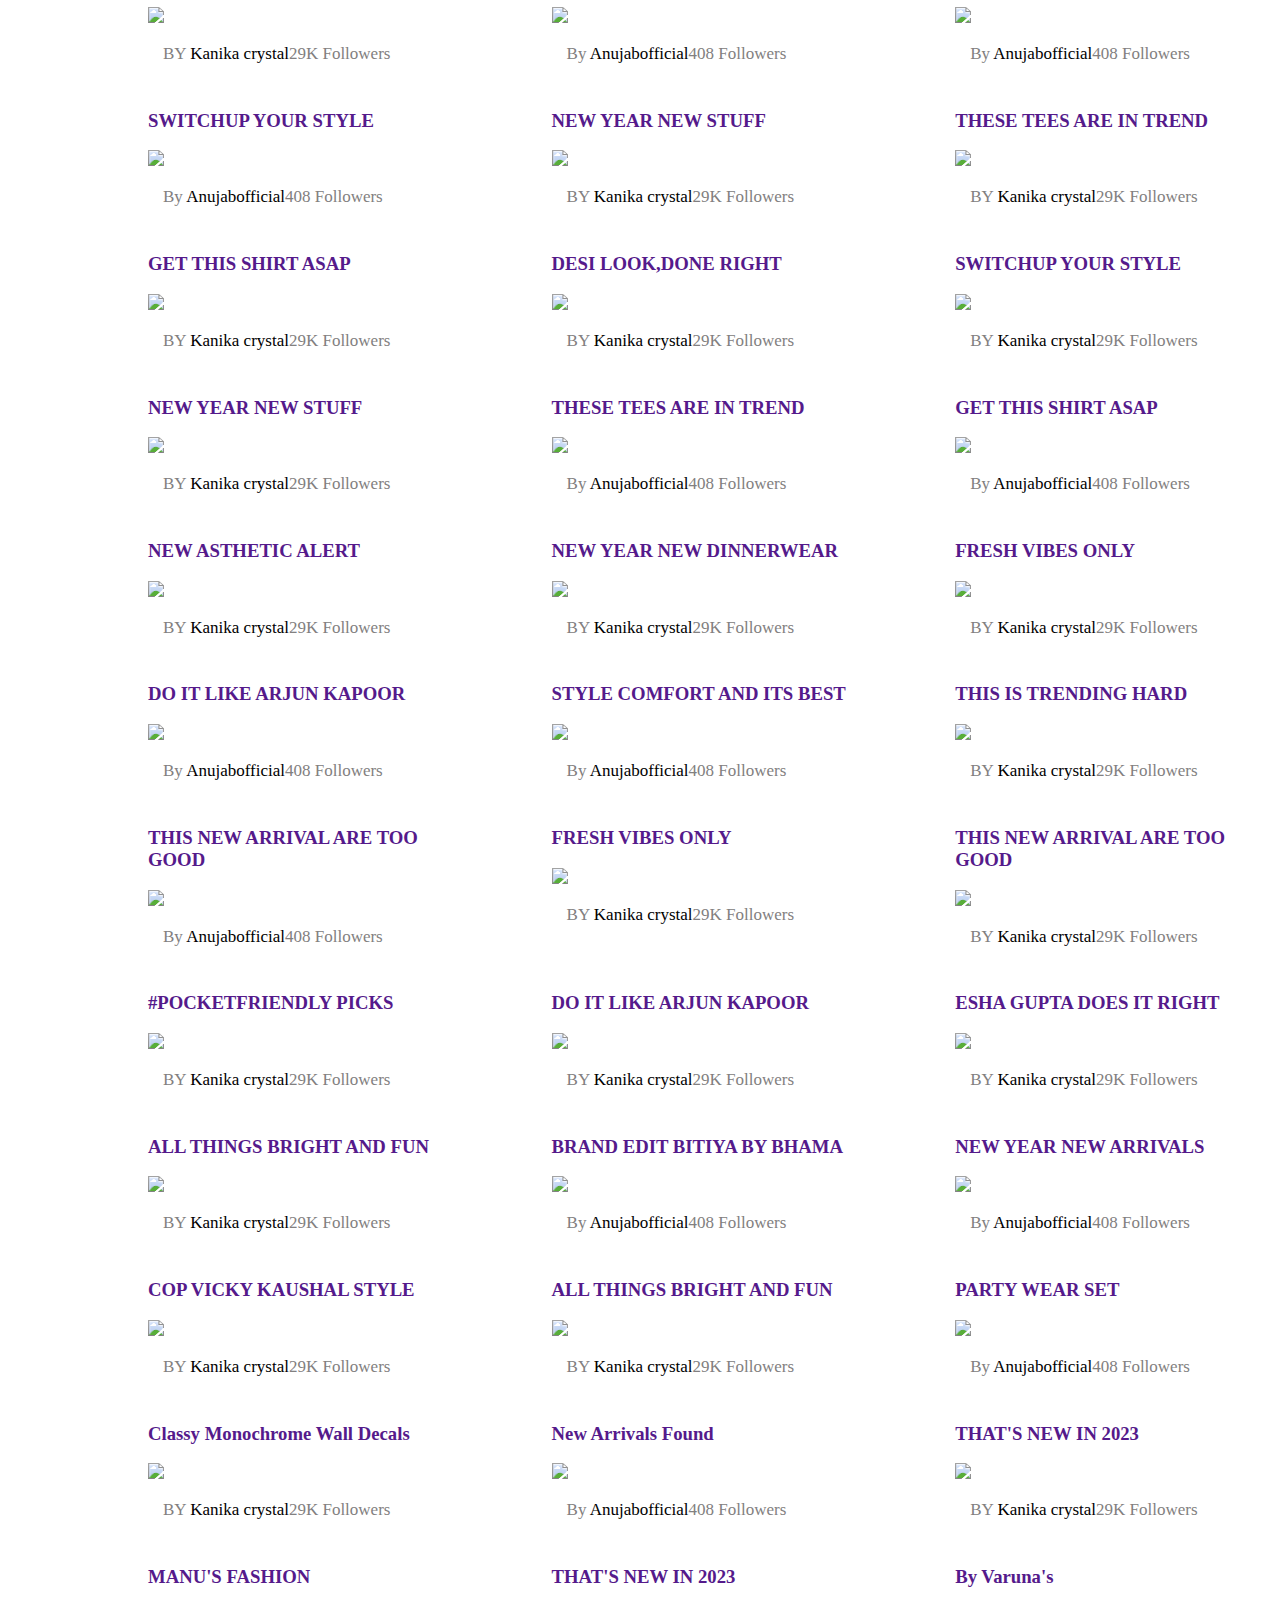
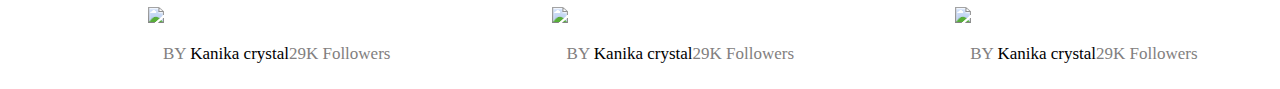
==== commit 11dca099: "day5 done" ====
--- a/index.html
+++ b/index.html
@@ -247,8 +247,8 @@
 
 <div> 
     <a href="">
-    <h3>NEW ARRIVALS| #COMFY BASICS</h3>
-    <img src="https://img0.junaroad.com/stories/story_p_63bbc7a7cc8b5e082d248dcc-1673860725.jpeg"> 
+    <h3>It's worth the Splurge</h3>
+    <img src="https://img1.junaroad.com/stories/story_p_63b67dcfcc8b5e084a7f49c4-1673861129.jpeg"> 
     <div class="indiv">
             <img src="https://img0.junaroad.com/user_profile/7.jpg" alt="">
             <p>By <span>Anujabofficial</span>408 Followers</p>
@@ -340,7 +340,7 @@
          <div>
         <a href="">
         <h3>KEEP THINGS CLASSY</h3>    
-         <img src="https://img2.junaroad.com/stories/story_p_63b19123b388b0082aae708e-1672581818.jpeg">
+         <img src="https://img0.junaroad.com/stories/story_p_62e8808badb8b83c5f6ab8c4-1674160083.jpeg">
          <div class="indiv">
             <img src="https://img0.junaroad.com/user_profile/7.jpg" alt="">
             <p>By <span>Anujabofficial</span>408 Followers</p>
@@ -643,68 +643,171 @@
                 </a>   
                                     </div>
 
-                      <div>
-                        <a href="">
-                     <h3>DO IT LIKE ARJUN KAPOOR</h3>    
-                     <img src="https://img2.junaroad.com/stories/story_p_63ae6641adb8b84ef73d4c15-1672907338.jpeg">
-                     <div class="indiv">
-                        <img src="https://img0.junaroad.com/user_profile/mid_profile_5e0dd26e6f4a945d2dad2652-1577965834.png" alt="">
-                             <p>BY <span>Kanika crystal</span>29K Followers</p>
+                  <div>
+                   <a href="">
+                 <h3>DO IT LIKE ARJUN KAPOOR</h3>    
+                 <img src="https://img2.junaroad.com/stories/story_p_63ae6641adb8b84ef73d4c15-1672907338.jpeg">
+                 <div class="indiv">
+                 <img src="https://img0.junaroad.com/user_profile/mid_profile_5e0dd26e6f4a945d2dad2652-1577965834.png" alt="">
+                  <p>BY <span>Kanika crystal</span>29K Followers</p>
                   </div>
-                    </a>
+                </a>
                 </div>  
             
                 <div>
-                    <a href="">
-                    <h3>ESHA GUPTA DOES IT RIGHT</h3>    
+                 <a href="">
+                 <h3>ESHA GUPTA DOES IT RIGHT</h3>    
                  <img src="https://img1.junaroad.com/stories/story_p_63bfac84adb8b86e86a6d0bc-1674014732.jpeg">
                  <div class="indiv">
-                    <img src="https://img0.junaroad.com/user_profile/mid_profile_5e0dd26e6f4a945d2dad2652-1577965834.png" alt="">
-                         <p>BY <span>Kanika crystal</span>29K Followers</p>
+                 <img src="https://img0.junaroad.com/user_profile/mid_profile_5e0dd26e6f4a945d2dad2652-1577965834.png" alt="">
+                 <p>BY <span>Kanika crystal</span>29K Followers</p>
               </div>        
                 </a>
-                     </div>  
-
-                      <div>
-                       <a href="">
-
-                         <h3>ALL THINGS BRIGHT AND FUN</h3>    
-                         <img src="https://img1.junaroad.com/stories/story_p_63b7b5d2b388b00822b9f6e2-1673589708.jpeg">
-                         <div class="indiv">
-                            <img src="https://img0.junaroad.com/user_profile/mid_profile_5e0dd26e6f4a945d2dad2652-1577965834.png" alt="">
-                                 <p>BY <span>Kanika crystal</span>29K Followers</p>
+                </div>  
+
+                 <div>
+                  <a href="">
+                 <h3>ALL THINGS BRIGHT AND FUN</h3>    
+                  <img src="https://img1.junaroad.com/stories/story_p_63b7b5d2b388b00822b9f6e2-1673589708.jpeg">
+                   <div class="indiv">
+                  <img src="https://img0.junaroad.com/user_profile/mid_profile_5e0dd26e6f4a945d2dad2652-1577965834.png" alt="">
+                   <p>BY <span>Kanika crystal</span>29K Followers</p>
                       </div>       
                         </a>
-                                </div>  
+                       </div>  
                                             
                                             
-                                            <div>
-                                                <a href="">
-                                                <h3>BRAND EDIT BITIYA BY BHAMA</h3>    
-                                             <img src="https://img1.junaroad.com/stories/story_p_63be5c35f38057082463193c-1673420339.jpeg">
-                                             <div class="indiv">
-                                                <img src="https://img0.junaroad.com/user_profile/7.jpg" alt="">
-                                                <p>By <span>Anujabofficial</span>408 Followers</p>
-                                        </div>                      
-                                            </a>
-                                                            </div>  
-                                                            <div>
-                                                                <a href="">
-                            
-                                                             <h3>NEW YEAR NEW ARRIVALS</h3>    
-                                                             <img src="https://img1.junaroad.com/stories/story_p_63b2844fb388b0080e46973f-1672645483.jpeg">
-                                                             <div class="indiv">
-                                                                <img src="https://img0.junaroad.com/user_profile/7.jpg" alt="">
-                                                                <p>By <span>Anujabofficial</span>408 Followers</p>
-                                                        </div>                      
-                                                            </a>
-                                                                            </div>  
-                                                   </div>
-                                                </body>
-
-                                                <script src="index.js">
-                                                    </script>
-                                                </html>       
+                    <div>
+                   <a href="">
+                   <h3>BRAND EDIT BITIYA BY BHAMA</h3>    
+                 <img src="https://img1.junaroad.com/stories/story_p_63be5c35f38057082463193c-1673420339.jpeg">
+                <div class="indiv">
+                 <img src="https://img0.junaroad.com/user_profile/7.jpg" alt="">
+                  <p>By <span>Anujabofficial</span>408 Followers</p>
+                  </div>                      
+                   </a>
+                 </div>  
+
+                   <div>
+                     <a href="">
+                  <h3>NEW YEAR NEW ARRIVALS</h3>    
+                  <img src="https://img1.junaroad.com/stories/story_p_63b2844fb388b0080e46973f-1672645483.jpeg">
+                   <div class="indiv">
+                 <img src="https://img0.junaroad.com/user_profile/7.jpg" alt="">
+                  <p>By <span>Anujabofficial</span>408 Followers</p>
+                   </div>                      
+                   </a>
+                   </div>  
+                                                
+                                                
+                   <div>
+                    <a href="">
+                    <h3>COP VICKY KAUSHAL STYLE</h3>    
+                    <img src="https://img0.junaroad.com/stories/story_p_6391e82313cb38081df5f0a1-1670762499.jpeg">
+                    <div class="indiv">
+                    <img src="https://img0.junaroad.com/user_profile/mid_profile_5e0dd26e6f4a945d2dad2652-1577965834.png" alt="">
+                    <p>BY <span>Kanika crystal</span>29K Followers</p>
+                 </div>        
+                   </a>
+                   </div>  
+   
+                    <div>
+                     <a href="">
+                    <h3>ALL THINGS BRIGHT AND FUN</h3>    
+                     <img src="https://img0.junaroad.com/stories/story_p_63a95cd5f3805708227a5a64-1672997326.jpeg">
+                      <div class="indiv">
+                     <img src="https://img0.junaroad.com/user_profile/mid_profile_5e0dd26e6f4a945d2dad2652-1577965834.png" alt="">
+                      <p>BY <span>Kanika crystal</span>29K Followers</p>
+                         </div>       
+                           </a>
+                          </div>  
+                                               
+                                               
+                       <div>
+                      <a href="">
+                      <h3>PARTY WEAR SET</h3>    
+                    <img src="https://img1.junaroad.com/stories/story_p_63be80e1f380570824636599-1673430475.jpeg">
+                   <div class="indiv">
+                    <img src="https://img0.junaroad.com/user_profile/7.jpg" alt="">
+                     <p>By <span>Anujabofficial</span>408 Followers</p>
+                     </div>                      
+                      </a>
+                    </div>  
+   
+                      <div>
+                        <a href="">
+                     <h3>Classy Monochrome Wall Decals</h3>    
+                     <img src="https://img0.junaroad.com/stories/story_p_636cac54adb8b81ff803de32-1668068072.jpeg">
+                      <div class="indiv">
+                    <img src="https://img0.junaroad.com/user_profile/mid_profile_5e0dd26e6f4a945d2dad2652-1577965834.png" alt="">
+                    <p>BY <span>Kanika crystal</span>29K Followers</p>
+                      </div>                      
+                      </a>
+                      </div>  
+                                                                              
+                                                
+                      <div>
+                        <a href="">
+                     <h3>New Arrivals Found</h3>    
+                     <img src="https://img0.junaroad.com/stories/story_p_62f13aa1f3805708337f47d9-1662448411.jpeg">
+                      <div class="indiv">
+                    <img src="https://img0.junaroad.com/user_profile/7.jpg" alt="">
+                     <p>By <span>Anujabofficial</span>408 Followers</p>
+                      </div>                      
+                      </a>
+                      </div>                        
+                                                
+                                                         
+                      <div>
+                        <a href="">
+                     <h3>THAT'S NEW IN 2023</h3>    
+                     <img src="https://img3.junaroad.com/stories/story_p_627a20ec13cb38081d2c3f2c-1674234300.jpeg">
+                      <div class="indiv">
+                    <img src="https://img0.junaroad.com/user_profile/mid_profile_5e0dd26e6f4a945d2dad2652-1577965834.png" alt="">
+                    <p>BY <span>Kanika crystal</span>29K Followers</p>
+                      </div>                      
+                      </a>
+                      </div>     
+
+                      <div>
+                        <a href="">
+                     <h3>MANU'S FASHION</h3>    
+                     <img src="https://img1.junaroad.com/stories/story_p_63c7c608fd1d3c5bbc509bbe-1674037349.jpeg">
+                      <div class="indiv">
+                    <img src="https://img0.junaroad.com/user_profile/mid_profile_5e0dd26e6f4a945d2dad2652-1577965834.png" alt="">
+                    <p>BY <span>Kanika crystal</span>29K Followers</p>
+                      </div>                      
+                      </a>
+                      </div>       
+                   
+                     <div>
+                        <a href="">
+                     <h3>THAT'S NEW IN 2023</h3>    
+                     <img src="https://img1.junaroad.com/stories/story_p_63c642cef47b7008321526a3-1673938135.jpeg">
+                      <div class="indiv">
+                    <img src="https://img0.junaroad.com/user_profile/mid_profile_5e0dd26e6f4a945d2dad2652-1577965834.png" alt="">
+                    <p>BY <span>Kanika crystal</span>29K Followers</p>
+                      </div>                      
+                      </a>
+                      </div>     
+                                   
+                      <div>
+                        <a href="">
+                     <h3>By Varuna's</h3>    
+                     <img src="https://img1.junaroad.com/stories/story_p_63b29904cc8b5e082fdac151-1672649503.jpeg">
+                      <div class="indiv">
+                    <img src="https://img0.junaroad.com/user_profile/mid_profile_5e0dd26e6f4a945d2dad2652-1577965834.png" alt="">
+                    <p>BY <span>Kanika crystal</span>29K Followers</p>
+                      </div>                      
+                      </a>
+                      </div>       
+
+                    </div>
+
+                      </body>
+                     <script src="index.js">
+                     </script>
+                      </html>       
                     
                 
                             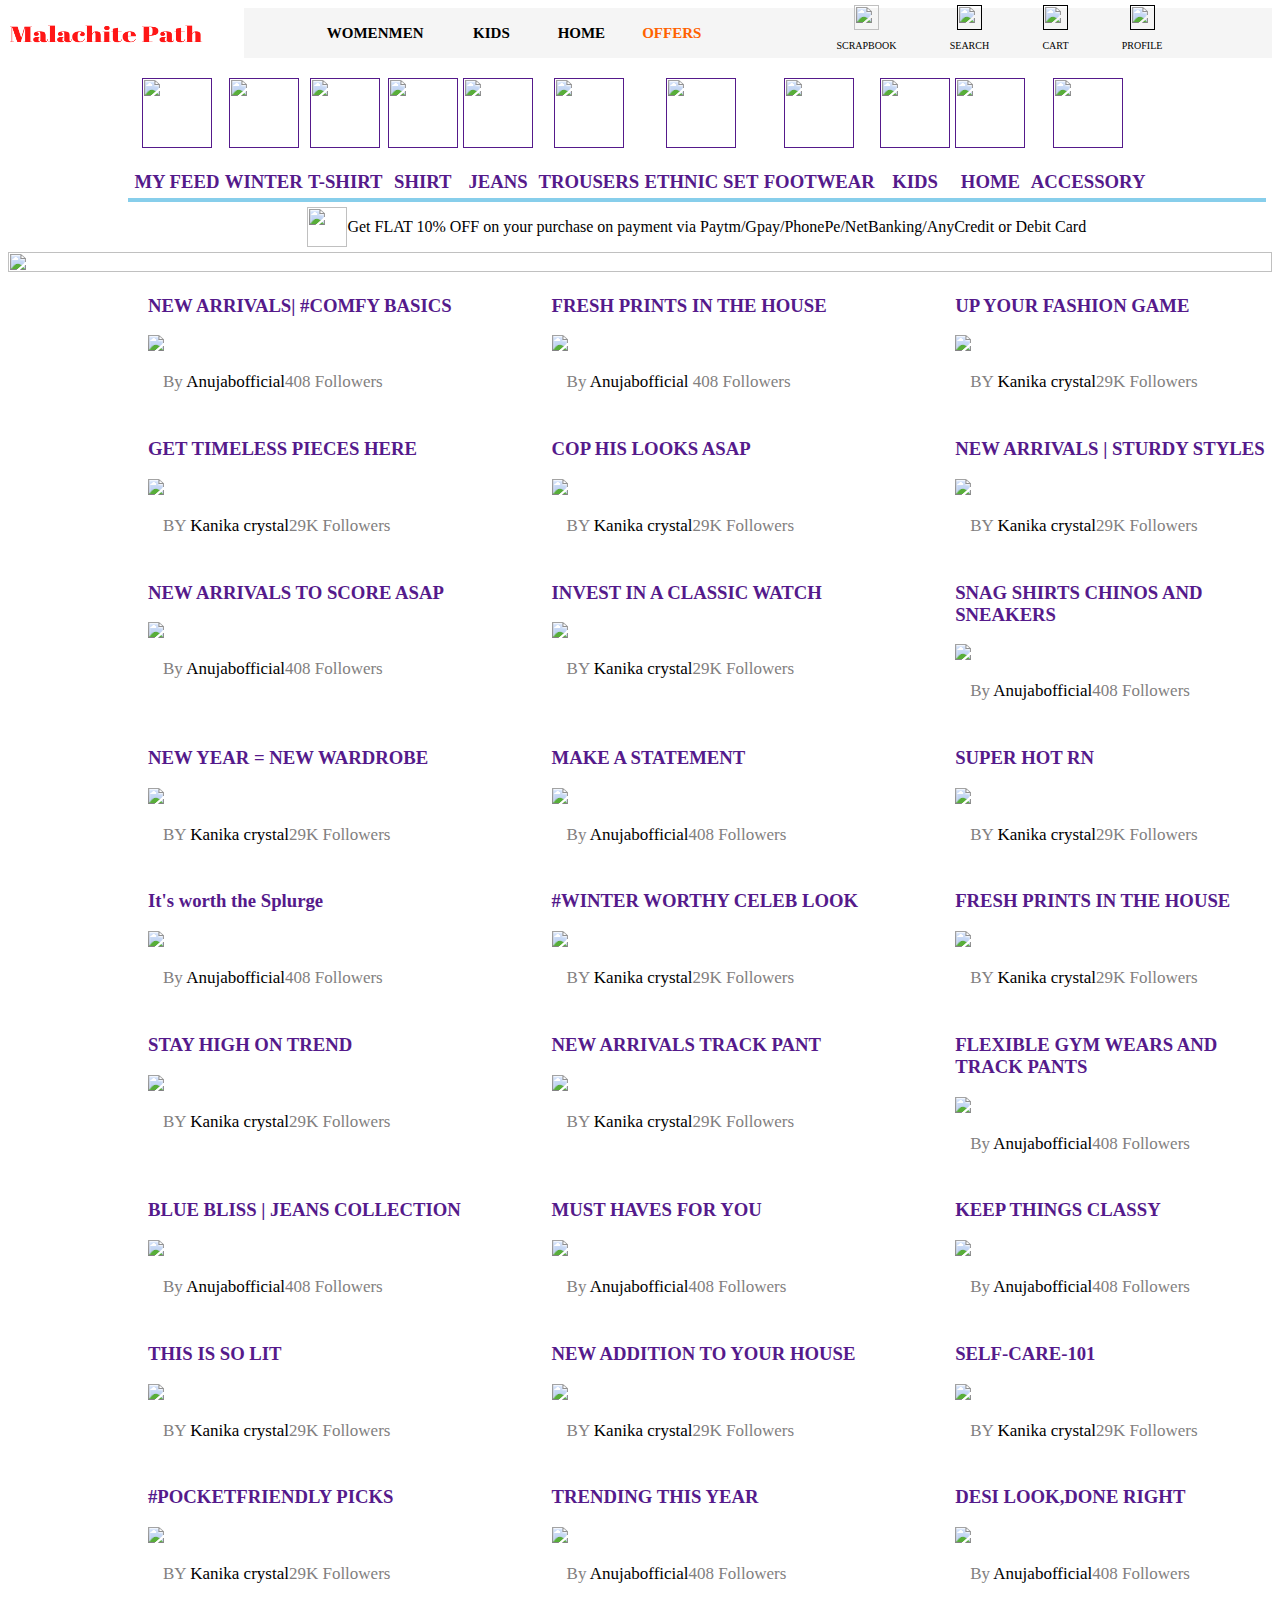
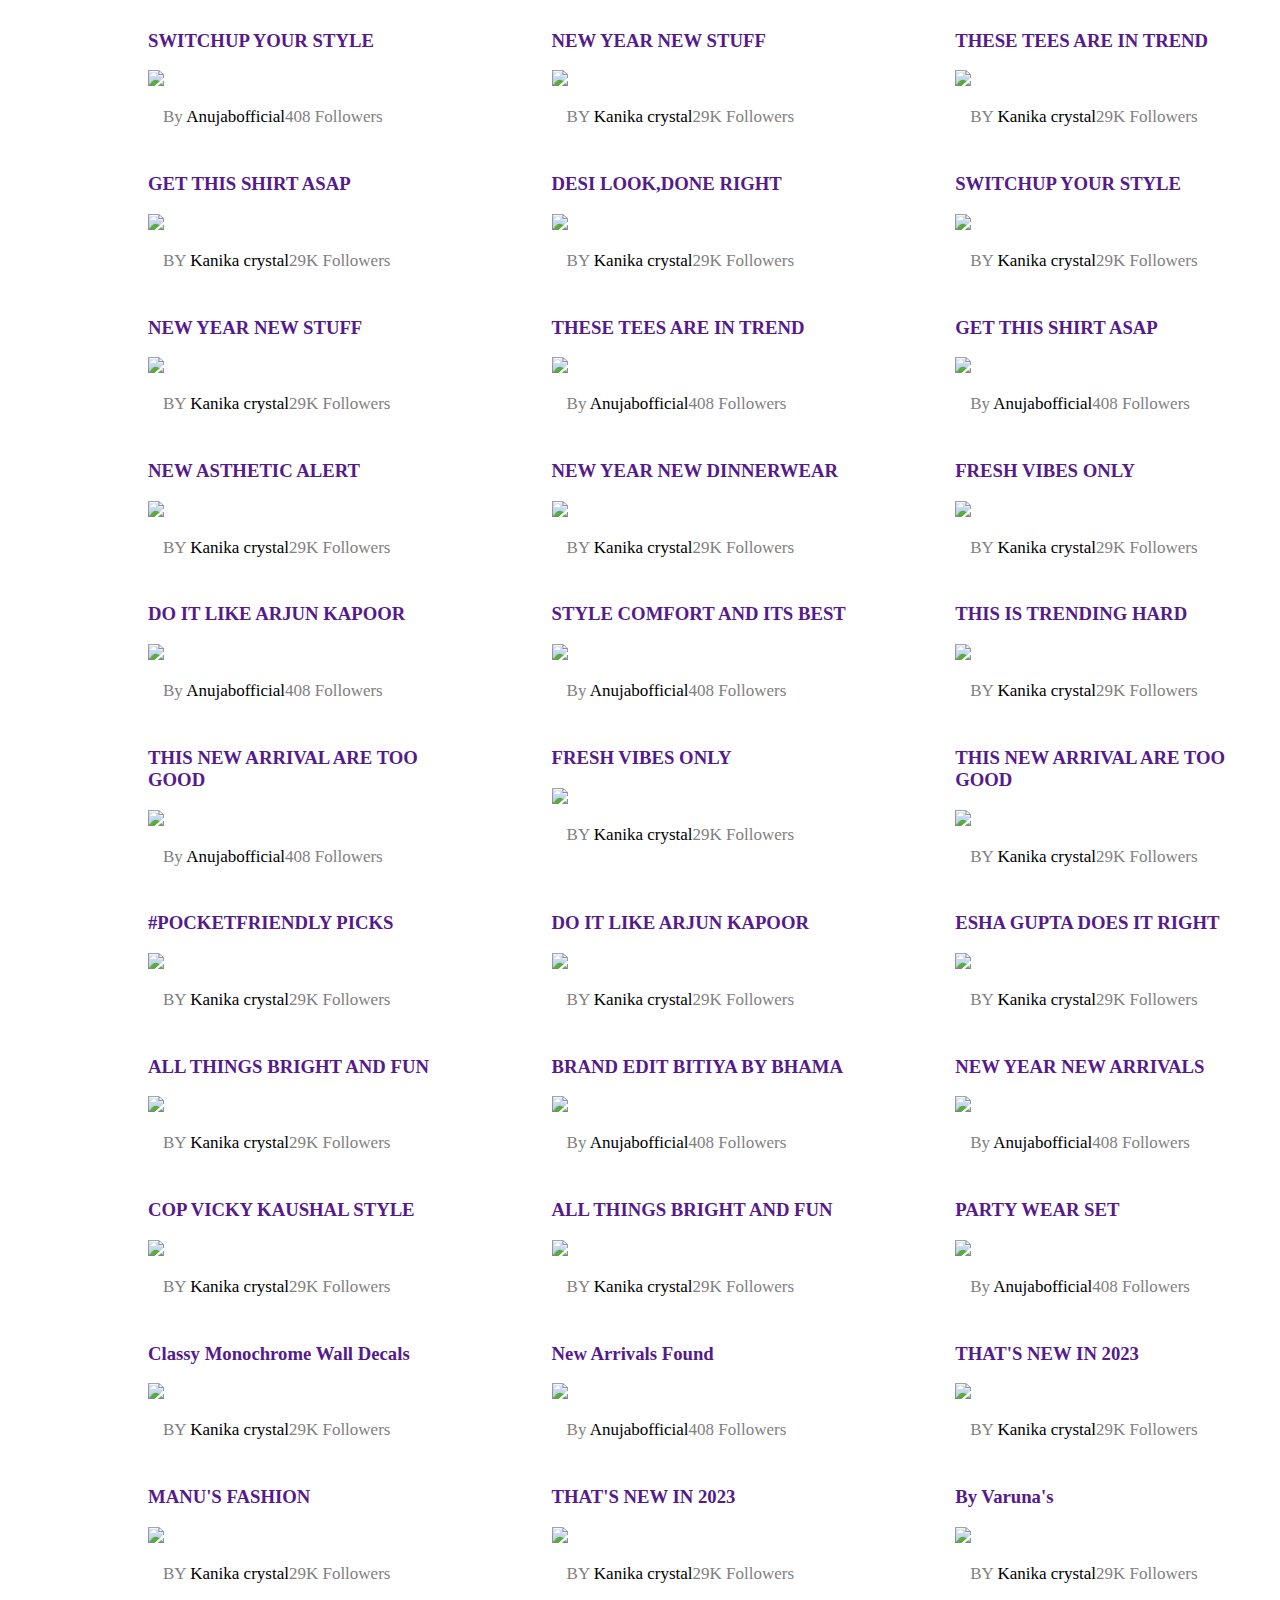
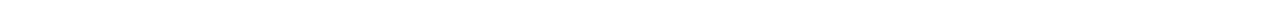
==== commit 06ec4302: "day6 done" ====
--- a/index.html
+++ b/index.html
@@ -17,13 +17,33 @@
         
 
         <div id="header">
-            <a href="./product.html">WOMEN</a>
-            <a href="./man.html">MEN</a>
+            <li id="fir"><a href="./product.html">WOMEN </a>
+            
+                <ul>
+                    <li><a href=""> Kurta Kurtis</a> </li>
+                    <li><a href="">Sarees</a> </li>
+                    <li><a href="">Suits & Dress Materials</a> </li>
+                    <li><a href="">Lehengas</a> </li>
+                    <li><a href="">Blouses</a> </li>
+                    <li><a href="">Ethnic Dresses</a> </li>
+                    <li><a href="">Ethnic Shrugs & Jackets</a> </li>
+                    <li><a href="">Palazzos & Skirts</a> </li>
+                    <li><a href="">Dupattas</a> </li>
+                    <li><a href="">Shawls & Wraps</a> </li>
+                    <li><a href="">Cloaks & Abaya</a> </li>
+                    <li><a href="">Ethnic Wear</a> </li>
+                    <li><a href="">Palazzos & Skirts</a> </li>
+                    <li><a href="">Leggings, Salwar & Churidaar</a> </li>
+                </ul>
+                </li>
+
+            <a href="./man.html"> MEN</a>
             <a href="./kids.html">KIDS</a>
             <a href="./home.html">HOME</a>
-            <a href=""><span>OFFERS</span></a> 
-        </div>
-
+            <a href="./offer.html"><span>OFFERS</span></a> 
+
+        </div>
+             
         <div class="navp">
             <div><a href="./login.html"><img src="https://cdn-icons-png.flaticon.com/128/1828/1828911.png">
                 <p>SCRAPBOOK</p></a>
@@ -800,7 +820,7 @@
                     <p>BY <span>Kanika crystal</span>29K Followers</p>
                       </div>                      
                       </a>
-                      </div>       
+                      </div>      
 
                     </div>
 
@@ -810,4 +830,5 @@
                       </html>       
                     
                 
+        
                             --- a/style.css
+++ b/style.css
@@ -1,29 +1,31 @@
 #logo {
     /* border: 1px solid black; */
     width: 20%;
-    height: 150px;
+    height: 100px;
     margin-left:-100px;
-    margin-top:-20px; 
+    margin-top:-70px; 
 }
 
 #logo > img{
     width: 100%;
     height: 200px;
-    margin-top: -20px ;
+    margin-top: 0px ;
 }
 
         #header a{
             /* border: 2px solid black; */
             width: 100%;
             display: inline;
-            justify-content: space-around;
+            /* justify-content: space-around; */
             text-decoration: none;
             color: black;
             width: 35%;
             font-weight: bold;
         }
+        
+    
         #header span {
-            color: red;
+            color: #ff6200;
         }
         #header {
             /* border: 1px solid black; */
@@ -32,15 +34,14 @@
             display: flex;
             justify-content: center;
             align-items: center;
-            justify-content: space-around;
+            /* justify-content: space-around; */
+            font-size: 15px;
             /* border: 2px solid red; */
             /* width: 50%; */
             /* margin-left: 50px; */
         }
 
-        #header:hover{
-            color: chartreuse;
-        }
+        
       .navp > div > a > img{
       width:25px;
       height:25px;
@@ -128,8 +129,7 @@
             margin: auto;
             margin-top: 20px;
         }
-        #circleimg > div > a{
-            border: none;
+                                                                                                                border: none;
             font-size: 10px;
         }
 
@@ -155,6 +155,7 @@
         .nav{
             display:flex;
             justify-content: space-evenly;
+            height:50px;
         } 
 
         
@@ -218,4 +219,57 @@
 .product>div>img{
     width:100%
 }
-
+.pro-offer{
+width:60%;
+/* margin:auto; */
+display:flex;
+/* border: 2px solid red; */
+margin: auto;
+}
+.pro-offer div{
+    /* display:inline; */
+    width: 70%;
+    /* border: 2px solid red; */
+   /* margin-left: 120px; */
+    justify-content: space-between;
+    /* margin-left: 100px; */
+}
+.pro-offer div img {
+    width: 100%;
+
+}
+.nav div li{
+    text-decoration: none;
+    display: block;
+     
+}
+.nav div  ul {
+    text-decoration: none;
+    display: none;
+   
+  
+     
+}
+.nav:hover{
+    background-color: whitesmoke;
+}
+
+ .nav div li:hover ul {
+
+    display: block;
+    /* background-color: white; */
+    border-bottom: 2px solid grey;
+
+    position:fixed;
+    display: grid;
+    grid-template-columns: repeat(3,1fr);
+    gap: 10px;
+  padding: 30px 30px 10px 30px;
+  background-color:white;
+  margin-top: 15px;
+  color:white;
+} 
+.nav div li:hover ul li a{
+    color:white;
+
+}